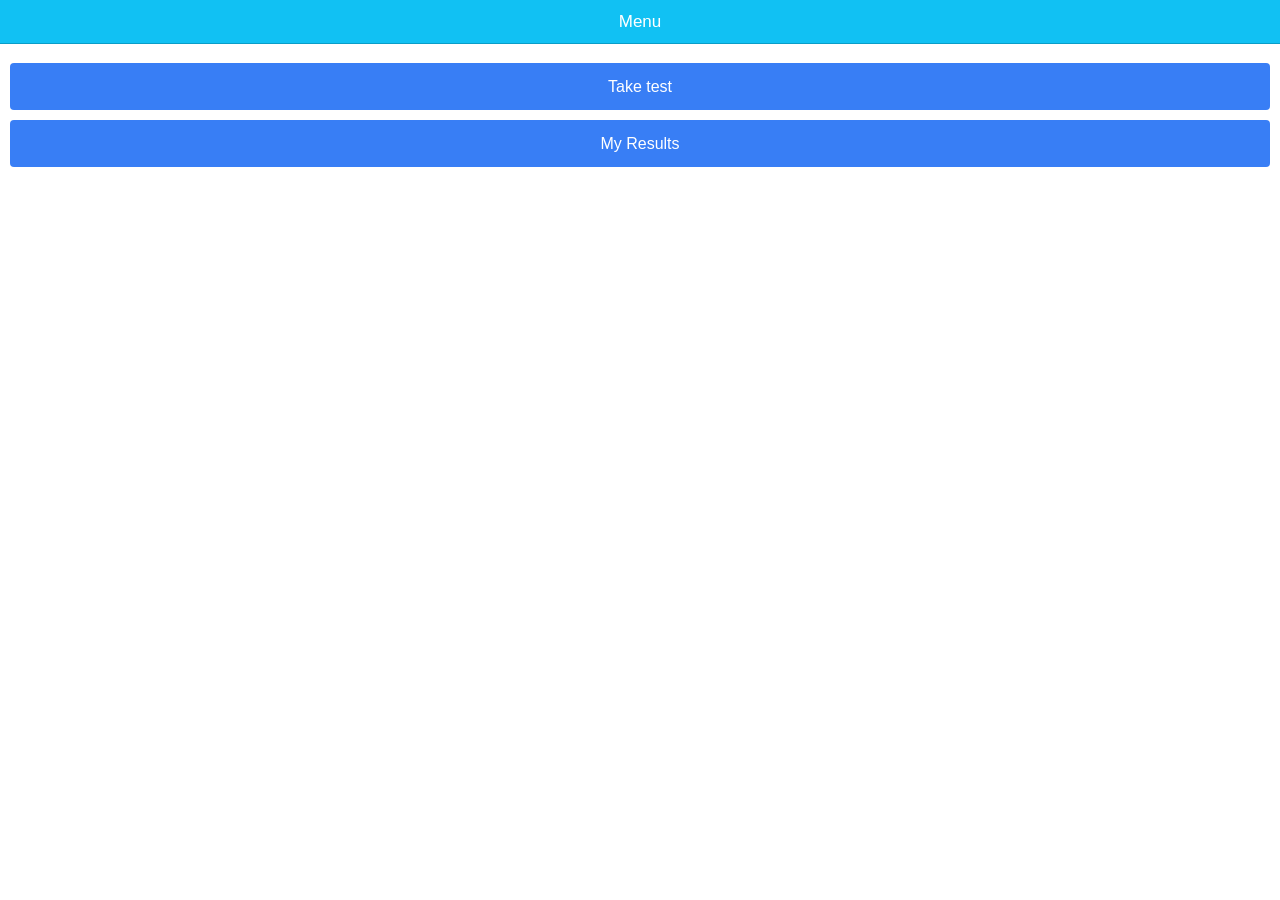
==== www/index.html @ 96390167 "initial commit" ====
<!DOCTYPE html>
<html>
  <head>
    <meta charset="utf-8">
    <meta name="viewport" content="initial-scale=1, maximum-scale=1, user-scalable=no, width=device-width">
    <title></title>

    <link rel="manifest" href="manifest.json">

    <!-- un-comment this code to enable service worker
    <script>
      if ('serviceWorker' in navigator) {
        navigator.serviceWorker.register('service-worker.js')
          .then(() => console.log('service worker installed'))
          .catch(err => console.log('Error', err));
      }
    </script>-->

    <link href="lib/ionic/css/ionic.css" rel="stylesheet">
    <link href="css/style.css" rel="stylesheet">

    <!-- IF using Sass (run gulp sass first), then uncomment below and remove the CSS includes above
    <link href="css/ionic.app.css" rel="stylesheet">
    -->

    <!-- ionic/angularjs js -->
    <script src="lib/ionic/js/ionic.bundle.js"></script>

    <!-- cordova script (this will be a 404 during development) -->
    <script src="cordova.js"></script>

    <!-- your app's js -->
    <script src="js/app.js"></script>
  </head>
  <body ng-app="starter">
    <ion-nav-bar class="bar-calm">
      <ion-nav-back-button>
      </ion-nav-back-button>
    </ion-nav-bar>
    <ion-nav-view></ion-nav-view>
  </body>
</html>
---- www/lib/ionic/css/ionic.css ----
@charset "UTF-8";
/*!
 * Copyright 2015 Drifty Co.
 * http://drifty.com/
 *
 * Ionic, v1.3.2
 * A powerful HTML5 mobile app framework.
 * http://ionicframework.com/
 *
 * By @maxlynch, @benjsperry, @adamdbradley <3
 *
 * Licensed under the MIT license. Please see LICENSE for more information.
 *
 */
/*!
  Ionicons, v2.0.1
  Created by Ben Sperry for the Ionic Framework, http://ionicons.com/
  https://twitter.com/benjsperry  https://twitter.com/ionicframework
  MIT License: https://github.com/driftyco/ionicons

  Android-style icons originally built by Google’s
  Material Design Icons: https://github.com/google/material-design-icons
  used under CC BY http://creativecommons.org/licenses/by/4.0/
  Modified icons to fit ionicon’s grid from original.
*/
@font-face {
  font-family: "Ionicons";
  src: url("../fonts/ionicons.eot?v=2.0.1");
  src: url("../fonts/ionicons.eot?v=2.0.1#iefix") format("embedded-opentype"), url("../fonts/ionicons.ttf?v=2.0.1") format("truetype"), url("../fonts/ionicons.woff?v=2.0.1") format("woff"), url("../fonts/ionicons.woff") format("woff"), url("../fonts/ionicons.svg?v=2.0.1#Ionicons") format("svg");
  font-weight: normal;
  font-style: normal; }

.ion, .ionicons,
.ion-alert:before,
.ion-alert-circled:before,
.ion-android-add:before,
.ion-android-add-circle:before,
.ion-android-alarm-clock:before,
.ion-android-alert:before,
.ion-android-apps:before,
.ion-android-archive:before,
.ion-android-arrow-back:before,
.ion-android-arrow-down:before,
.ion-android-arrow-dropdown:before,
.ion-android-arrow-dropdown-circle:before,
.ion-android-arrow-dropleft:before,
.ion-android-arrow-dropleft-circle:before,
.ion-android-arrow-dropright:before,
.ion-android-arrow-dropright-circle:before,
.ion-android-arrow-dropup:before,
.ion-android-arrow-dropup-circle:before,
.ion-android-arrow-forward:before,
.ion-android-arrow-up:before,
.ion-android-attach:before,
.ion-android-bar:before,
.ion-android-bicycle:before,
.ion-android-boat:before,
.ion-android-bookmark:before,
.ion-android-bulb:before,
.ion-android-bus:before,
.ion-android-calendar:before,
.ion-android-call:before,
.ion-android-camera:before,
.ion-android-cancel:before,
.ion-android-car:before,
.ion-android-cart:before,
.ion-android-chat:before,
.ion-android-checkbox:before,
.ion-android-checkbox-blank:before,
.ion-android-checkbox-outline:before,
.ion-android-checkbox-outline-blank:before,
.ion-android-checkmark-circle:before,
.ion-android-clipboard:before,
.ion-android-close:before,
.ion-android-cloud:before,
.ion-android-cloud-circle:before,
.ion-android-cloud-done:before,
.ion-android-cloud-outline:before,
.ion-android-color-palette:before,
.ion-android-compass:before,
.ion-android-contact:before,
.ion-android-contacts:before,
.ion-android-contract:before,
.ion-android-create:before,
.ion-android-delete:before,
.ion-android-desktop:before,
.ion-android-document:before,
.ion-android-done:before,
.ion-android-done-all:before,
.ion-android-download:before,
.ion-android-drafts:before,
.ion-android-exit:before,
.ion-android-expand:before,
.ion-android-favorite:before,
.ion-android-favorite-outline:before,
.ion-android-film:before,
.ion-android-folder:before,
.ion-android-folder-open:before,
.ion-android-funnel:before,
.ion-android-globe:before,
.ion-android-hand:before,
.ion-android-hangout:before,
.ion-android-happy:before,
.ion-android-home:before,
.ion-android-image:before,
.ion-android-laptop:before,
.ion-android-list:before,
.ion-android-locate:before,
.ion-android-lock:before,
.ion-android-mail:before,
.ion-android-map:before,
.ion-android-menu:before,
.ion-android-microphone:before,
.ion-android-microphone-off:before,
.ion-android-more-horizontal:before,
.ion-android-more-vertical:before,
.ion-android-navigate:before,
.ion-android-notifications:before,
.ion-android-notifications-none:before,
.ion-android-notifications-off:before,
.ion-android-open:before,
.ion-android-options:before,
.ion-android-people:before,
.ion-android-person:before,
.ion-android-person-add:before,
.ion-android-phone-landscape:before,
.ion-android-phone-portrait:before,
.ion-android-pin:before,
.ion-android-plane:before,
.ion-android-playstore:before,
.ion-android-print:before,
.ion-android-radio-button-off:before,
.ion-android-radio-button-on:before,
.ion-android-refresh:before,
.ion-android-remove:before,
.ion-android-remove-circle:before,
.ion-android-restaurant:before,
.ion-android-sad:before,
.ion-android-search:before,
.ion-android-send:before,
.ion-android-settings:before,
.ion-android-share:before,
.ion-android-share-alt:before,
.ion-android-star:before,
.ion-android-star-half:before,
.ion-android-star-outline:before,
.ion-android-stopwatch:before,
.ion-android-subway:before,
.ion-android-sunny:before,
.ion-android-sync:before,
.ion-android-textsms:before,
.ion-android-time:before,
.ion-android-train:before,
.ion-android-unlock:before,
.ion-android-upload:before,
.ion-android-volume-down:before,
.ion-android-volume-mute:before,
.ion-android-volume-off:before,
.ion-android-volume-up:before,
.ion-android-walk:before,
.ion-android-warning:before,
.ion-android-watch:before,
.ion-android-wifi:before,
.ion-aperture:before,
.ion-archive:before,
.ion-arrow-down-a:before,
.ion-arrow-down-b:before,
.ion-arrow-down-c:before,
.ion-arrow-expand:before,
.ion-arrow-graph-down-left:before,
.ion-arrow-graph-down-right:before,
.ion-arrow-graph-up-left:before,
.ion-arrow-graph-up-right:before,
.ion-arrow-left-a:before,
.ion-arrow-left-b:before,
.ion-arrow-left-c:before,
.ion-arrow-move:before,
.ion-arrow-resize:before,
.ion-arrow-return-left:before,
.ion-arrow-return-right:before,
.ion-arrow-right-a:before,
.ion-arrow-right-b:before,
.ion-arrow-right-c:before,
.ion-arrow-shrink:before,
.ion-arrow-swap:before,
.ion-arrow-up-a:before,
.ion-arrow-up-b:before,
.ion-arrow-up-c:before,
.ion-asterisk:before,
.ion-at:before,
.ion-backspace:before,
.ion-backspace-outline:before,
.ion-bag:before,
.ion-battery-charging:before,
.ion-battery-empty:before,
.ion-battery-full:before,
.ion-battery-half:before,
.ion-battery-low:before,
.ion-beaker:before,
.ion-beer:before,
.ion-bluetooth:before,
.ion-bonfire:before,
.ion-bookmark:before,
.ion-bowtie:before,
.ion-briefcase:before,
.ion-bug:before,
.ion-calculator:before,
.ion-calendar:before,
.ion-camera:before,
.ion-card:before,
.ion-cash:before,
.ion-chatbox:before,
.ion-chatbox-working:before,
.ion-chatboxes:before,
.ion-chatbubble:before,
.ion-chatbubble-working:before,
.ion-chatbubbles:before,
.ion-checkmark:before,
.ion-checkmark-circled:before,
.ion-checkmark-round:before,
.ion-chevron-down:before,
.ion-chevron-left:before,
.ion-chevron-right:before,
.ion-chevron-up:before,
.ion-clipboard:before,
.ion-clock:before,
.ion-close:before,
.ion-close-circled:before,
.ion-close-round:before,
.ion-closed-captioning:before,
.ion-cloud:before,
.ion-code:before,
.ion-code-download:before,
.ion-code-working:before,
.ion-coffee:before,
.ion-compass:before,
.ion-compose:before,
.ion-connection-bars:before,
.ion-contrast:before,
.ion-crop:before,
.ion-cube:before,
.ion-disc:before,
.ion-document:before,
.ion-document-text:before,
.ion-drag:before,
.ion-earth:before,
.ion-easel:before,
.ion-edit:before,
.ion-egg:before,
.ion-eject:before,
.ion-email:before,
.ion-email-unread:before,
.ion-erlenmeyer-flask:before,
.ion-erlenmeyer-flask-bubbles:before,
.ion-eye:before,
.ion-eye-disabled:before,
.ion-female:before,
.ion-filing:before,
.ion-film-marker:before,
.ion-fireball:before,
.ion-flag:before,
.ion-flame:before,
.ion-flash:before,
.ion-flash-off:before,
.ion-folder:before,
.ion-fork:before,
.ion-fork-repo:before,
.ion-forward:before,
.ion-funnel:before,
.ion-gear-a:before,
.ion-gear-b:before,
.ion-grid:before,
.ion-hammer:before,
.ion-happy:before,
.ion-happy-outline:before,
.ion-headphone:before,
.ion-heart:before,
.ion-heart-broken:before,
.ion-help:before,
.ion-help-buoy:before,
.ion-help-circled:before,
.ion-home:before,
.ion-icecream:before,
.ion-image:before,
.ion-images:before,
.ion-information:before,
.ion-information-circled:before,
.ion-ionic:before,
.ion-ios-alarm:before,
.ion-ios-alarm-outline:before,
.ion-ios-albums:before,
.ion-ios-albums-outline:before,
.ion-ios-americanfootball:before,
.ion-ios-americanfootball-outline:before,
.ion-ios-analytics:before,
.ion-ios-analytics-outline:before,
.ion-ios-arrow-back:before,
.ion-ios-arrow-down:before,
.ion-ios-arrow-forward:before,
.ion-ios-arrow-left:before,
.ion-ios-arrow-right:before,
.ion-ios-arrow-thin-down:before,
.ion-ios-arrow-thin-left:before,
.ion-ios-arrow-thin-right:before,
.ion-ios-arrow-thin-up:before,
.ion-ios-arrow-up:before,
.ion-ios-at:before,
.ion-ios-at-outline:before,
.ion-ios-barcode:before,
.ion-ios-barcode-outline:before,
.ion-ios-baseball:before,
.ion-ios-baseball-outline:before,
.ion-ios-basketball:before,
.ion-ios-basketball-outline:before,
.ion-ios-bell:before,
.ion-ios-bell-outline:before,
.ion-ios-body:before,
.ion-ios-body-outline:before,
.ion-ios-bolt:before,
.ion-ios-bolt-outline:before,
.ion-ios-book:before,
.ion-ios-book-outline:before,
.ion-ios-bookmarks:before,
.ion-ios-bookmarks-outline:before,
.ion-ios-box:before,
.ion-ios-box-outline:before,
.ion-ios-briefcase:before,
.ion-ios-briefcase-outline:before,
.ion-ios-browsers:before,
.ion-ios-browsers-outline:before,
.ion-ios-calculator:before,
.ion-ios-calculator-outline:before,
.ion-ios-calendar:before,
.ion-ios-calendar-outline:before,
.ion-ios-camera:before,
.ion-ios-camera-outline:before,
.ion-ios-cart:before,
.ion-ios-cart-outline:before,
.ion-ios-chatboxes:before,
.ion-ios-chatboxes-outline:before,
.ion-ios-chatbubble:before,
.ion-ios-chatbubble-outline:before,
.ion-ios-checkmark:before,
.ion-ios-checkmark-empty:before,
.ion-ios-checkmark-outline:before,
.ion-ios-circle-filled:before,
.ion-ios-circle-outline:before,
.ion-ios-clock:before,
.ion-ios-clock-outline:before,
.ion-ios-close:before,
.ion-ios-close-empty:before,
.ion-ios-close-outline:before,
.ion-ios-cloud:before,
.ion-ios-cloud-download:before,
.ion-ios-cloud-download-outline:before,
.ion-ios-cloud-outline:before,
.ion-ios-cloud-upload:before,
.ion-ios-cloud-upload-outline:before,
.ion-ios-cloudy:before,
.ion-ios-cloudy-night:before,
.ion-ios-cloudy-night-outline:before,
.ion-ios-cloudy-outline:before,
.ion-ios-cog:before,
.ion-ios-cog-outline:before,
.ion-ios-color-filter:before,
.ion-ios-color-filter-outline:before,
.ion-ios-color-wand:before,
.ion-ios-color-wand-outline:before,
.ion-ios-compose:before,
.ion-ios-compose-outline:before,
.ion-ios-contact:before,
.ion-ios-contact-outline:before,
.ion-ios-copy:before,
.ion-ios-copy-outline:before,
.ion-ios-crop:before,
.ion-ios-crop-strong:before,
.ion-ios-download:before,
.ion-ios-download-outline:before,
.ion-ios-drag:before,
.ion-ios-email:before,
.ion-ios-email-outline:before,
.ion-ios-eye:before,
.ion-ios-eye-outline:before,
.ion-ios-fastforward:before,
.ion-ios-fastforward-outline:before,
.ion-ios-filing:before,
.ion-ios-filing-outline:before,
.ion-ios-film:before,
.ion-ios-film-outline:before,
.ion-ios-flag:before,
.ion-ios-flag-outline:before,
.ion-ios-flame:before,
.ion-ios-flame-outline:before,
.ion-ios-flask:before,
.ion-ios-flask-outline:before,
.ion-ios-flower:before,
.ion-ios-flower-outline:before,
.ion-ios-folder:before,
.ion-ios-folder-outline:before,
.ion-ios-football:before,
.ion-ios-football-outline:before,
.ion-ios-game-controller-a:before,
.ion-ios-game-controller-a-outline:before,
.ion-ios-game-controller-b:before,
.ion-ios-game-controller-b-outline:before,
.ion-ios-gear:before,
.ion-ios-gear-outline:before,
.ion-ios-glasses:before,
.ion-ios-glasses-outline:before,
.ion-ios-grid-view:before,
.ion-ios-grid-view-outline:before,
.ion-ios-heart:before,
.ion-ios-heart-outline:before,
.ion-ios-help:before,
.ion-ios-help-empty:before,
.ion-ios-help-outline:before,
.ion-ios-home:before,
.ion-ios-home-outline:before,
.ion-ios-infinite:before,
.ion-ios-infinite-outline:before,
.ion-ios-information:before,
.ion-ios-information-empty:before,
.ion-ios-information-outline:before,
.ion-ios-ionic-outline:before,
.ion-ios-keypad:before,
.ion-ios-keypad-outline:before,
.ion-ios-lightbulb:before,
.ion-ios-lightbulb-outline:before,
.ion-ios-list:before,
.ion-ios-list-outline:before,
.ion-ios-location:before,
.ion-ios-location-outline:before,
.ion-ios-locked:before,
.ion-ios-locked-outline:before,
.ion-ios-loop:before,
.ion-ios-loop-strong:before,
.ion-ios-medical:before,
.ion-ios-medical-outline:before,
.ion-ios-medkit:before,
.ion-ios-medkit-outline:before,
.ion-ios-mic:before,
.ion-ios-mic-off:before,
.ion-ios-mic-outline:before,
.ion-ios-minus:before,
.ion-ios-minus-empty:before,
.ion-ios-minus-outline:before,
.ion-ios-monitor:before,
.ion-ios-monitor-outline:before,
.ion-ios-moon:before,
.ion-ios-moon-outline:before,
.ion-ios-more:before,
.ion-ios-more-outline:before,
.ion-ios-musical-note:before,
.ion-ios-musical-notes:before,
.ion-ios-navigate:before,
.ion-ios-navigate-outline:before,
.ion-ios-nutrition:before,
.ion-ios-nutrition-outline:before,
.ion-ios-paper:before,
.ion-ios-paper-outline:before,
.ion-ios-paperplane:before,
.ion-ios-paperplane-outline:before,
.ion-ios-partlysunny:before,
.ion-ios-partlysunny-outline:before,
.ion-ios-pause:before,
.ion-ios-pause-outline:before,
.ion-ios-paw:before,
.ion-ios-paw-outline:before,
.ion-ios-people:before,
.ion-ios-people-outline:before,
.ion-ios-person:before,
.ion-ios-person-outline:before,
.ion-ios-personadd:before,
.ion-ios-personadd-outline:before,
.ion-ios-photos:before,
.ion-ios-photos-outline:before,
.ion-ios-pie:before,
.ion-ios-pie-outline:before,
.ion-ios-pint:before,
.ion-ios-pint-outline:before,
.ion-ios-play:before,
.ion-ios-play-outline:before,
.ion-ios-plus:before,
.ion-ios-plus-empty:before,
.ion-ios-plus-outline:before,
.ion-ios-pricetag:before,
.ion-ios-pricetag-outline:before,
.ion-ios-pricetags:before,
.ion-ios-pricetags-outline:before,
.ion-ios-printer:before,
.ion-ios-printer-outline:before,
.ion-ios-pulse:before,
.ion-ios-pulse-strong:before,
.ion-ios-rainy:before,
.ion-ios-rainy-outline:before,
.ion-ios-recording:before,
.ion-ios-recording-outline:before,
.ion-ios-redo:before,
.ion-ios-redo-outline:before,
.ion-ios-refresh:before,
.ion-ios-refresh-empty:before,
.ion-ios-refresh-outline:before,
.ion-ios-reload:before,
.ion-ios-reverse-camera:before,
.ion-ios-reverse-camera-outline:before,
.ion-ios-rewind:before,
.ion-ios-rewind-outline:before,
.ion-ios-rose:before,
.ion-ios-rose-outline:before,
.ion-ios-search:before,
.ion-ios-search-strong:before,
.ion-ios-settings:before,
.ion-ios-settings-strong:before,
.ion-ios-shuffle:before,
.ion-ios-shuffle-strong:before,
.ion-ios-skipbackward:before,
.ion-ios-skipbackward-outline:before,
.ion-ios-skipforward:before,
.ion-ios-skipforward-outline:before,
.ion-ios-snowy:before,
.ion-ios-speedometer:before,
.ion-ios-speedometer-outline:before,
.ion-ios-star:before,
.ion-ios-star-half:before,
.ion-ios-star-outline:before,
.ion-ios-stopwatch:before,
.ion-ios-stopwatch-outline:before,
.ion-ios-sunny:before,
.ion-ios-sunny-outline:before,
.ion-ios-telephone:before,
.ion-ios-telephone-outline:before,
.ion-ios-tennisball:before,
.ion-ios-tennisball-outline:before,
.ion-ios-thunderstorm:before,
.ion-ios-thunderstorm-outline:before,
.ion-ios-time:before,
.ion-ios-time-outline:before,
.ion-ios-timer:before,
.ion-ios-timer-outline:before,
.ion-ios-toggle:before,
.ion-ios-toggle-outline:before,
.ion-ios-trash:before,
.ion-ios-trash-outline:before,
.ion-ios-undo:before,
.ion-ios-undo-outline:before,
.ion-ios-unlocked:before,
.ion-ios-unlocked-outline:before,
.ion-ios-upload:before,
.ion-ios-upload-outline:before,
.ion-ios-videocam:before,
.ion-ios-videocam-outline:before,
.ion-ios-volume-high:before,
.ion-ios-volume-low:before,
.ion-ios-wineglass:before,
.ion-ios-wineglass-outline:before,
.ion-ios-world:before,
.ion-ios-world-outline:before,
.ion-ipad:before,
.ion-iphone:before,
.ion-ipod:before,
.ion-jet:before,
.ion-key:before,
.ion-knife:before,
.ion-laptop:before,
.ion-leaf:before,
.ion-levels:before,
.ion-lightbulb:before,
.ion-link:before,
.ion-load-a:before,
.ion-load-b:before,
.ion-load-c:before,
.ion-load-d:before,
.ion-location:before,
.ion-lock-combination:before,
.ion-locked:before,
.ion-log-in:before,
.ion-log-out:before,
.ion-loop:before,
.ion-magnet:before,
.ion-male:before,
.ion-man:before,
.ion-map:before,
.ion-medkit:before,
.ion-merge:before,
.ion-mic-a:before,
.ion-mic-b:before,
.ion-mic-c:before,
.ion-minus:before,
.ion-minus-circled:before,
.ion-minus-round:before,
.ion-model-s:before,
.ion-monitor:before,
.ion-more:before,
.ion-mouse:before,
.ion-music-note:before,
.ion-navicon:before,
.ion-navicon-round:before,
.ion-navigate:before,
.ion-network:before,
.ion-no-smoking:before,
.ion-nuclear:before,
.ion-outlet:before,
.ion-paintbrush:before,
.ion-paintbucket:before,
.ion-paper-airplane:before,
.ion-paperclip:before,
.ion-pause:before,
.ion-person:before,
.ion-person-add:before,
.ion-person-stalker:before,
.ion-pie-graph:before,
.ion-pin:before,
.ion-pinpoint:before,
.ion-pizza:before,
.ion-plane:before,
.ion-planet:before,
.ion-play:before,
.ion-playstation:before,
.ion-plus:before,
.ion-plus-circled:before,
.ion-plus-round:before,
.ion-podium:before,
.ion-pound:before,
.ion-power:before,
.ion-pricetag:before,
.ion-pricetags:before,
.ion-printer:before,
.ion-pull-request:before,
.ion-qr-scanner:before,
.ion-quote:before,
.ion-radio-waves:before,
.ion-record:before,
.ion-refresh:before,
.ion-reply:before,
.ion-reply-all:before,
.ion-ribbon-a:before,
.ion-ribbon-b:before,
.ion-sad:before,
.ion-sad-outline:before,
.ion-scissors:before,
.ion-search:before,
.ion-settings:before,
.ion-share:before,
.ion-shuffle:before,
.ion-skip-backward:before,
.ion-skip-forward:before,
.ion-social-android:before,
.ion-social-android-outline:before,
.ion-social-angular:before,
.ion-social-angular-outline:before,
.ion-social-apple:before,
.ion-social-apple-outline:before,
.ion-social-bitcoin:before,
.ion-social-bitcoin-outline:before,
.ion-social-buffer:before,
.ion-social-buffer-outline:before,
.ion-social-chrome:before,
.ion-social-chrome-outline:before,
.ion-social-codepen:before,
.ion-social-codepen-outline:before,
.ion-social-css3:before,
.ion-social-css3-outline:before,
.ion-social-designernews:before,
.ion-social-designernews-outline:before,
.ion-social-dribbble:before,
.ion-social-dribbble-outline:before,
.ion-social-dropbox:before,
.ion-social-dropbox-outline:before,
.ion-social-euro:before,
.ion-social-euro-outline:before,
.ion-social-facebook:before,
.ion-social-facebook-outline:before,
.ion-social-foursquare:before,
.ion-social-foursquare-outline:before,
.ion-social-freebsd-devil:before,
.ion-social-github:before,
.ion-social-github-outline:before,
.ion-social-google:before,
.ion-social-google-outline:before,
.ion-social-googleplus:before,
.ion-social-googleplus-outline:before,
.ion-social-hackernews:before,
.ion-social-hackernews-outline:before,
.ion-social-html5:before,
.ion-social-html5-outline:before,
.ion-social-instagram:before,
.ion-social-instagram-outline:before,
.ion-social-javascript:before,
.ion-social-javascript-outline:before,
.ion-social-linkedin:before,
.ion-social-linkedin-outline:before,
.ion-social-markdown:before,
.ion-social-nodejs:before,
.ion-social-octocat:before,
.ion-social-pinterest:before,
.ion-social-pinterest-outline:before,
.ion-social-python:before,
.ion-social-reddit:before,
.ion-social-reddit-outline:before,
.ion-social-rss:before,
.ion-social-rss-outline:before,
.ion-social-sass:before,
.ion-social-skype:before,
.ion-social-skype-outline:before,
.ion-social-snapchat:before,
.ion-social-snapchat-outline:before,
.ion-social-tumblr:before,
.ion-social-tumblr-outline:before,
.ion-social-tux:before,
.ion-social-twitch:before,
.ion-social-twitch-outline:before,
.ion-social-twitter:before,
.ion-social-twitter-outline:before,
.ion-social-usd:before,
.ion-social-usd-outline:before,
.ion-social-vimeo:before,
.ion-social-vimeo-outline:before,
.ion-social-whatsapp:before,
.ion-social-whatsapp-outline:before,
.ion-social-windows:before,
.ion-social-windows-outline:before,
.ion-social-wordpress:before,
.ion-social-wordpress-outline:before,
.ion-social-yahoo:before,
.ion-social-yahoo-outline:before,
.ion-social-yen:before,
.ion-social-yen-outline:before,
.ion-social-youtube:before,
.ion-social-youtube-outline:before,
.ion-soup-can:before,
.ion-soup-can-outline:before,
.ion-speakerphone:before,
.ion-speedometer:before,
.ion-spoon:before,
.ion-star:before,
.ion-stats-bars:before,
.ion-steam:before,
.ion-stop:before,
.ion-thermometer:before,
.ion-thumbsdown:before,
.ion-thumbsup:before,
.ion-toggle:before,
.ion-toggle-filled:before,
.ion-transgender:before,
.ion-trash-a:before,
.ion-trash-b:before,
.ion-trophy:before,
.ion-tshirt:before,
.ion-tshirt-outline:before,
.ion-umbrella:before,
.ion-university:before,
.ion-unlocked:before,
.ion-upload:before,
.ion-usb:before,
.ion-videocamera:before,
.ion-volume-high:before,
.ion-volume-low:before,
.ion-volume-medium:before,
.ion-volume-mute:before,
.ion-wand:before,
.ion-waterdrop:before,
.ion-wifi:before,
.ion-wineglass:before,
.ion-woman:before,
.ion-wrench:before,
.ion-xbox:before {
  display: inline-block;
  font-family: "Ionicons";
  speak: none;
  font-style: normal;
  font-weight: normal;
  font-variant: normal;
  text-transform: none;
  text-rendering: auto;
  line-height: 1;
  -webkit-font-smoothing: antialiased;
  -moz-osx-font-smoothing: grayscale; }

.ion-alert:before {
  content: ""; }

.ion-alert-circled:before {
  content: ""; }

.ion-android-add:before {
  content: ""; }

.ion-android-add-circle:before {
  content: ""; }

.ion-android-alarm-clock:before {
  content: ""; }

.ion-android-alert:before {
  content: ""; }

.ion-android-apps:before {
  content: ""; }

.ion-android-archive:before {
  content: ""; }

.ion-android-arrow-back:before {
  content: ""; }

.ion-android-arrow-down:before {
  content: ""; }

.ion-android-arrow-dropdown:before {
  content: ""; }

.ion-android-arrow-dropdown-circle:before {
  content: ""; }

.ion-android-arrow-dropleft:before {
  content: ""; }

.ion-android-arrow-dropleft-circle:before {
  content: ""; }

.ion-android-arrow-dropright:before {
  content: ""; }

.ion-android-arrow-dropright-circle:before {
  content: ""; }

.ion-android-arrow-dropup:before {
  content: ""; }

.ion-android-arrow-dropup-circle:before {
  content: ""; }

.ion-android-arrow-forward:before {
  content: ""; }

.ion-android-arrow-up:before {
  content: ""; }

.ion-android-attach:before {
  content: ""; }

.ion-android-bar:before {
  content: ""; }

.ion-android-bicycle:before {
  content: ""; }

.ion-android-boat:before {
  content: ""; }

.ion-android-bookmark:before {
  content: ""; }

.ion-android-bulb:before {
  content: ""; }

.ion-android-bus:before {
  content: ""; }

.ion-android-calendar:before {
  content: ""; }

.ion-android-call:before {
  content: ""; }

.ion-android-camera:before {
  content: ""; }

.ion-android-cancel:before {
  content: ""; }

.ion-android-car:before {
  content: ""; }

.ion-android-cart:before {
  content: ""; }

.ion-android-chat:before {
  content: ""; }

.ion-android-checkbox:before {
  content: ""; }

.ion-android-checkbox-blank:before {
  content: ""; }

.ion-android-checkbox-outline:before {
  content: ""; }

.ion-android-checkbox-outline-blank:before {
  content: ""; }

.ion-android-checkmark-circle:before {
  content: ""; }

.ion-android-clipboard:before {
  content: ""; }

.ion-android-close:before {
  content: ""; }

.ion-android-cloud:before {
  content: ""; }

.ion-android-cloud-circle:before {
  content: ""; }

.ion-android-cloud-done:before {
  content: ""; }

.ion-android-cloud-outline:before {
  content: ""; }

.ion-android-color-palette:before {
  content: ""; }

.ion-android-compass:before {
  content: ""; }

.ion-android-contact:before {
  content: ""; }

.ion-android-contacts:before {
  content: ""; }

.ion-android-contract:before {
  content: ""; }

.ion-android-create:before {
  content: ""; }

.ion-android-delete:before {
  content: ""; }

.ion-android-desktop:before {
  content: ""; }

.ion-android-document:before {
  content: ""; }

.ion-android-done:before {
  content: ""; }

.ion-android-done-all:before {
  content: ""; }

.ion-android-download:before {
  content: ""; }

.ion-android-drafts:before {
  content: ""; }

.ion-android-exit:before {
  content: ""; }

.ion-android-expand:before {
  content: ""; }

.ion-android-favorite:before {
  content: ""; }

.ion-android-favorite-outline:before {
  content: ""; }

.ion-android-film:before {
  content: ""; }

.ion-android-folder:before {
  content: ""; }

.ion-android-folder-open:before {
  content: ""; }

.ion-android-funnel:before {
  content: ""; }

.ion-android-globe:before {
  content: ""; }

.ion-android-hand:before {
  content: ""; }

.ion-android-hangout:before {
  content: ""; }

.ion-android-happy:before {
  content: ""; }

.ion-android-home:before {
  content: ""; }

.ion-android-image:before {
  content: ""; }

.ion-android-laptop:before {
  content: ""; }

.ion-android-list:before {
  content: ""; }

.ion-android-locate:before {
  content: ""; }

.ion-android-lock:before {
  content: ""; }

.ion-android-mail:before {
  content: ""; }

.ion-android-map:before {
  content: ""; }

.ion-android-menu:before {
  content: ""; }

.ion-android-microphone:before {
  content: ""; }

.ion-android-microphone-off:before {
  content: ""; }

.ion-android-more-horizontal:before {
  content: ""; }

.ion-android-more-vertical:before {
  content: ""; }

.ion-android-navigate:before {
  content: ""; }

.ion-android-notifications:before {
  content: ""; }

.ion-android-notifications-none:before {
  content: ""; }

.ion-android-notifications-off:before {
  content: ""; }

.ion-android-open:before {
  content: ""; }

.ion-android-options:before {
  content: ""; }

.ion-android-people:before {
  content: ""; }

.ion-android-person:before {
  content: ""; }

.ion-android-person-add:before {
  content: ""; }

.ion-android-phone-landscape:before {
  content: ""; }

.ion-android-phone-portrait:before {
  content: ""; }

.ion-android-pin:before {
  content: ""; }

.ion-android-plane:before {
  content: ""; }

.ion-android-playstore:before {
  content: ""; }

.ion-android-print:before {
  content: ""; }

.ion-android-radio-button-off:before {
  content: ""; }

.ion-android-radio-button-on:before {
  content: ""; }

.ion-android-refresh:before {
  content: ""; }

.ion-android-remove:before {
  content: ""; }

.ion-android-remove-circle:before {
  content: ""; }

.ion-android-restaurant:before {
  content: ""; }

.ion-android-sad:before {
  content: ""; }

.ion-android-search:before {
  content: ""; }

.ion-android-send:before {
  content: ""; }

.ion-android-settings:before {
  content: ""; }

.ion-android-share:before {
  content: ""; }

.ion-android-share-alt:before {
  content: ""; }

.ion-android-star:before {
  content: ""; }

.ion-android-star-half:before {
  content: ""; }

.ion-android-star-outline:before {
  content: ""; }

.ion-android-stopwatch:before {
  content: ""; }

.ion-android-subway:before {
  content: ""; }

.ion-android-sunny:before {
  content: ""; }

.ion-android-sync:before {
  content: ""; }

.ion-android-textsms:before {
  content: ""; }

.ion-android-time:before {
  content: ""; }

.ion-android-train:before {
  content: ""; }

.ion-android-unlock:before {
  content: ""; }

.ion-android-upload:before {
  content: ""; }

.ion-android-volume-down:before {
  content: ""; }

.ion-android-volume-mute:before {
  content: ""; }

.ion-android-volume-off:before {
  content: ""; }

.ion-android-volume-up:before {
  content: ""; }

.ion-android-walk:before {
  content: ""; }

.ion-android-warning:before {
  content: ""; }

.ion-android-watch:before {
  content: ""; }

.ion-android-wifi:before {
  content: ""; }

.ion-aperture:before {
  content: ""; }

.ion-archive:before {
  content: ""; }

.ion-arrow-down-a:before {
  content: ""; }

.ion-arrow-down-b:before {
  content: ""; }

.ion-arrow-down-c:before {
  content: ""; }

.ion-arrow-expand:before {
  content: ""; }

.ion-arrow-graph-down-left:before {
  content: ""; }

.ion-arrow-graph-down-right:before {
  content: ""; }

.ion-arrow-graph-up-left:before {
  content: ""; }

.ion-arrow-graph-up-right:before {
  content: ""; }

.ion-arrow-left-a:before {
  content: ""; }

.ion-arrow-left-b:before {
  content: ""; }

.ion-arrow-left-c:before {
  content: ""; }

.ion-arrow-move:before {
  content: ""; }

.ion-arrow-resize:before {
  content: ""; }

.ion-arrow-return-left:before {
  content: ""; }

.ion-arrow-return-right:before {
  content: ""; }

.ion-arrow-right-a:before {
  content: ""; }

.ion-arrow-right-b:before {
  content: ""; }

.ion-arrow-right-c:before {
  content: ""; }

.ion-arrow-shrink:before {
  content: ""; }

.ion-arrow-swap:before {
  content: ""; }

.ion-arrow-up-a:before {
  content: ""; }

.ion-arrow-up-b:before {
  content: ""; }

.ion-arrow-up-c:before {
  content: ""; }

.ion-asterisk:before {
  content: ""; }

.ion-at:before {
  content: ""; }

.ion-backspace:before {
  content: ""; }

.ion-backspace-outline:before {
  content: ""; }

.ion-bag:before {
  content: ""; }

.ion-battery-charging:before {
  content: ""; }

.ion-battery-empty:before {
  content: ""; }

.ion-battery-full:before {
  content: ""; }

.ion-battery-half:before {
  content: ""; }

.ion-battery-low:before {
  content: ""; }

.ion-beaker:before {
  content: ""; }

.ion-beer:before {
  content: ""; }

.ion-bluetooth:before {
  content: ""; }

.ion-bonfire:before {
  content: ""; }

.ion-bookmark:before {
  content: ""; }

.ion-bowtie:before {
  content: ""; }

.ion-briefcase:before {
  content: ""; }

.ion-bug:before {
  content: ""; }

.ion-calculator:before {
  content: ""; }

.ion-calendar:before {
  content: ""; }

.ion-camera:before {
  content: ""; }

.ion-card:before {
  content: ""; }

.ion-cash:before {
  content: ""; }

.ion-chatbox:before {
  content: ""; }

.ion-chatbox-working:before {
  content: ""; }

.ion-chatboxes:before {
  content: ""; }

.ion-chatbubble:before {
  content: ""; }

.ion-chatbubble-working:before {
  content: ""; }

.ion-chatbubbles:before {
  content: ""; }

.ion-checkmark:before {
  content: ""; }

.ion-checkmark-circled:before {
  content: ""; }

.ion-checkmark-round:before {
  content: ""; }

.ion-chevron-down:before {
  content: ""; }

.ion-chevron-left:before {
  content: ""; }

.ion-chevron-right:before {
  content: ""; }

.ion-chevron-up:before {
  content: ""; }

.ion-clipboard:before {
  content: ""; }

.ion-clock:before {
  content: ""; }

.ion-close:before {
  content: ""; }

.ion-close-circled:before {
  content: ""; }

.ion-close-round:before {
  content: ""; }

.ion-closed-captioning:before {
  content: ""; }

.ion-cloud:before {
  content: ""; }

.ion-code:before {
  content: ""; }

.ion-code-download:before {
  content: ""; }

.ion-code-working:before {
  content: ""; }

.ion-coffee:before {
  content: ""; }

.ion-compass:before {
  content: ""; }

.ion-compose:before {
  content: ""; }

.ion-connection-bars:before {
  content: ""; }

.ion-contrast:before {
  content: ""; }

.ion-crop:before {
  content: ""; }

.ion-cube:before {
  content: ""; }

.ion-disc:before {
  content: ""; }

.ion-document:before {
  content: ""; }

.ion-document-text:before {
  content: ""; }

.ion-drag:before {
  content: ""; }

.ion-earth:before {
  content: ""; }

.ion-easel:before {
  content: ""; }

.ion-edit:before {
  content: ""; }

.ion-egg:before {
  content: ""; }

.ion-eject:before {
  content: ""; }

.ion-email:before {
  content: ""; }

.ion-email-unread:before {
  content: ""; }

.ion-erlenmeyer-flask:before {
  content: ""; }

.ion-erlenmeyer-flask-bubbles:before {
  content: ""; }

.ion-eye:before {
  content: ""; }

.ion-eye-disabled:before {
  content: ""; }

.ion-female:before {
  content: ""; }

.ion-filing:before {
  content: ""; }

.ion-film-marker:before {
  content: ""; }

.ion-fireball:before {
  content: ""; }

.ion-flag:before {
  content: ""; }

.ion-flame:before {
  content: ""; }

.ion-flash:before {
  content: ""; }

.ion-flash-off:before {
  content: ""; }

.ion-folder:before {
  content: ""; }

.ion-fork:before {
  content: ""; }

.ion-fork-repo:before {
  content: ""; }

.ion-forward:before {
  content: ""; }

.ion-funnel:before {
  content: ""; }

.ion-gear-a:before {
  content: ""; }

.ion-gear-b:before {
  content: ""; }

.ion-grid:before {
  content: ""; }

.ion-hammer:before {
  content: ""; }

.ion-happy:before {
  content: ""; }

.ion-happy-outline:before {
  content: ""; }

.ion-headphone:before {
  content: ""; }

.ion-heart:before {
  content: ""; }

.ion-heart-broken:before {
  content: ""; }

.ion-help:before {
  content: ""; }

.ion-help-buoy:before {
  content: ""; }

.ion-help-circled:before {
  content: ""; }

.ion-home:before {
  content: ""; }

.ion-icecream:before {
  content: ""; }

.ion-image:before {
  content: ""; }

.ion-images:before {
  content: ""; }

.ion-information:before {
  content: ""; }

.ion-information-circled:before {
  content: ""; }

.ion-ionic:before {
  content: ""; }

.ion-ios-alarm:before {
  content: ""; }

.ion-ios-alarm-outline:before {
  content: ""; }

.ion-ios-albums:before {
  content: ""; }

.ion-ios-albums-outline:before {
  content: ""; }

.ion-ios-americanfootball:before {
  content: ""; }

.ion-ios-americanfootball-outline:before {
  content: ""; }

.ion-ios-analytics:before {
  content: ""; }

.ion-ios-analytics-outline:before {
  content: ""; }

.ion-ios-arrow-back:before {
  content: ""; }

.ion-ios-arrow-down:before {
  content: ""; }

.ion-ios-arrow-forward:before {
  content: ""; }

.ion-ios-arrow-left:before {
  content: ""; }

.ion-ios-arrow-right:before {
  content: ""; }

.ion-ios-arrow-thin-down:before {
  content: ""; }

.ion-ios-arrow-thin-left:before {
  content: ""; }

.ion-ios-arrow-thin-right:before {
  content: ""; }

.ion-ios-arrow-thin-up:before {
  content: ""; }

.ion-ios-arrow-up:before {
  content: ""; }

.ion-ios-at:before {
  content: ""; }

.ion-ios-at-outline:before {
  content: ""; }

.ion-ios-barcode:before {
  content: ""; }

.ion-ios-barcode-outline:before {
  content: ""; }

.ion-ios-baseball:before {
  content: ""; }

.ion-ios-baseball-outline:before {
  content: ""; }

.ion-ios-basketball:before {
  content: ""; }

.ion-ios-basketball-outline:before {
  content: ""; }

.ion-ios-bell:before {
  content: ""; }

.ion-ios-bell-outline:before {
  content: ""; }

.ion-ios-body:before {
  content: ""; }

.ion-ios-body-outline:before {
  content: ""; }

.ion-ios-bolt:before {
  content: ""; }

.ion-ios-bolt-outline:before {
  content: ""; }

.ion-ios-book:before {
  content: ""; }

.ion-ios-book-outline:before {
  content: ""; }

.ion-ios-bookmarks:before {
  content: ""; }

.ion-ios-bookmarks-outline:before {
  content: ""; }

.ion-ios-box:before {
  content: ""; }

.ion-ios-box-outline:before {
  content: ""; }

.ion-ios-briefcase:before {
  content: ""; }

.ion-ios-briefcase-outline:before {
  content: ""; }

.ion-ios-browsers:before {
  content: ""; }

.ion-ios-browsers-outline:before {
  content: ""; }

.ion-ios-calculator:before {
  content: ""; }

.ion-ios-calculator-outline:before {
  content: ""; }

.ion-ios-calendar:before {
  content: ""; }

.ion-ios-calendar-outline:before {
  content: ""; }

.ion-ios-camera:before {
  content: ""; }

.ion-ios-camera-outline:before {
  content: ""; }

.ion-ios-cart:before {
  content: ""; }

.ion-ios-cart-outline:before {
  content: ""; }

.ion-ios-chatboxes:before {
  content: ""; }

.ion-ios-chatboxes-outline:before {
  content: ""; }

.ion-ios-chatbubble:before {
  content: ""; }

.ion-ios-chatbubble-outline:before {
  content: ""; }

.ion-ios-checkmark:before {
  content: ""; }

.ion-ios-checkmark-empty:before {
  content: ""; }

.ion-ios-checkmark-outline:before {
  content: ""; }

.ion-ios-circle-filled:before {
  content: ""; }

.ion-ios-circle-outline:before {
  content: ""; }

.ion-ios-clock:before {
  content: ""; }

.ion-ios-clock-outline:before {
  content: ""; }

.ion-ios-close:before {
  content: ""; }

.ion-ios-close-empty:before {
  content: ""; }

.ion-ios-close-outline:before {
  content: ""; }

.ion-ios-cloud:before {
  content: ""; }

.ion-ios-cloud-download:before {
  content: ""; }

.ion-ios-cloud-download-outline:before {
  content: ""; }

.ion-ios-cloud-outline:before {
  content: ""; }

.ion-ios-cloud-upload:before {
  content: ""; }

.ion-ios-cloud-upload-outline:before {
  content: ""; }

.ion-ios-cloudy:before {
  content: ""; }

.ion-ios-cloudy-night:before {
  content: ""; }

.ion-ios-cloudy-night-outline:before {
  content: ""; }

.ion-ios-cloudy-outline:before {
  content: ""; }

.ion-ios-cog:before {
  content: ""; }

.ion-ios-cog-outline:before {
  content: ""; }

.ion-ios-color-filter:before {
  content: ""; }

.ion-ios-color-filter-outline:before {
  content: ""; }

.ion-ios-color-wand:before {
  content: ""; }

.ion-ios-color-wand-outline:before {
  content: ""; }

.ion-ios-compose:before {
  content: ""; }

.ion-ios-compose-outline:before {
  content: ""; }

.ion-ios-contact:before {
  content: ""; }

.ion-ios-contact-outline:before {
  content: ""; }

.ion-ios-copy:before {
  content: ""; }

.ion-ios-copy-outline:before {
  content: ""; }

.ion-ios-crop:before {
  content: ""; }

.ion-ios-crop-strong:before {
  content: ""; }

.ion-ios-download:before {
  content: ""; }

.ion-ios-download-outline:before {
  content: ""; }

.ion-ios-drag:before {
  content: ""; }

.ion-ios-email:before {
  content: ""; }

.ion-ios-email-outline:before {
  content: ""; }

.ion-ios-eye:before {
  content: ""; }

.ion-ios-eye-outline:before {
  content: ""; }

.ion-ios-fastforward:before {
  content: ""; }

.ion-ios-fastforward-outline:before {
  content: ""; }

.ion-ios-filing:before {
  content: ""; }

.ion-ios-filing-outline:before {
  content: ""; }

.ion-ios-film:before {
  content: ""; }

.ion-ios-film-outline:before {
  content: ""; }

.ion-ios-flag:before {
  content: ""; }

.ion-ios-flag-outline:before {
  content: ""; }

.ion-ios-flame:before {
  content: ""; }

.ion-ios-flame-outline:before {
  content: ""; }

.ion-ios-flask:before {
  content: ""; }

.ion-ios-flask-outline:before {
  content: ""; }

.ion-ios-flower:before {
  content: ""; }

.ion-ios-flower-outline:before {
  content: ""; }

.ion-ios-folder:before {
  content: ""; }

.ion-ios-folder-outline:before {
  content: ""; }

.ion-ios-football:before {
  content: ""; }

.ion-ios-football-outline:before {
  content: ""; }

.ion-ios-game-controller-a:before {
  content: ""; }

.ion-ios-game-controller-a-outline:before {
  content: ""; }

.ion-ios-game-controller-b:before {
  content: ""; }

.ion-ios-game-controller-b-outline:before {
  content: ""; }

.ion-ios-gear:before {
  content: ""; }

.ion-ios-gear-outline:before {
  content: ""; }

.ion-ios-glasses:before {
  content: ""; }

.ion-ios-glasses-outline:before {
  content: ""; }

.ion-ios-grid-view:before {
  content: ""; }

.ion-ios-grid-view-outline:before {
  content: ""; }

.ion-ios-heart:before {
  content: ""; }

.ion-ios-heart-outline:before {
  content: ""; }

.ion-ios-help:before {
  content: ""; }

.ion-ios-help-empty:before {
  content: ""; }

.ion-ios-help-outline:before {
  content: ""; }

.ion-ios-home:before {
  content: ""; }

.ion-ios-home-outline:before {
  content: ""; }

.ion-ios-infinite:before {
  content: ""; }

.ion-ios-infinite-outline:before {
  content: ""; }

.ion-ios-information:before {
  content: ""; }

.ion-ios-information-empty:before {
  content: ""; }

.ion-ios-information-outline:before {
  content: ""; }

.ion-ios-ionic-outline:before {
  content: ""; }

.ion-ios-keypad:before {
  content: ""; }

.ion-ios-keypad-outline:before {
  content: ""; }

.ion-ios-lightbulb:before {
  content: ""; }

.ion-ios-lightbulb-outline:before {
  content: ""; }

.ion-ios-list:before {
  content: ""; }

.ion-ios-list-outline:before {
  content: ""; }

.ion-ios-location:before {
  content: ""; }

.ion-ios-location-outline:before {
  content: ""; }

.ion-ios-locked:before {
  content: ""; }

.ion-ios-locked-outline:before {
  content: ""; }

.ion-ios-loop:before {
  content: ""; }

.ion-ios-loop-strong:before {
  content: ""; }

.ion-ios-medical:before {
  content: ""; }

.ion-ios-medical-outline:before {
  content: ""; }

.ion-ios-medkit:before {
  content: ""; }

.ion-ios-medkit-outline:before {
  content: ""; }

.ion-ios-mic:before {
  content: ""; }

.ion-ios-mic-off:before {
  content: ""; }

.ion-ios-mic-outline:before {
  content: ""; }

.ion-ios-minus:before {
  content: ""; }

.ion-ios-minus-empty:before {
  content: ""; }

.ion-ios-minus-outline:before {
  content: ""; }

.ion-ios-monitor:before {
  content: ""; }

.ion-ios-monitor-outline:before {
  content: ""; }

.ion-ios-moon:before {
  content: ""; }

.ion-ios-moon-outline:before {
  content: ""; }

.ion-ios-more:before {
  content: ""; }

.ion-ios-more-outline:before {
  content: ""; }

.ion-ios-musical-note:before {
  content: ""; }

.ion-ios-musical-notes:before {
  content: ""; }

.ion-ios-navigate:before {
  content: ""; }

.ion-ios-navigate-outline:before {
  content: ""; }

.ion-ios-nutrition:before {
  content: ""; }

.ion-ios-nutrition-outline:before {
  content: ""; }

.ion-ios-paper:before {
  content: ""; }

.ion-ios-paper-outline:before {
  content: ""; }

.ion-ios-paperplane:before {
  content: ""; }

.ion-ios-paperplane-outline:before {
  content: ""; }

.ion-ios-partlysunny:before {
  content: ""; }

.ion-ios-partlysunny-outline:before {
  content: ""; }

.ion-ios-pause:before {
  content: ""; }

.ion-ios-pause-outline:before {
  content: ""; }

.ion-ios-paw:before {
  content: ""; }

.ion-ios-paw-outline:before {
  content: ""; }

.ion-ios-people:before {
  content: ""; }

.ion-ios-people-outline:before {
  content: ""; }

.ion-ios-person:before {
  content: ""; }

.ion-ios-person-outline:before {
  content: ""; }

.ion-ios-personadd:before {
  content: ""; }

.ion-ios-personadd-outline:before {
  content: ""; }

.ion-ios-photos:before {
  content: ""; }

.ion-ios-photos-outline:before {
  content: ""; }

.ion-ios-pie:before {
  content: ""; }

.ion-ios-pie-outline:before {
  content: ""; }

.ion-ios-pint:before {
  content: ""; }

.ion-ios-pint-outline:before {
  content: ""; }

.ion-ios-play:before {
  content: ""; }

.ion-ios-play-outline:before {
  content: ""; }

.ion-ios-plus:before {
  content: ""; }

.ion-ios-plus-empty:before {
  content: ""; }

.ion-ios-plus-outline:before {
  content: ""; }

.ion-ios-pricetag:before {
  content: ""; }

.ion-ios-pricetag-outline:before {
  content: ""; }

.ion-ios-pricetags:before {
  content: ""; }

.ion-ios-pricetags-outline:before {
  content: ""; }

.ion-ios-printer:before {
  content: ""; }

.ion-ios-printer-outline:before {
  content: ""; }

.ion-ios-pulse:before {
  content: ""; }

.ion-ios-pulse-strong:before {
  content: ""; }

.ion-ios-rainy:before {
  content: ""; }

.ion-ios-rainy-outline:before {
  content: ""; }

.ion-ios-recording:before {
  content: ""; }

.ion-ios-recording-outline:before {
  content: ""; }

.ion-ios-redo:before {
  content: ""; }

.ion-ios-redo-outline:before {
  content: ""; }

.ion-ios-refresh:before {
  content: ""; }

.ion-ios-refresh-empty:before {
  content: ""; }

.ion-ios-refresh-outline:before {
  content: ""; }

.ion-ios-reload:before {
  content: ""; }

.ion-ios-reverse-camera:before {
  content: ""; }

.ion-ios-reverse-camera-outline:before {
  content: ""; }

.ion-ios-rewind:before {
  content: ""; }

.ion-ios-rewind-outline:before {
  content: ""; }

.ion-ios-rose:before {
  content: ""; }

.ion-ios-rose-outline:before {
  content: ""; }

.ion-ios-search:before {
  content: ""; }

.ion-ios-search-strong:before {
  content: ""; }

.ion-ios-settings:before {
  content: ""; }

.ion-ios-settings-strong:before {
  content: ""; }

.ion-ios-shuffle:before {
  content: ""; }

.ion-ios-shuffle-strong:before {
  content: ""; }

.ion-ios-skipbackward:before {
  content: ""; }

.ion-ios-skipbackward-outline:before {
  content: ""; }

.ion-ios-skipforward:before {
  content: ""; }

.ion-ios-skipforward-outline:before {
  content: ""; }

.ion-ios-snowy:before {
  content: ""; }

.ion-ios-speedometer:before {
  content: ""; }

.ion-ios-speedometer-outline:before {
  content: ""; }

.ion-ios-star:before {
  content: ""; }

.ion-ios-star-half:before {
  content: ""; }

.ion-ios-star-outline:before {
  content: ""; }

.ion-ios-stopwatch:before {
  content: ""; }

.ion-ios-stopwatch-outline:before {
  content: ""; }

.ion-ios-sunny:before {
  content: ""; }

.ion-ios-sunny-outline:before {
  content: ""; }

.ion-ios-telephone:before {
  content: ""; }

.ion-ios-telephone-outline:before {
  content: ""; }

.ion-ios-tennisball:before {
  content: ""; }

.ion-ios-tennisball-outline:before {
  content: ""; }

.ion-ios-thunderstorm:before {
  content: ""; }

.ion-ios-thunderstorm-outline:before {
  content: ""; }

.ion-ios-time:before {
  content: ""; }

.ion-ios-time-outline:before {
  content: ""; }

.ion-ios-timer:before {
  content: ""; }

.ion-ios-timer-outline:before {
  content: ""; }

.ion-ios-toggle:before {
  content: ""; }

.ion-ios-toggle-outline:before {
  content: ""; }

.ion-ios-trash:before {
  content: ""; }

.ion-ios-trash-outline:before {
  content: ""; }

.ion-ios-undo:before {
  content: ""; }

.ion-ios-undo-outline:before {
  content: ""; }

.ion-ios-unlocked:before {
  content: ""; }

.ion-ios-unlocked-outline:before {
  content: ""; }

.ion-ios-upload:before {
  content: ""; }

.ion-ios-upload-outline:before {
  content: ""; }

.ion-ios-videocam:before {
  content: ""; }

.ion-ios-videocam-outline:before {
  content: ""; }

.ion-ios-volume-high:before {
  content: ""; }

.ion-ios-volume-low:before {
  content: ""; }

.ion-ios-wineglass:before {
  content: ""; }

.ion-ios-wineglass-outline:before {
  content: ""; }

.ion-ios-world:before {
  content: ""; }

.ion-ios-world-outline:before {
  content: ""; }

.ion-ipad:before {
  content: ""; }

.ion-iphone:before {
  content: ""; }

.ion-ipod:before {
  content: ""; }

.ion-jet:before {
  content: ""; }

.ion-key:before {
  content: ""; }

.ion-knife:before {
  content: ""; }

.ion-laptop:before {
  content: ""; }

.ion-leaf:before {
  content: ""; }

.ion-levels:before {
  content: ""; }

.ion-lightbulb:before {
  content: ""; }

.ion-link:before {
  content: ""; }

.ion-load-a:before {
  content: ""; }

.ion-load-b:before {
  content: ""; }

.ion-load-c:before {
  content: ""; }

.ion-load-d:before {
  content: ""; }

.ion-location:before {
  content: ""; }

.ion-lock-combination:before {
  content: ""; }

.ion-locked:before {
  content: ""; }

.ion-log-in:before {
  content: ""; }

.ion-log-out:before {
  content: ""; }

.ion-loop:before {
  content: ""; }

.ion-magnet:before {
  content: ""; }

.ion-male:before {
  content: ""; }

.ion-man:before {
  content: ""; }

.ion-map:before {
  content: ""; }

.ion-medkit:before {
  content: ""; }

.ion-merge:before {
  content: ""; }

.ion-mic-a:before {
  content: ""; }

.ion-mic-b:before {
  content: ""; }

.ion-mic-c:before {
  content: ""; }

.ion-minus:before {
  content: ""; }

.ion-minus-circled:before {
  content: ""; }

.ion-minus-round:before {
  content: ""; }

.ion-model-s:before {
  content: ""; }

.ion-monitor:before {
  content: ""; }

.ion-more:before {
  content: ""; }

.ion-mouse:before {
  content: ""; }

.ion-music-note:before {
  content: ""; }

.ion-navicon:before {
  content: ""; }

.ion-navicon-round:before {
  content: ""; }

.ion-navigate:before {
  content: ""; }

.ion-network:before {
  content: ""; }

.ion-no-smoking:before {
  content: ""; }

.ion-nuclear:before {
  content: ""; }

.ion-outlet:before {
  content: ""; }

.ion-paintbrush:before {
  content: ""; }

.ion-paintbucket:before {
  content: ""; }

.ion-paper-airplane:before {
  content: ""; }

.ion-paperclip:before {
  content: ""; }

.ion-pause:before {
  content: ""; }

.ion-person:before {
  content: ""; }

.ion-person-add:before {
  content: ""; }

.ion-person-stalker:before {
  content: ""; }

.ion-pie-graph:before {
  content: ""; }

.ion-pin:before {
  content: ""; }

.ion-pinpoint:before {
  content: ""; }

.ion-pizza:before {
  content: ""; }

.ion-plane:before {
  content: ""; }

.ion-planet:before {
  content: ""; }

.ion-play:before {
  content: ""; }

.ion-playstation:before {
  content: ""; }

.ion-plus:before {
  content: ""; }

.ion-plus-circled:before {
  content: ""; }

.ion-plus-round:before {
  content: ""; }

.ion-podium:before {
  content: ""; }

.ion-pound:before {
  content: ""; }

.ion-power:before {
  content: ""; }

.ion-pricetag:before {
  content: ""; }

.ion-pricetags:before {
  content: ""; }

.ion-printer:before {
  content: ""; }

.ion-pull-request:before {
  content: ""; }

.ion-qr-scanner:before {
  content: ""; }

.ion-quote:before {
  content: ""; }

.ion-radio-waves:before {
  content: ""; }

.ion-record:before {
  content: ""; }

.ion-refresh:before {
  content: ""; }

.ion-reply:before {
  content: ""; }

.ion-reply-all:before {
  content: ""; }

.ion-ribbon-a:before {
  content: ""; }

.ion-ribbon-b:before {
  content: ""; }

.ion-sad:before {
  content: ""; }

.ion-sad-outline:before {
  content: ""; }

.ion-scissors:before {
  content: ""; }

.ion-search:before {
  content: ""; }

.ion-settings:before {
  content: ""; }

.ion-share:before {
  content: ""; }

.ion-shuffle:before {
  content: ""; }

.ion-skip-backward:before {
  content: ""; }

.ion-skip-forward:before {
  content: ""; }

.ion-social-android:before {
  content: ""; }

.ion-social-android-outline:before {
  content: ""; }

.ion-social-angular:before {
  content: ""; }

.ion-social-angular-outline:before {
  content: ""; }

.ion-social-apple:before {
  content: ""; }

.ion-social-apple-outline:before {
  content: ""; }

.ion-social-bitcoin:before {
  content: ""; }

.ion-social-bitcoin-outline:before {
  content: ""; }

.ion-social-buffer:before {
  content: ""; }

.ion-social-buffer-outline:before {
  content: ""; }

.ion-social-chrome:before {
  content: ""; }

.ion-social-chrome-outline:before {
  content: ""; }

.ion-social-codepen:before {
  content: ""; }

.ion-social-codepen-outline:before {
  content: ""; }

.ion-social-css3:before {
  content: ""; }

.ion-social-css3-outline:before {
  content: ""; }

.ion-social-designernews:before {
  content: ""; }

.ion-social-designernews-outline:before {
  content: ""; }

.ion-social-dribbble:before {
  content: ""; }

.ion-social-dribbble-outline:before {
  content: ""; }

.ion-social-dropbox:before {
  content: ""; }

.ion-social-dropbox-outline:before {
  content: ""; }

.ion-social-euro:before {
  content: ""; }

.ion-social-euro-outline:before {
  content: ""; }

.ion-social-facebook:before {
  content: ""; }

.ion-social-facebook-outline:before {
  content: ""; }

.ion-social-foursquare:before {
  content: ""; }

.ion-social-foursquare-outline:before {
  content: ""; }

.ion-social-freebsd-devil:before {
  content: ""; }

.ion-social-github:before {
  content: ""; }

.ion-social-github-outline:before {
  content: ""; }

.ion-social-google:before {
  content: ""; }

.ion-social-google-outline:before {
  content: ""; }

.ion-social-googleplus:before {
  content: ""; }

.ion-social-googleplus-outline:before {
  content: ""; }

.ion-social-hackernews:before {
  content: ""; }

.ion-social-hackernews-outline:before {
  content: ""; }

.ion-social-html5:before {
  content: ""; }

.ion-social-html5-outline:before {
  content: ""; }

.ion-social-instagram:before {
  content: ""; }

.ion-social-instagram-outline:before {
  content: ""; }

.ion-social-javascript:before {
  content: ""; }

.ion-social-javascript-outline:before {
  content: ""; }

.ion-social-linkedin:before {
  content: ""; }

.ion-social-linkedin-outline:before {
  content: ""; }

.ion-social-markdown:before {
  content: ""; }

.ion-social-nodejs:before {
  content: ""; }

.ion-social-octocat:before {
  content: ""; }

.ion-social-pinterest:before {
  content: ""; }

.ion-social-pinterest-outline:before {
  content: ""; }

.ion-social-python:before {
  content: ""; }

.ion-social-reddit:before {
  content: ""; }

.ion-social-reddit-outline:before {
  content: ""; }

.ion-social-rss:before {
  content: ""; }

.ion-social-rss-outline:before {
  content: ""; }

.ion-social-sass:before {
  content: ""; }

.ion-social-skype:before {
  content: ""; }

.ion-social-skype-outline:before {
  content: ""; }

.ion-social-snapchat:before {
  content: ""; }

.ion-social-snapchat-outline:before {
  content: ""; }

.ion-social-tumblr:before {
  content: ""; }

.ion-social-tumblr-outline:before {
  content: ""; }

.ion-social-tux:before {
  content: ""; }

.ion-social-twitch:before {
  content: ""; }

.ion-social-twitch-outline:before {
  content: ""; }

.ion-social-twitter:before {
  content: ""; }

.ion-social-twitter-outline:before {
  content: ""; }

.ion-social-usd:before {
  content: ""; }

.ion-social-usd-outline:before {
  content: ""; }

.ion-social-vimeo:before {
  content: ""; }

.ion-social-vimeo-outline:before {
  content: ""; }

.ion-social-whatsapp:before {
  content: ""; }

.ion-social-whatsapp-outline:before {
  content: ""; }

.ion-social-windows:before {
  content: ""; }

.ion-social-windows-outline:before {
  content: ""; }

.ion-social-wordpress:before {
  content: ""; }

.ion-social-wordpress-outline:before {
  content: ""; }

.ion-social-yahoo:before {
  content: ""; }

.ion-social-yahoo-outline:before {
  content: ""; }

.ion-social-yen:before {
  content: ""; }

.ion-social-yen-outline:before {
  content: ""; }

.ion-social-youtube:before {
  content: ""; }

.ion-social-youtube-outline:before {
  content: ""; }

.ion-soup-can:before {
  content: ""; }

.ion-soup-can-outline:before {
  content: ""; }

.ion-speakerphone:before {
  content: ""; }

.ion-speedometer:before {
  content: ""; }

.ion-spoon:before {
  content: ""; }

.ion-star:before {
  content: ""; }

.ion-stats-bars:before {
  content: ""; }

.ion-steam:before {
  content: ""; }

.ion-stop:before {
  content: ""; }

.ion-thermometer:before {
  content: ""; }

.ion-thumbsdown:before {
  content: ""; }

.ion-thumbsup:before {
  content: ""; }

.ion-toggle:before {
  content: ""; }

.ion-toggle-filled:before {
  content: ""; }

.ion-transgender:before {
  content: ""; }

.ion-trash-a:before {
  content: ""; }

.ion-trash-b:before {
  content: ""; }

.ion-trophy:before {
  content: ""; }

.ion-tshirt:before {
  content: ""; }

.ion-tshirt-outline:before {
  content: ""; }

.ion-umbrella:before {
  content: ""; }

.ion-university:before {
  content: ""; }

.ion-unlocked:before {
  content: ""; }

.ion-upload:before {
  content: ""; }

.ion-usb:before {
  content: ""; }

.ion-videocamera:before {
  content: ""; }

.ion-volume-high:before {
  content: ""; }

.ion-volume-low:before {
  content: ""; }

.ion-volume-medium:before {
  content: ""; }

.ion-volume-mute:before {
  content: ""; }

.ion-wand:before {
  content: ""; }

.ion-waterdrop:before {
  content: ""; }

.ion-wifi:before {
  content: ""; }

.ion-wineglass:before {
  content: ""; }

.ion-woman:before {
  content: ""; }

.ion-wrench:before {
  content: ""; }

.ion-xbox:before {
  content: ""; }

/**
 * Resets
 * --------------------------------------------------
 * Adapted from normalize.css and some reset.css. We don't care even one
 * bit about old IE, so we don't need any hacks for that in here.
 *
 * There are probably other things we could remove here, as well.
 *
 * normalize.css v2.1.2 | MIT License | git.io/normalize

 * Eric Meyer's Reset CSS v2.0 (http://meyerweb.com/eric/tools/css/reset/)
 * http://cssreset.com
 */
html, body, div, span, applet, object, iframe,
h1, h2, h3, h4, h5, h6, p, blockquote, pre,
a, abbr, acronym, address, big, cite, code,
del, dfn, em, img, ins, kbd, q, s, samp,
small, strike, strong, sub, sup, tt, var,
b, i, u, center,
dl, dt, dd, ol, ul, li,
fieldset, form, label, legend,
table, caption, tbody, tfoot, thead, tr, th, td,
article, aside, canvas, details, embed, fieldset,
figure, figcaption, footer, header, hgroup,
menu, nav, output, ruby, section, summary,
time, mark, audio, video {
  margin: 0;
  padding: 0;
  border: 0;
  vertical-align: baseline;
  font: inherit;
  font-size: 100%; }

ol, ul {
  list-style: none; }

blockquote, q {
  quotes: none; }

blockquote:before, blockquote:after,
q:before, q:after {
  content: '';
  content: none; }

/**
 * Prevent modern browsers from displaying `audio` without controls.
 * Remove excess height in iOS 5 devices.
 */
audio:not([controls]) {
  display: none;
  height: 0; }

/**
 * Hide the `template` element in IE, Safari, and Firefox < 22.
 */
[hidden],
template {
  display: none; }

script {
  display: none !important; }

/* ==========================================================================
   Base
   ========================================================================== */
/**
 * 1. Set default font family to sans-serif.
 * 2. Prevent iOS text size adjust after orientation change, without disabling
 *  user zoom.
 */
html {
  -webkit-user-select: none;
  -moz-user-select: none;
  -ms-user-select: none;
  user-select: none;
  font-family: sans-serif;
  /* 1 */
  -webkit-text-size-adjust: 100%;
  -ms-text-size-adjust: 100%;
  /* 2 */
  -webkit-text-size-adjust: 100%;
  /* 2 */ }

/**
 * Remove default margin.
 */
body {
  margin: 0;
  line-height: 1; }

/**
 * Remove default outlines.
 */
a,
button,
:focus,
a:focus,
button:focus,
a:active,
a:hover {
  outline: 0; }

/* *
 * Remove tap highlight color
 */
a {
  -webkit-user-drag: none;
  -webkit-tap-highlight-color: transparent;
  -webkit-tap-highlight-color: transparent; }
  a[href]:hover {
    cursor: pointer; }

/* ==========================================================================
   Typography
   ========================================================================== */
/**
 * Address style set to `bolder` in Firefox 4+, Safari 5, and Chrome.
 */
b,
strong {
  font-weight: bold; }

/**
 * Address styling not present in Safari 5 and Chrome.
 */
dfn {
  font-style: italic; }

/**
 * Address differences between Firefox and other browsers.
 */
hr {
  -moz-box-sizing: content-box;
  box-sizing: content-box;
  height: 0; }

/**
 * Correct font family set oddly in Safari 5 and Chrome.
 */
code,
kbd,
pre,
samp {
  font-size: 1em;
  font-family: monospace, serif; }

/**
 * Improve readability of pre-formatted text in all browsers.
 */
pre {
  white-space: pre-wrap; }

/**
 * Set consistent quote types.
 */
q {
  quotes: "\201C" "\201D" "\2018" "\2019"; }

/**
 * Address inconsistent and variable font size in all browsers.
 */
small {
  font-size: 80%; }

/**
 * Prevent `sub` and `sup` affecting `line-height` in all browsers.
 */
sub,
sup {
  position: relative;
  vertical-align: baseline;
  font-size: 75%;
  line-height: 0; }

sup {
  top: -0.5em; }

sub {
  bottom: -0.25em; }

/**
 * Define consistent border, margin, and padding.
 */
fieldset {
  margin: 0 2px;
  padding: 0.35em 0.625em 0.75em;
  border: 1px solid #c0c0c0; }

/**
 * 1. Correct `color` not being inherited in IE 8/9.
 * 2. Remove padding so people aren't caught out if they zero out fieldsets.
 */
legend {
  padding: 0;
  /* 2 */
  border: 0;
  /* 1 */ }

/**
 * 1. Correct font family not being inherited in all browsers.
 * 2. Correct font size not being inherited in all browsers.
 * 3. Address margins set differently in Firefox 4+, Safari 5, and Chrome.
 * 4. Remove any default :focus styles
 * 5. Make sure webkit font smoothing is being inherited
 * 6. Remove default gradient in Android Firefox / FirefoxOS
 */
button,
input,
select,
textarea {
  margin: 0;
  /* 3 */
  font-size: 100%;
  /* 2 */
  font-family: inherit;
  /* 1 */
  outline-offset: 0;
  /* 4 */
  outline-style: none;
  /* 4 */
  outline-width: 0;
  /* 4 */
  -webkit-font-smoothing: inherit;
  /* 5 */
  background-image: none;
  /* 6 */ }

/**
 * Address Firefox 4+ setting `line-height` on `input` using `importnt` in
 * the UA stylesheet.
 */
button,
input {
  line-height: normal; }

/**
 * Address inconsistent `text-transform` inheritance for `button` and `select`.
 * All other form control elements do not inherit `text-transform` values.
 * Correct `button` style inheritance in Chrome, Safari 5+, and IE 8+.
 * Correct `select` style inheritance in Firefox 4+ and Opera.
 */
button,
select {
  text-transform: none; }

/**
 * 1. Avoid the WebKit bug in Android 4.0.* where (2) destroys native `audio`
 *  and `video` controls.
 * 2. Correct inability to style clickable `input` types in iOS.
 * 3. Improve usability and consistency of cursor style between image-type
 *  `input` and others.
 */
button,
html input[type="button"],
input[type="reset"],
input[type="submit"] {
  cursor: pointer;
  /* 3 */
  -webkit-appearance: button;
  /* 2 */ }

/**
 * Re-set default cursor for disabled elements.
 */
button[disabled],
html input[disabled] {
  cursor: default; }

/**
 * 1. Address `appearance` set to `searchfield` in Safari 5 and Chrome.
 * 2. Address `box-sizing` set to `border-box` in Safari 5 and Chrome
 *  (include `-moz` to future-proof).
 */
input[type="search"] {
  -webkit-box-sizing: content-box;
  /* 2 */
  -moz-box-sizing: content-box;
  box-sizing: content-box;
  -webkit-appearance: textfield;
  /* 1 */ }

/**
 * Remove inner padding and search cancel button in Safari 5 and Chrome
 * on OS X.
 */
input[type="search"]::-webkit-search-cancel-button,
input[type="search"]::-webkit-search-decoration {
  -webkit-appearance: none; }

/**
 * Remove inner padding and border in Firefox 4+.
 */
button::-moz-focus-inner,
input::-moz-focus-inner {
  padding: 0;
  border: 0; }

/**
 * 1. Remove default vertical scrollbar in IE 8/9.
 * 2. Improve readability and alignment in all browsers.
 */
textarea {
  overflow: auto;
  /* 1 */
  vertical-align: top;
  /* 2 */ }

img {
  -webkit-user-drag: none; }

/* ==========================================================================
   Tables
   ========================================================================== */
/**
 * Remove most spacing between table cells.
 */
table {
  border-spacing: 0;
  border-collapse: collapse; }

/**
 * Scaffolding
 * --------------------------------------------------
 */
*,
*:before,
*:after {
  -webkit-box-sizing: border-box;
  -moz-box-sizing: border-box;
  box-sizing: border-box; }

html {
  overflow: hidden;
  -ms-touch-action: pan-y;
  touch-action: pan-y; }

body,
.ionic-body {
  -webkit-touch-callout: none;
  -webkit-font-smoothing: antialiased;
  font-smoothing: antialiased;
  -webkit-text-size-adjust: none;
  -moz-text-size-adjust: none;
  text-size-adjust: none;
  -webkit-tap-highlight-color: transparent;
  -webkit-tap-highlight-color: transparent;
  -webkit-user-select: none;
  -moz-user-select: none;
  -ms-user-select: none;
  user-select: none;
  top: 0;
  right: 0;
  bottom: 0;
  left: 0;
  overflow: hidden;
  margin: 0;
  padding: 0;
  color: #000;
  word-wrap: break-word;
  font-size: 14px;
  font-family: -apple-system;
  font-family: "-apple-system", "Helvetica Neue", "Roboto", "Segoe UI", sans-serif;
  line-height: 20px;
  text-rendering: optimizeLegibility;
  -webkit-backface-visibility: hidden;
  -webkit-user-drag: none;
  -ms-content-zooming: none; }

body.grade-b,
body.grade-c {
  text-rendering: auto; }

.content {
  position: relative; }

.scroll-content {
  position: absolute;
  top: 0;
  right: 0;
  bottom: 0;
  left: 0;
  overflow: hidden;
  margin-top: -1px;
  padding-top: 1px;
  margin-bottom: -1px;
  width: auto;
  height: auto; }

.menu .scroll-content.scroll-content-false {
  z-index: 11; }

.scroll-view {
  position: relative;
  display: block;
  overflow: hidden;
  margin-top: -1px; }
  .scroll-view.overflow-scroll {
    position: relative; }
  .scroll-view.scroll-x {
    overflow-x: scroll;
    overflow-y: hidden; }
  .scroll-view.scroll-y {
    overflow-x: hidden;
    overflow-y: scroll; }
  .scroll-view.scroll-xy {
    overflow-x: scroll;
    overflow-y: scroll; }

/**
 * Scroll is the scroll view component available for complex and custom
 * scroll view functionality.
 */
.scroll {
  -webkit-user-select: none;
  -moz-user-select: none;
  -ms-user-select: none;
  user-select: none;
  -webkit-touch-callout: none;
  -webkit-text-size-adjust: none;
  -moz-text-size-adjust: none;
  text-size-adjust: none;
  -webkit-transform-origin: left top;
  transform-origin: left top; }

/**
 * Set ms-viewport to prevent MS "page squish" and allow fluid scrolling
 * https://msdn.microsoft.com/en-us/library/ie/hh869615(v=vs.85).aspx
 */
@-ms-viewport {
  width: device-width; }

.scroll-bar {
  position: absolute;
  z-index: 9999; }

.ng-animate .scroll-bar {
  visibility: hidden; }

.scroll-bar-h {
  right: 2px;
  bottom: 3px;
  left: 2px;
  height: 3px; }
  .scroll-bar-h .scroll-bar-indicator {
    height: 100%; }

.scroll-bar-v {
  top: 2px;
  right: 3px;
  bottom: 2px;
  width: 3px; }
  .scroll-bar-v .scroll-bar-indicator {
    width: 100%; }

.scroll-bar-indicator {
  position: absolute;
  border-radius: 4px;
  background: rgba(0, 0, 0, 0.3);
  opacity: 1;
  -webkit-transition: opacity 0.3s linear;
  transition: opacity 0.3s linear; }
  .scroll-bar-indicator.scroll-bar-fade-out {
    opacity: 0; }

.platform-android .scroll-bar-indicator {
  border-radius: 0; }

.grade-b .scroll-bar-indicator,
.grade-c .scroll-bar-indicator {
  background: #aaa; }
  .grade-b .scroll-bar-indicator.scroll-bar-fade-out,
  .grade-c .scroll-bar-indicator.scroll-bar-fade-out {
    -webkit-transition: none;
    transition: none; }

ion-infinite-scroll {
  height: 60px;
  width: 100%;
  display: block;
  display: -webkit-box;
  display: -webkit-flex;
  display: -moz-box;
  display: -moz-flex;
  display: -ms-flexbox;
  display: flex;
  -webkit-box-direction: normal;
  -webkit-box-orient: horizontal;
  -webkit-flex-direction: row;
  -moz-flex-direction: row;
  -ms-flex-direction: row;
  flex-direction: row;
  -webkit-box-pack: center;
  -ms-flex-pack: center;
  -webkit-justify-content: center;
  -moz-justify-content: center;
  justify-content: center;
  -webkit-box-align: center;
  -ms-flex-align: center;
  -webkit-align-items: center;
  -moz-align-items: center;
  align-items: center; }
  ion-infinite-scroll .icon {
    color: #666666;
    font-size: 30px;
    color: #666666; }
  ion-infinite-scroll:not(.active) .spinner,
  ion-infinite-scroll:not(.active) .icon:before {
    display: none; }

.overflow-scroll {
  overflow-x: hidden;
  overflow-y: scroll;
  -webkit-overflow-scrolling: touch;
  -ms-overflow-style: -ms-autohiding-scrollbar;
  top: 0;
  right: 0;
  bottom: 0;
  left: 0;
  position: absolute; }
  .overflow-scroll.pane {
    overflow-x: hidden;
    overflow-y: scroll; }
  .overflow-scroll .scroll {
    position: static;
    height: 100%;
    -webkit-transform: translate3d(0, 0, 0); }

/* If you change these, change platform.scss as well */
.has-header {
  top: 44px; }

.no-header {
  top: 0; }

.has-subheader {
  top: 88px; }

.has-tabs-top {
  top: 93px; }

.has-header.has-subheader.has-tabs-top {
  top: 137px; }

.has-footer {
  bottom: 44px; }

.has-subfooter {
  bottom: 88px; }

.has-tabs,
.bar-footer.has-tabs {
  bottom: 49px; }
  .has-tabs.pane,
  .bar-footer.has-tabs.pane {
    bottom: 49px;
    height: auto; }

.bar-subfooter.has-tabs {
  bottom: 93px; }

.has-footer.has-tabs {
  bottom: 93px; }

.pane {
  -webkit-transform: translate3d(0, 0, 0);
  transform: translate3d(0, 0, 0);
  -webkit-transition-duration: 0;
  transition-duration: 0;
  z-index: 1; }

.view {
  z-index: 1; }

.pane,
.view {
  position: absolute;
  top: 0;
  right: 0;
  bottom: 0;
  left: 0;
  width: 100%;
  height: 100%;
  background-color: #fff;
  overflow: hidden; }

.view-container {
  position: absolute;
  display: block;
  width: 100%;
  height: 100%; }

/**
 * Typography
 * --------------------------------------------------
 */
p {
  margin: 0 0 10px; }

small {
  font-size: 85%; }

cite {
  font-style: normal; }

.text-left {
  text-align: left; }

.text-right {
  text-align: right; }

.text-center {
  text-align: center; }

h1, h2, h3, h4, h5, h6,
.h1, .h2, .h3, .h4, .h5, .h6 {
  color: #000;
  font-weight: 500;
  font-family: "-apple-system", "Helvetica Neue", "Roboto", "Segoe UI", sans-serif;
  line-height: 1.2; }
  h1 small, h2 small, h3 small, h4 small, h5 small, h6 small,
  .h1 small, .h2 small, .h3 small, .h4 small, .h5 small, .h6 small {
    font-weight: normal;
    line-height: 1; }

h1, .h1,
h2, .h2,
h3, .h3 {
  margin-top: 20px;
  margin-bottom: 10px; }
  h1:first-child, .h1:first-child,
  h2:first-child, .h2:first-child,
  h3:first-child, .h3:first-child {
    margin-top: 0; }
  h1 + h1, h1 + .h1,
  h1 + h2, h1 + .h2,
  h1 + h3, h1 + .h3, .h1 + h1, .h1 + .h1,
  .h1 + h2, .h1 + .h2,
  .h1 + h3, .h1 + .h3,
  h2 + h1,
  h2 + .h1,
  h2 + h2,
  h2 + .h2,
  h2 + h3,
  h2 + .h3, .h2 + h1, .h2 + .h1,
  .h2 + h2, .h2 + .h2,
  .h2 + h3, .h2 + .h3,
  h3 + h1,
  h3 + .h1,
  h3 + h2,
  h3 + .h2,
  h3 + h3,
  h3 + .h3, .h3 + h1, .h3 + .h1,
  .h3 + h2, .h3 + .h2,
  .h3 + h3, .h3 + .h3 {
    margin-top: 10px; }

h4, .h4,
h5, .h5,
h6, .h6 {
  margin-top: 10px;
  margin-bottom: 10px; }

h1, .h1 {
  font-size: 36px; }

h2, .h2 {
  font-size: 30px; }

h3, .h3 {
  font-size: 24px; }

h4, .h4 {
  font-size: 18px; }

h5, .h5 {
  font-size: 14px; }

h6, .h6 {
  font-size: 12px; }

h1 small, .h1 small {
  font-size: 24px; }

h2 small, .h2 small {
  font-size: 18px; }

h3 small, .h3 small,
h4 small, .h4 small {
  font-size: 14px; }

dl {
  margin-bottom: 20px; }

dt,
dd {
  line-height: 1.42857; }

dt {
  font-weight: bold; }

blockquote {
  margin: 0 0 20px;
  padding: 10px 20px;
  border-left: 5px solid gray; }
  blockquote p {
    font-weight: 300;
    font-size: 17.5px;
    line-height: 1.25; }
  blockquote p:last-child {
    margin-bottom: 0; }
  blockquote small {
    display: block;
    line-height: 1.42857; }
    blockquote small:before {
      content: '\2014 \00A0'; }

q:before,
q:after,
blockquote:before,
blockquote:after {
  content: ""; }

address {
  display: block;
  margin-bottom: 20px;
  font-style: normal;
  line-height: 1.42857; }

a {
  color: #387ef5; }

a.subdued {
  padding-right: 10px;
  color: #888;
  text-decoration: none; }
  a.subdued:hover {
    text-decoration: none; }
  a.subdued:last-child {
    padding-right: 0; }

/**
 * Action Sheets
 * --------------------------------------------------
 */
.action-sheet-backdrop {
  -webkit-transition: background-color 150ms ease-in-out;
  transition: background-color 150ms ease-in-out;
  position: fixed;
  top: 0;
  left: 0;
  z-index: 11;
  width: 100%;
  height: 100%;
  background-color: transparent; }
  .action-sheet-backdrop.active {
    background-color: rgba(0, 0, 0, 0.4); }

.action-sheet-wrapper {
  -webkit-transform: translate3d(0, 100%, 0);
  transform: translate3d(0, 100%, 0);
  -webkit-transition: all cubic-bezier(0.36, 0.66, 0.04, 1) 500ms;
  transition: all cubic-bezier(0.36, 0.66, 0.04, 1) 500ms;
  position: absolute;
  bottom: 0;
  left: 0;
  right: 0;
  width: 100%;
  max-width: 500px;
  margin: auto; }

.action-sheet-up {
  -webkit-transform: translate3d(0, 0, 0);
  transform: translate3d(0, 0, 0); }

.action-sheet {
  margin-left: 8px;
  margin-right: 8px;
  width: auto;
  z-index: 11;
  overflow: hidden; }
  .action-sheet .button {
    display: block;
    padding: 1px;
    width: 100%;
    border-radius: 0;
    border-color: #d1d3d6;
    background-color: transparent;
    color: #007aff;
    font-size: 21px; }
    .action-sheet .button:hover {
      color: #007aff; }
    .action-sheet .button.destructive {
      color: #ff3b30; }
      .action-sheet .button.destructive:hover {
        color: #ff3b30; }
  .action-sheet .button.active, .action-sheet .button.activated {
    box-shadow: none;
    border-color: #d1d3d6;
    color: #007aff;
    background: #e4e5e7; }

.action-sheet-has-icons .icon {
  position: absolute;
  left: 16px; }

.action-sheet-title {
  padding: 16px;
  color: #8f8f8f;
  text-align: center;
  font-size: 13px; }

.action-sheet-group {
  margin-bottom: 8px;
  border-radius: 4px;
  background-color: #fff;
  overflow: hidden; }
  .action-sheet-group .button {
    border-width: 1px 0px 0px 0px; }
  .action-sheet-group .button:first-child:last-child {
    border-width: 0; }

.action-sheet-options {
  background: #f1f2f3; }

.action-sheet-cancel .button {
  font-weight: 500; }

.action-sheet-open {
  pointer-events: none; }
  .action-sheet-open.modal-open .modal {
    pointer-events: none; }
  .action-sheet-open .action-sheet-backdrop {
    pointer-events: auto; }

.platform-android .action-sheet-backdrop.active {
  background-color: rgba(0, 0, 0, 0.2); }

.platform-android .action-sheet {
  margin: 0; }
  .platform-android .action-sheet .action-sheet-title,
  .platform-android .action-sheet .button {
    text-align: left;
    border-color: transparent;
    font-size: 16px;
    color: inherit; }
  .platform-android .action-sheet .action-sheet-title {
    font-size: 14px;
    padding: 16px;
    color: #666; }
  .platform-android .action-sheet .button.active,
  .platform-android .action-sheet .button.activated {
    background: #e8e8e8; }

.platform-android .action-sheet-group {
  margin: 0;
  border-radius: 0;
  background-color: #fafafa; }

.platform-android .action-sheet-cancel {
  display: none; }

.platform-android .action-sheet-has-icons .button {
  padding-left: 56px; }

.backdrop {
  position: fixed;
  top: 0;
  left: 0;
  z-index: 11;
  width: 100%;
  height: 100%;
  background-color: rgba(0, 0, 0, 0.4);
  visibility: hidden;
  opacity: 0;
  -webkit-transition: 0.1s opacity linear;
  transition: 0.1s opacity linear; }
  .backdrop.visible {
    visibility: visible; }
  .backdrop.active {
    opacity: 1; }

/**
 * Bar (Headers and Footers)
 * --------------------------------------------------
 */
.bar {
  display: -webkit-box;
  display: -webkit-flex;
  display: -moz-box;
  display: -moz-flex;
  display: -ms-flexbox;
  display: flex;
  -webkit-transform: translate3d(0, 0, 0);
  transform: translate3d(0, 0, 0);
  -webkit-user-select: none;
  -moz-user-select: none;
  -ms-user-select: none;
  user-select: none;
  position: absolute;
  right: 0;
  left: 0;
  z-index: 9;
  -webkit-box-sizing: border-box;
  -moz-box-sizing: border-box;
  box-sizing: border-box;
  padding: 5px;
  width: 100%;
  height: 44px;
  border-width: 0;
  border-style: solid;
  border-top: 1px solid transparent;
  border-bottom: 1px solid #ddd;
  background-color: white;
  /* border-width: 1px will actually create 2 device pixels on retina */
  /* this nifty trick sets an actual 1px border on hi-res displays */
  background-size: 0; }
  @media (min--moz-device-pixel-ratio: 1.5), (-webkit-min-device-pixel-ratio: 1.5), (min-device-pixel-ratio: 1.5), (min-resolution: 144dpi), (min-resolution: 1.5dppx) {
    .bar {
      border: none;
      background-image: linear-gradient(0deg, #ddd, #ddd 50%, transparent 50%);
      background-position: bottom;
      background-size: 100% 1px;
      background-repeat: no-repeat; } }
  .bar.bar-clear {
    border: none;
    background: none;
    color: #fff; }
    .bar.bar-clear .button {
      color: #fff; }
    .bar.bar-clear .title {
      color: #fff; }
  .bar.item-input-inset .item-input-wrapper {
    margin-top: -1px; }
    .bar.item-input-inset .item-input-wrapper input {
      padding-left: 8px;
      width: 94%;
      height: 28px;
      background: transparent; }
  .bar.bar-light {
    border-color: #ddd;
    background-color: white;
    background-image: linear-gradient(0deg, #ddd, #ddd 50%, transparent 50%);
    color: #444; }
    .bar.bar-light .title {
      color: #444; }
    .bar.bar-light.bar-footer {
      background-image: linear-gradient(180deg, #ddd, #ddd 50%, transparent 50%); }
  .bar.bar-stable {
    border-color: #b2b2b2;
    background-color: #f8f8f8;
    background-image: linear-gradient(0deg, #b2b2b2, #b2b2b2 50%, transparent 50%);
    color: #444; }
    .bar.bar-stable .title {
      color: #444; }
    .bar.bar-stable.bar-footer {
      background-image: linear-gradient(180deg, #b2b2b2, #b2b2b2 50%, transparent 50%); }
  .bar.bar-positive {
    border-color: #0c60ee;
    background-color: #387ef5;
    background-image: linear-gradient(0deg, #0c60ee, #0c60ee 50%, transparent 50%);
    color: #fff; }
    .bar.bar-positive .title {
      color: #fff; }
    .bar.bar-positive.bar-footer {
      background-image: linear-gradient(180deg, #0c60ee, #0c60ee 50%, transparent 50%); }
  .bar.bar-calm {
    border-color: #0a9dc7;
    background-color: #11c1f3;
    background-image: linear-gradient(0deg, #0a9dc7, #0a9dc7 50%, transparent 50%);
    color: #fff; }
    .bar.bar-calm .title {
      color: #fff; }
    .bar.bar-calm.bar-footer {
      background-image: linear-gradient(180deg, #0a9dc7, #0a9dc7 50%, transparent 50%); }
  .bar.bar-assertive {
    border-color: #e42112;
    background-color: #ef473a;
    background-image: linear-gradient(0deg, #e42112, #e42112 50%, transparent 50%);
    color: #fff; }
    .bar.bar-assertive .title {
      color: #fff; }
    .bar.bar-assertive.bar-footer {
      background-image: linear-gradient(180deg, #e42112, #e42112 50%, transparent 50%); }
  .bar.bar-balanced {
    border-color: #28a54c;
    background-color: #33cd5f;
    background-image: linear-gradient(0deg, #28a54c, #28a54c 50%, transparent 50%);
    color: #fff; }
    .bar.bar-balanced .title {
      color: #fff; }
    .bar.bar-balanced.bar-footer {
      background-image: linear-gradient(180deg, #28a54c, #28a54c 50%, transparent 50%); }
  .bar.bar-energized {
    border-color: #e6b500;
    background-color: #ffc900;
    background-image: linear-gradient(0deg, #e6b500, #e6b500 50%, transparent 50%);
    color: #fff; }
    .bar.bar-energized .title {
      color: #fff; }
    .bar.bar-energized.bar-footer {
      background-image: linear-gradient(180deg, #e6b500, #e6b500 50%, transparent 50%); }
  .bar.bar-royal {
    border-color: #6b46e5;
    background-color: #886aea;
    background-image: linear-gradient(0deg, #6b46e5, #6b46e5 50%, transparent 50%);
    color: #fff; }
    .bar.bar-royal .title {
      color: #fff; }
    .bar.bar-royal.bar-footer {
      background-image: linear-gradient(180deg, #6b46e5, #6b46e5 50%, transparent 50%); }
  .bar.bar-dark {
    border-color: #111;
    background-color: #444444;
    background-image: linear-gradient(0deg, #111, #111 50%, transparent 50%);
    color: #fff; }
    .bar.bar-dark .title {
      color: #fff; }
    .bar.bar-dark.bar-footer {
      background-image: linear-gradient(180deg, #111, #111 50%, transparent 50%); }
  .bar .title {
    display: block;
    position: absolute;
    top: 0;
    right: 0;
    left: 0;
    z-index: 0;
    overflow: hidden;
    margin: 0 10px;
    min-width: 30px;
    height: 43px;
    text-align: center;
    text-overflow: ellipsis;
    white-space: nowrap;
    font-size: 17px;
    font-weight: 500;
    line-height: 44px; }
    .bar .title.title-left {
      text-align: left; }
    .bar .title.title-right {
      text-align: right; }
  .bar .title a {
    color: inherit; }
  .bar .button, .bar button {
    z-index: 1;
    padding: 0 8px;
    min-width: initial;
    min-height: 31px;
    font-weight: 400;
    font-size: 13px;
    line-height: 32px; }
    .bar .button.button-icon:before,
    .bar .button .icon:before, .bar .button.icon:before, .bar .button.icon-left:before, .bar .button.icon-right:before, .bar button.button-icon:before,
    .bar button .icon:before, .bar button.icon:before, .bar button.icon-left:before, .bar button.icon-right:before {
      padding-right: 2px;
      padding-left: 2px;
      font-size: 20px;
      line-height: 32px; }
    .bar .button.button-icon, .bar button.button-icon {
      font-size: 17px; }
      .bar .button.button-icon .icon:before, .bar .button.button-icon:before, .bar .button.button-icon.icon-left:before, .bar .button.button-icon.icon-right:before, .bar button.button-icon .icon:before, .bar button.button-icon:before, .bar button.button-icon.icon-left:before, .bar button.button-icon.icon-right:before {
        vertical-align: top;
        font-size: 32px;
        line-height: 32px; }
    .bar .button.button-clear, .bar button.button-clear {
      padding-right: 2px;
      padding-left: 2px;
      font-weight: 300;
      font-size: 17px; }
      .bar .button.button-clear .icon:before, .bar .button.button-clear.icon:before, .bar .button.button-clear.icon-left:before, .bar .button.button-clear.icon-right:before, .bar button.button-clear .icon:before, .bar button.button-clear.icon:before, .bar button.button-clear.icon-left:before, .bar button.button-clear.icon-right:before {
        font-size: 32px;
        line-height: 32px; }
    .bar .button.back-button, .bar button.back-button {
      display: block;
      margin-right: 5px;
      padding: 0;
      white-space: nowrap;
      font-weight: 400; }
    .bar .button.back-button.active, .bar .button.back-button.activated, .bar button.back-button.active, .bar button.back-button.activated {
      opacity: 0.2; }
  .bar .button-bar > .button,
  .bar .buttons > .button {
    min-height: 31px;
    line-height: 32px; }
  .bar .button-bar + .button,
  .bar .button + .button-bar {
    margin-left: 5px; }
  .bar .buttons,
  .bar .buttons.primary-buttons,
  .bar .buttons.secondary-buttons {
    display: inherit; }
  .bar .buttons span {
    display: inline-block; }
  .bar .buttons-left span {
    margin-right: 5px;
    display: inherit; }
  .bar .buttons-right span {
    margin-left: 5px;
    display: inherit; }
  .bar .title + .button:last-child,
  .bar > .button + .button:last-child,
  .bar > .button.pull-right,
  .bar .buttons.pull-right,
  .bar .title + .buttons {
    position: absolute;
    top: 5px;
    right: 5px;
    bottom: 5px; }

.platform-android .nav-bar-has-subheader .bar {
  background-image: none; }

.platform-android .bar .back-button .icon:before {
  font-size: 24px; }

.platform-android .bar .title {
  font-size: 19px;
  line-height: 44px; }

.bar-light .button {
  border-color: #ddd;
  background-color: white;
  color: #444; }
  .bar-light .button:hover {
    color: #444;
    text-decoration: none; }
  .bar-light .button.active, .bar-light .button.activated {
    border-color: #ccc;
    background-color: #fafafa; }
  .bar-light .button.button-clear {
    border-color: transparent;
    background: none;
    box-shadow: none;
    color: #444;
    font-size: 17px; }
  .bar-light .button.button-icon {
    border-color: transparent;
    background: none; }

.bar-stable .button {
  border-color: #b2b2b2;
  background-color: #f8f8f8;
  color: #444; }
  .bar-stable .button:hover {
    color: #444;
    text-decoration: none; }
  .bar-stable .button.active, .bar-stable .button.activated {
    border-color: #a2a2a2;
    background-color: #e5e5e5; }
  .bar-stable .button.button-clear {
    border-color: transparent;
    background: none;
    box-shadow: none;
    color: #444;
    font-size: 17px; }
  .bar-stable .button.button-icon {
    border-color: transparent;
    background: none; }

.bar-positive .button {
  border-color: #0c60ee;
  background-color: #387ef5;
  color: #fff; }
  .bar-positive .button:hover {
    color: #fff;
    text-decoration: none; }
  .bar-positive .button.active, .bar-positive .button.activated {
    border-color: #0c60ee;
    background-color: #0c60ee; }
  .bar-positive .button.button-clear {
    border-color: transparent;
    background: none;
    box-shadow: none;
    color: #fff;
    font-size: 17px; }
  .bar-positive .button.button-icon {
    border-color: transparent;
    background: none; }

.bar-calm .button {
  border-color: #0a9dc7;
  background-color: #11c1f3;
  color: #fff; }
  .bar-calm .button:hover {
    color: #fff;
    text-decoration: none; }
  .bar-calm .button.active, .bar-calm .button.activated {
    border-color: #0a9dc7;
    background-color: #0a9dc7; }
  .bar-calm .button.button-clear {
    border-color: transparent;
    background: none;
    box-shadow: none;
    color: #fff;
    font-size: 17px; }
  .bar-calm .button.button-icon {
    border-color: transparent;
    background: none; }

.bar-assertive .button {
  border-color: #e42112;
  background-color: #ef473a;
  color: #fff; }
  .bar-assertive .button:hover {
    color: #fff;
    text-decoration: none; }
  .bar-assertive .button.active, .bar-assertive .button.activated {
    border-color: #e42112;
    background-color: #e42112; }
  .bar-assertive .button.button-clear {
    border-color: transparent;
    background: none;
    box-shadow: none;
    color: #fff;
    font-size: 17px; }
  .bar-assertive .button.button-icon {
    border-color: transparent;
    background: none; }

.bar-balanced .button {
  border-color: #28a54c;
  background-color: #33cd5f;
  color: #fff; }
  .bar-balanced .button:hover {
    color: #fff;
    text-decoration: none; }
  .bar-balanced .button.active, .bar-balanced .button.activated {
    border-color: #28a54c;
    background-color: #28a54c; }
  .bar-balanced .button.button-clear {
    border-color: transparent;
    background: none;
    box-shadow: none;
    color: #fff;
    font-size: 17px; }
  .bar-balanced .button.button-icon {
    border-color: transparent;
    background: none; }

.bar-energized .button {
  border-color: #e6b500;
  background-color: #ffc900;
  color: #fff; }
  .bar-energized .button:hover {
    color: #fff;
    text-decoration: none; }
  .bar-energized .button.active, .bar-energized .button.activated {
    border-color: #e6b500;
    background-color: #e6b500; }
  .bar-energized .button.button-clear {
    border-color: transparent;
    background: none;
    box-shadow: none;
    color: #fff;
    font-size: 17px; }
  .bar-energized .button.button-icon {
    border-color: transparent;
    background: none; }

.bar-royal .button {
  border-color: #6b46e5;
  background-color: #886aea;
  color: #fff; }
  .bar-royal .button:hover {
    color: #fff;
    text-decoration: none; }
  .bar-royal .button.active, .bar-royal .button.activated {
    border-color: #6b46e5;
    background-color: #6b46e5; }
  .bar-royal .button.button-clear {
    border-color: transparent;
    background: none;
    box-shadow: none;
    color: #fff;
    font-size: 17px; }
  .bar-royal .button.button-icon {
    border-color: transparent;
    background: none; }

.bar-dark .button {
  border-color: #111;
  background-color: #444444;
  color: #fff; }
  .bar-dark .button:hover {
    color: #fff;
    text-decoration: none; }
  .bar-dark .button.active, .bar-dark .button.activated {
    border-color: #000;
    background-color: #262626; }
  .bar-dark .button.button-clear {
    border-color: transparent;
    background: none;
    box-shadow: none;
    color: #fff;
    font-size: 17px; }
  .bar-dark .button.button-icon {
    border-color: transparent;
    background: none; }

.bar-header {
  top: 0;
  border-top-width: 0;
  border-bottom-width: 1px; }
  .bar-header.has-tabs-top {
    border-bottom-width: 0px;
    background-image: none; }

.tabs-top .bar-header {
  border-bottom-width: 0px;
  background-image: none; }

.bar-footer {
  bottom: 0;
  border-top-width: 1px;
  border-bottom-width: 0;
  background-position: top;
  height: 44px; }
  .bar-footer.item-input-inset {
    position: absolute; }
  .bar-footer .title {
    height: 43px;
    line-height: 44px; }

.bar-tabs {
  padding: 0; }

.bar-subheader {
  top: 44px;
  height: 44px; }
  .bar-subheader .title {
    height: 43px;
    line-height: 44px; }

.bar-subfooter {
  bottom: 44px;
  height: 44px; }
  .bar-subfooter .title {
    height: 43px;
    line-height: 44px; }

.nav-bar-block {
  position: absolute;
  top: 0;
  right: 0;
  left: 0;
  z-index: 9; }

.bar .back-button.hide,
.bar .buttons .hide {
  display: none; }

.nav-bar-tabs-top .bar {
  background-image: none; }

/**
 * Tabs
 * --------------------------------------------------
 * A navigation bar with any number of tab items supported.
 */
.tabs {
  display: -webkit-box;
  display: -webkit-flex;
  display: -moz-box;
  display: -moz-flex;
  display: -ms-flexbox;
  display: flex;
  -webkit-box-direction: normal;
  -webkit-box-orient: horizontal;
  -webkit-flex-direction: horizontal;
  -moz-flex-direction: horizontal;
  -ms-flex-direction: horizontal;
  flex-direction: horizontal;
  -webkit-box-pack: center;
  -ms-flex-pack: center;
  -webkit-justify-content: center;
  -moz-justify-content: center;
  justify-content: center;
  -webkit-transform: translate3d(0, 0, 0);
  transform: translate3d(0, 0, 0);
  border-color: #b2b2b2;
  background-color: #f8f8f8;
  background-image: linear-gradient(0deg, #b2b2b2, #b2b2b2 50%, transparent 50%);
  color: #444;
  position: absolute;
  bottom: 0;
  z-index: 5;
  width: 100%;
  height: 49px;
  border-style: solid;
  border-top-width: 1px;
  background-size: 0;
  line-height: 49px; }
  .tabs .tab-item .badge {
    background-color: #444;
    color: #f8f8f8; }
  @media (min--moz-device-pixel-ratio: 1.5), (-webkit-min-device-pixel-ratio: 1.5), (min-device-pixel-ratio: 1.5), (min-resolution: 144dpi), (min-resolution: 1.5dppx) {
    .tabs {
      padding-top: 2px;
      border-top: none !important;
      border-bottom: none;
      background-position: top;
      background-size: 100% 1px;
      background-repeat: no-repeat; } }

/* Allow parent element of tabs to define color, or just the tab itself */
.tabs-light > .tabs,
.tabs.tabs-light {
  border-color: #ddd;
  background-color: #fff;
  background-image: linear-gradient(0deg, #ddd, #ddd 50%, transparent 50%);
  color: #444; }
  .tabs-light > .tabs .tab-item .badge,
  .tabs.tabs-light .tab-item .badge {
    background-color: #444;
    color: #fff; }

.tabs-stable > .tabs,
.tabs.tabs-stable {
  border-color: #b2b2b2;
  background-color: #f8f8f8;
  background-image: linear-gradient(0deg, #b2b2b2, #b2b2b2 50%, transparent 50%);
  color: #444; }
  .tabs-stable > .tabs .tab-item .badge,
  .tabs.tabs-stable .tab-item .badge {
    background-color: #444;
    color: #f8f8f8; }

.tabs-positive > .tabs,
.tabs.tabs-positive {
  border-color: #0c60ee;
  background-color: #387ef5;
  background-image: linear-gradient(0deg, #0c60ee, #0c60ee 50%, transparent 50%);
  color: #fff; }
  .tabs-positive > .tabs .tab-item .badge,
  .tabs.tabs-positive .tab-item .badge {
    background-color: #fff;
    color: #387ef5; }

.tabs-calm > .tabs,
.tabs.tabs-calm {
  border-color: #0a9dc7;
  background-color: #11c1f3;
  background-image: linear-gradient(0deg, #0a9dc7, #0a9dc7 50%, transparent 50%);
  color: #fff; }
  .tabs-calm > .tabs .tab-item .badge,
  .tabs.tabs-calm .tab-item .badge {
    background-color: #fff;
    color: #11c1f3; }

.tabs-assertive > .tabs,
.tabs.tabs-assertive {
  border-color: #e42112;
  background-color: #ef473a;
  background-image: linear-gradient(0deg, #e42112, #e42112 50%, transparent 50%);
  color: #fff; }
  .tabs-assertive > .tabs .tab-item .badge,
  .tabs.tabs-assertive .tab-item .badge {
    background-color: #fff;
    color: #ef473a; }

.tabs-balanced > .tabs,
.tabs.tabs-balanced {
  border-color: #28a54c;
  background-color: #33cd5f;
  background-image: linear-gradient(0deg, #28a54c, #28a54c 50%, transparent 50%);
  color: #fff; }
  .tabs-balanced > .tabs .tab-item .badge,
  .tabs.tabs-balanced .tab-item .badge {
    background-color: #fff;
    color: #33cd5f; }

.tabs-energized > .tabs,
.tabs.tabs-energized {
  border-color: #e6b500;
  background-color: #ffc900;
  background-image: linear-gradient(0deg, #e6b500, #e6b500 50%, transparent 50%);
  color: #fff; }
  .tabs-energized > .tabs .tab-item .badge,
  .tabs.tabs-energized .tab-item .badge {
    background-color: #fff;
    color: #ffc900; }

.tabs-royal > .tabs,
.tabs.tabs-royal {
  border-color: #6b46e5;
  background-color: #886aea;
  background-image: linear-gradient(0deg, #6b46e5, #6b46e5 50%, transparent 50%);
  color: #fff; }
  .tabs-royal > .tabs .tab-item .badge,
  .tabs.tabs-royal .tab-item .badge {
    background-color: #fff;
    color: #886aea; }

.tabs-dark > .tabs,
.tabs.tabs-dark {
  border-color: #111;
  background-color: #444;
  background-image: linear-gradient(0deg, #111, #111 50%, transparent 50%);
  color: #fff; }
  .tabs-dark > .tabs .tab-item .badge,
  .tabs.tabs-dark .tab-item .badge {
    background-color: #fff;
    color: #444; }

.tabs-striped .tabs {
  background-color: white;
  background-image: none;
  border: none;
  border-bottom: 1px solid #ddd;
  padding-top: 2px; }

.tabs-striped .tab-item.tab-item-active, .tabs-striped .tab-item.active, .tabs-striped .tab-item.activated {
  margin-top: -2px;
  border-style: solid;
  border-width: 2px 0 0 0;
  border-color: #444; }
  .tabs-striped .tab-item.tab-item-active .badge, .tabs-striped .tab-item.active .badge, .tabs-striped .tab-item.activated .badge {
    top: 2px;
    opacity: 1; }

.tabs-striped.tabs-light .tabs {
  background-color: #fff; }

.tabs-striped.tabs-light .tab-item {
  color: rgba(68, 68, 68, 0.4);
  opacity: 1; }
  .tabs-striped.tabs-light .tab-item .badge {
    opacity: 0.4; }
  .tabs-striped.tabs-light .tab-item.tab-item-active, .tabs-striped.tabs-light .tab-item.active, .tabs-striped.tabs-light .tab-item.activated {
    margin-top: -2px;
    color: #444;
    border-style: solid;
    border-width: 2px 0 0 0;
    border-color: #444; }

.tabs-striped.tabs-top .tab-item.tab-item-active .badge, .tabs-striped.tabs-top .tab-item.active .badge, .tabs-striped.tabs-top .tab-item.activated .badge {
  top: 4%; }

.tabs-striped.tabs-stable .tabs {
  background-color: #f8f8f8; }

.tabs-striped.tabs-stable .tab-item {
  color: rgba(68, 68, 68, 0.4);
  opacity: 1; }
  .tabs-striped.tabs-stable .tab-item .badge {
    opacity: 0.4; }
  .tabs-striped.tabs-stable .tab-item.tab-item-active, .tabs-striped.tabs-stable .tab-item.active, .tabs-striped.tabs-stable .tab-item.activated {
    margin-top: -2px;
    color: #444;
    border-style: solid;
    border-width: 2px 0 0 0;
    border-color: #444; }

.tabs-striped.tabs-top .tab-item.tab-item-active .badge, .tabs-striped.tabs-top .tab-item.active .badge, .tabs-striped.tabs-top .tab-item.activated .badge {
  top: 4%; }

.tabs-striped.tabs-positive .tabs {
  background-color: #387ef5; }

.tabs-striped.tabs-positive .tab-item {
  color: rgba(255, 255, 255, 0.4);
  opacity: 1; }
  .tabs-striped.tabs-positive .tab-item .badge {
    opacity: 0.4; }
  .tabs-striped.tabs-positive .tab-item.tab-item-active, .tabs-striped.tabs-positive .tab-item.active, .tabs-striped.tabs-positive .tab-item.activated {
    margin-top: -2px;
    color: #fff;
    border-style: solid;
    border-width: 2px 0 0 0;
    border-color: #fff; }

.tabs-striped.tabs-top .tab-item.tab-item-active .badge, .tabs-striped.tabs-top .tab-item.active .badge, .tabs-striped.tabs-top .tab-item.activated .badge {
  top: 4%; }

.tabs-striped.tabs-calm .tabs {
  background-color: #11c1f3; }

.tabs-striped.tabs-calm .tab-item {
  color: rgba(255, 255, 255, 0.4);
  opacity: 1; }
  .tabs-striped.tabs-calm .tab-item .badge {
    opacity: 0.4; }
  .tabs-striped.tabs-calm .tab-item.tab-item-active, .tabs-striped.tabs-calm .tab-item.active, .tabs-striped.tabs-calm .tab-item.activated {
    margin-top: -2px;
    color: #fff;
    border-style: solid;
    border-width: 2px 0 0 0;
    border-color: #fff; }

.tabs-striped.tabs-top .tab-item.tab-item-active .badge, .tabs-striped.tabs-top .tab-item.active .badge, .tabs-striped.tabs-top .tab-item.activated .badge {
  top: 4%; }

.tabs-striped.tabs-assertive .tabs {
  background-color: #ef473a; }

.tabs-striped.tabs-assertive .tab-item {
  color: rgba(255, 255, 255, 0.4);
  opacity: 1; }
  .tabs-striped.tabs-assertive .tab-item .badge {
    opacity: 0.4; }
  .tabs-striped.tabs-assertive .tab-item.tab-item-active, .tabs-striped.tabs-assertive .tab-item.active, .tabs-striped.tabs-assertive .tab-item.activated {
    margin-top: -2px;
    color: #fff;
    border-style: solid;
    border-width: 2px 0 0 0;
    border-color: #fff; }

.tabs-striped.tabs-top .tab-item.tab-item-active .badge, .tabs-striped.tabs-top .tab-item.active .badge, .tabs-striped.tabs-top .tab-item.activated .badge {
  top: 4%; }

.tabs-striped.tabs-balanced .tabs {
  background-color: #33cd5f; }

.tabs-striped.tabs-balanced .tab-item {
  color: rgba(255, 255, 255, 0.4);
  opacity: 1; }
  .tabs-striped.tabs-balanced .tab-item .badge {
    opacity: 0.4; }
  .tabs-striped.tabs-balanced .tab-item.tab-item-active, .tabs-striped.tabs-balanced .tab-item.active, .tabs-striped.tabs-balanced .tab-item.activated {
    margin-top: -2px;
    color: #fff;
    border-style: solid;
    border-width: 2px 0 0 0;
    border-color: #fff; }

.tabs-striped.tabs-top .tab-item.tab-item-active .badge, .tabs-striped.tabs-top .tab-item.active .badge, .tabs-striped.tabs-top .tab-item.activated .badge {
  top: 4%; }

.tabs-striped.tabs-energized .tabs {
  background-color: #ffc900; }

.tabs-striped.tabs-energized .tab-item {
  color: rgba(255, 255, 255, 0.4);
  opacity: 1; }
  .tabs-striped.tabs-energized .tab-item .badge {
    opacity: 0.4; }
  .tabs-striped.tabs-energized .tab-item.tab-item-active, .tabs-striped.tabs-energized .tab-item.active, .tabs-striped.tabs-energized .tab-item.activated {
    margin-top: -2px;
    color: #fff;
    border-style: solid;
    border-width: 2px 0 0 0;
    border-color: #fff; }

.tabs-striped.tabs-top .tab-item.tab-item-active .badge, .tabs-striped.tabs-top .tab-item.active .badge, .tabs-striped.tabs-top .tab-item.activated .badge {
  top: 4%; }

.tabs-striped.tabs-royal .tabs {
  background-color: #886aea; }

.tabs-striped.tabs-royal .tab-item {
  color: rgba(255, 255, 255, 0.4);
  opacity: 1; }
  .tabs-striped.tabs-royal .tab-item .badge {
    opacity: 0.4; }
  .tabs-striped.tabs-royal .tab-item.tab-item-active, .tabs-striped.tabs-royal .tab-item.active, .tabs-striped.tabs-royal .tab-item.activated {
    margin-top: -2px;
    color: #fff;
    border-style: solid;
    border-width: 2px 0 0 0;
    border-color: #fff; }

.tabs-striped.tabs-top .tab-item.tab-item-active .badge, .tabs-striped.tabs-top .tab-item.active .badge, .tabs-striped.tabs-top .tab-item.activated .badge {
  top: 4%; }

.tabs-striped.tabs-dark .tabs {
  background-color: #444; }

.tabs-striped.tabs-dark .tab-item {
  color: rgba(255, 255, 255, 0.4);
  opacity: 1; }
  .tabs-striped.tabs-dark .tab-item .badge {
    opacity: 0.4; }
  .tabs-striped.tabs-dark .tab-item.tab-item-active, .tabs-striped.tabs-dark .tab-item.active, .tabs-striped.tabs-dark .tab-item.activated {
    margin-top: -2px;
    color: #fff;
    border-style: solid;
    border-width: 2px 0 0 0;
    border-color: #fff; }

.tabs-striped.tabs-top .tab-item.tab-item-active .badge, .tabs-striped.tabs-top .tab-item.active .badge, .tabs-striped.tabs-top .tab-item.activated .badge {
  top: 4%; }

.tabs-striped.tabs-background-light .tabs {
  background-color: #fff;
  background-image: none; }

.tabs-striped.tabs-background-stable .tabs {
  background-color: #f8f8f8;
  background-image: none; }

.tabs-striped.tabs-background-positive .tabs {
  background-color: #387ef5;
  background-image: none; }

.tabs-striped.tabs-background-calm .tabs {
  background-color: #11c1f3;
  background-image: none; }

.tabs-striped.tabs-background-assertive .tabs {
  background-color: #ef473a;
  background-image: none; }

.tabs-striped.tabs-background-balanced .tabs {
  background-color: #33cd5f;
  background-image: none; }

.tabs-striped.tabs-background-energized .tabs {
  background-color: #ffc900;
  background-image: none; }

.tabs-striped.tabs-background-royal .tabs {
  background-color: #886aea;
  background-image: none; }

.tabs-striped.tabs-background-dark .tabs {
  background-color: #444;
  background-image: none; }

.tabs-striped.tabs-color-light .tab-item {
  color: rgba(255, 255, 255, 0.4);
  opacity: 1; }
  .tabs-striped.tabs-color-light .tab-item .badge {
    opacity: 0.4; }
  .tabs-striped.tabs-color-light .tab-item.tab-item-active, .tabs-striped.tabs-color-light .tab-item.active, .tabs-striped.tabs-color-light .tab-item.activated {
    margin-top: -2px;
    color: #fff;
    border: 0 solid #fff;
    border-top-width: 2px; }
    .tabs-striped.tabs-color-light .tab-item.tab-item-active .badge, .tabs-striped.tabs-color-light .tab-item.active .badge, .tabs-striped.tabs-color-light .tab-item.activated .badge {
      top: 2px;
      opacity: 1; }

.tabs-striped.tabs-color-stable .tab-item {
  color: rgba(248, 248, 248, 0.4);
  opacity: 1; }
  .tabs-striped.tabs-color-stable .tab-item .badge {
    opacity: 0.4; }
  .tabs-striped.tabs-color-stable .tab-item.tab-item-active, .tabs-striped.tabs-color-stable .tab-item.active, .tabs-striped.tabs-color-stable .tab-item.activated {
    margin-top: -2px;
    color: #f8f8f8;
    border: 0 solid #f8f8f8;
    border-top-width: 2px; }
    .tabs-striped.tabs-color-stable .tab-item.tab-item-active .badge, .tabs-striped.tabs-color-stable .tab-item.active .badge, .tabs-striped.tabs-color-stable .tab-item.activated .badge {
      top: 2px;
      opacity: 1; }

.tabs-striped.tabs-color-positive .tab-item {
  color: rgba(56, 126, 245, 0.4);
  opacity: 1; }
  .tabs-striped.tabs-color-positive .tab-item .badge {
    opacity: 0.4; }
  .tabs-striped.tabs-color-positive .tab-item.tab-item-active, .tabs-striped.tabs-color-positive .tab-item.active, .tabs-striped.tabs-color-positive .tab-item.activated {
    margin-top: -2px;
    color: #387ef5;
    border: 0 solid #387ef5;
    border-top-width: 2px; }
    .tabs-striped.tabs-color-positive .tab-item.tab-item-active .badge, .tabs-striped.tabs-color-positive .tab-item.active .badge, .tabs-striped.tabs-color-positive .tab-item.activated .badge {
      top: 2px;
      opacity: 1; }

.tabs-striped.tabs-color-calm .tab-item {
  color: rgba(17, 193, 243, 0.4);
  opacity: 1; }
  .tabs-striped.tabs-color-calm .tab-item .badge {
    opacity: 0.4; }
  .tabs-striped.tabs-color-calm .tab-item.tab-item-active, .tabs-striped.tabs-color-calm .tab-item.active, .tabs-striped.tabs-color-calm .tab-item.activated {
    margin-top: -2px;
    color: #11c1f3;
    border: 0 solid #11c1f3;
    border-top-width: 2px; }
    .tabs-striped.tabs-color-calm .tab-item.tab-item-active .badge, .tabs-striped.tabs-color-calm .tab-item.active .badge, .tabs-striped.tabs-color-calm .tab-item.activated .badge {
      top: 2px;
      opacity: 1; }

.tabs-striped.tabs-color-assertive .tab-item {
  color: rgba(239, 71, 58, 0.4);
  opacity: 1; }
  .tabs-striped.tabs-color-assertive .tab-item .badge {
    opacity: 0.4; }
  .tabs-striped.tabs-color-assertive .tab-item.tab-item-active, .tabs-striped.tabs-color-assertive .tab-item.active, .tabs-striped.tabs-color-assertive .tab-item.activated {
    margin-top: -2px;
    color: #ef473a;
    border: 0 solid #ef473a;
    border-top-width: 2px; }
    .tabs-striped.tabs-color-assertive .tab-item.tab-item-active .badge, .tabs-striped.tabs-color-assertive .tab-item.active .badge, .tabs-striped.tabs-color-assertive .tab-item.activated .badge {
      top: 2px;
      opacity: 1; }

.tabs-striped.tabs-color-balanced .tab-item {
  color: rgba(51, 205, 95, 0.4);
  opacity: 1; }
  .tabs-striped.tabs-color-balanced .tab-item .badge {
    opacity: 0.4; }
  .tabs-striped.tabs-color-balanced .tab-item.tab-item-active, .tabs-striped.tabs-color-balanced .tab-item.active, .tabs-striped.tabs-color-balanced .tab-item.activated {
    margin-top: -2px;
    color: #33cd5f;
    border: 0 solid #33cd5f;
    border-top-width: 2px; }
    .tabs-striped.tabs-color-balanced .tab-item.tab-item-active .badge, .tabs-striped.tabs-color-balanced .tab-item.active .badge, .tabs-striped.tabs-color-balanced .tab-item.activated .badge {
      top: 2px;
      opacity: 1; }

.tabs-striped.tabs-color-energized .tab-item {
  color: rgba(255, 201, 0, 0.4);
  opacity: 1; }
  .tabs-striped.tabs-color-energized .tab-item .badge {
    opacity: 0.4; }
  .tabs-striped.tabs-color-energized .tab-item.tab-item-active, .tabs-striped.tabs-color-energized .tab-item.active, .tabs-striped.tabs-color-energized .tab-item.activated {
    margin-top: -2px;
    color: #ffc900;
    border: 0 solid #ffc900;
    border-top-width: 2px; }
    .tabs-striped.tabs-color-energized .tab-item.tab-item-active .badge, .tabs-striped.tabs-color-energized .tab-item.active .badge, .tabs-striped.tabs-color-energized .tab-item.activated .badge {
      top: 2px;
      opacity: 1; }

.tabs-striped.tabs-color-royal .tab-item {
  color: rgba(136, 106, 234, 0.4);
  opacity: 1; }
  .tabs-striped.tabs-color-royal .tab-item .badge {
    opacity: 0.4; }
  .tabs-striped.tabs-color-royal .tab-item.tab-item-active, .tabs-striped.tabs-color-royal .tab-item.active, .tabs-striped.tabs-color-royal .tab-item.activated {
    margin-top: -2px;
    color: #886aea;
    border: 0 solid #886aea;
    border-top-width: 2px; }
    .tabs-striped.tabs-color-royal .tab-item.tab-item-active .badge, .tabs-striped.tabs-color-royal .tab-item.active .badge, .tabs-striped.tabs-color-royal .tab-item.activated .badge {
      top: 2px;
      opacity: 1; }

.tabs-striped.tabs-color-dark .tab-item {
  color: rgba(68, 68, 68, 0.4);
  opacity: 1; }
  .tabs-striped.tabs-color-dark .tab-item .badge {
    opacity: 0.4; }
  .tabs-striped.tabs-color-dark .tab-item.tab-item-active, .tabs-striped.tabs-color-dark .tab-item.active, .tabs-striped.tabs-color-dark .tab-item.activated {
    margin-top: -2px;
    color: #444;
    border: 0 solid #444;
    border-top-width: 2px; }
    .tabs-striped.tabs-color-dark .tab-item.tab-item-active .badge, .tabs-striped.tabs-color-dark .tab-item.active .badge, .tabs-striped.tabs-color-dark .tab-item.activated .badge {
      top: 2px;
      opacity: 1; }

.tabs-background-light .tabs,
.tabs-background-light > .tabs {
  background-color: #fff;
  background-image: linear-gradient(0deg, #ddd, #ddd 50%, transparent 50%);
  border-color: #ddd; }

.tabs-background-stable .tabs,
.tabs-background-stable > .tabs {
  background-color: #f8f8f8;
  background-image: linear-gradient(0deg, #b2b2b2, #b2b2b2 50%, transparent 50%);
  border-color: #b2b2b2; }

.tabs-background-positive .tabs,
.tabs-background-positive > .tabs {
  background-color: #387ef5;
  background-image: linear-gradient(0deg, #0c60ee, #0c60ee 50%, transparent 50%);
  border-color: #0c60ee; }

.tabs-background-calm .tabs,
.tabs-background-calm > .tabs {
  background-color: #11c1f3;
  background-image: linear-gradient(0deg, #0a9dc7, #0a9dc7 50%, transparent 50%);
  border-color: #0a9dc7; }

.tabs-background-assertive .tabs,
.tabs-background-assertive > .tabs {
  background-color: #ef473a;
  background-image: linear-gradient(0deg, #e42112, #e42112 50%, transparent 50%);
  border-color: #e42112; }

.tabs-background-balanced .tabs,
.tabs-background-balanced > .tabs {
  background-color: #33cd5f;
  background-image: linear-gradient(0deg, #28a54c, #28a54c 50%, transparent 50%);
  border-color: #28a54c; }

.tabs-background-energized .tabs,
.tabs-background-energized > .tabs {
  background-color: #ffc900;
  background-image: linear-gradient(0deg, #e6b500, #e6b500 50%, transparent 50%);
  border-color: #e6b500; }

.tabs-background-royal .tabs,
.tabs-background-royal > .tabs {
  background-color: #886aea;
  background-image: linear-gradient(0deg, #6b46e5, #6b46e5 50%, transparent 50%);
  border-color: #6b46e5; }

.tabs-background-dark .tabs,
.tabs-background-dark > .tabs {
  background-color: #444;
  background-image: linear-gradient(0deg, #111, #111 50%, transparent 50%);
  border-color: #111; }

.tabs-color-light .tab-item {
  color: rgba(255, 255, 255, 0.4);
  opacity: 1; }
  .tabs-color-light .tab-item .badge {
    opacity: 0.4; }
  .tabs-color-light .tab-item.tab-item-active, .tabs-color-light .tab-item.active, .tabs-color-light .tab-item.activated {
    color: #fff;
    border: 0 solid #fff; }
    .tabs-color-light .tab-item.tab-item-active .badge, .tabs-color-light .tab-item.active .badge, .tabs-color-light .tab-item.activated .badge {
      opacity: 1; }

.tabs-color-stable .tab-item {
  color: rgba(248, 248, 248, 0.4);
  opacity: 1; }
  .tabs-color-stable .tab-item .badge {
    opacity: 0.4; }
  .tabs-color-stable .tab-item.tab-item-active, .tabs-color-stable .tab-item.active, .tabs-color-stable .tab-item.activated {
    color: #f8f8f8;
    border: 0 solid #f8f8f8; }
    .tabs-color-stable .tab-item.tab-item-active .badge, .tabs-color-stable .tab-item.active .badge, .tabs-color-stable .tab-item.activated .badge {
      opacity: 1; }

.tabs-color-positive .tab-item {
  color: rgba(56, 126, 245, 0.4);
  opacity: 1; }
  .tabs-color-positive .tab-item .badge {
    opacity: 0.4; }
  .tabs-color-positive .tab-item.tab-item-active, .tabs-color-positive .tab-item.active, .tabs-color-positive .tab-item.activated {
    color: #387ef5;
    border: 0 solid #387ef5; }
    .tabs-color-positive .tab-item.tab-item-active .badge, .tabs-color-positive .tab-item.active .badge, .tabs-color-positive .tab-item.activated .badge {
      opacity: 1; }

.tabs-color-calm .tab-item {
  color: rgba(17, 193, 243, 0.4);
  opacity: 1; }
  .tabs-color-calm .tab-item .badge {
    opacity: 0.4; }
  .tabs-color-calm .tab-item.tab-item-active, .tabs-color-calm .tab-item.active, .tabs-color-calm .tab-item.activated {
    color: #11c1f3;
    border: 0 solid #11c1f3; }
    .tabs-color-calm .tab-item.tab-item-active .badge, .tabs-color-calm .tab-item.active .badge, .tabs-color-calm .tab-item.activated .badge {
      opacity: 1; }

.tabs-color-assertive .tab-item {
  color: rgba(239, 71, 58, 0.4);
  opacity: 1; }
  .tabs-color-assertive .tab-item .badge {
    opacity: 0.4; }
  .tabs-color-assertive .tab-item.tab-item-active, .tabs-color-assertive .tab-item.active, .tabs-color-assertive .tab-item.activated {
    color: #ef473a;
    border: 0 solid #ef473a; }
    .tabs-color-assertive .tab-item.tab-item-active .badge, .tabs-color-assertive .tab-item.active .badge, .tabs-color-assertive .tab-item.activated .badge {
      opacity: 1; }

.tabs-color-balanced .tab-item {
  color: rgba(51, 205, 95, 0.4);
  opacity: 1; }
  .tabs-color-balanced .tab-item .badge {
    opacity: 0.4; }
  .tabs-color-balanced .tab-item.tab-item-active, .tabs-color-balanced .tab-item.active, .tabs-color-balanced .tab-item.activated {
    color: #33cd5f;
    border: 0 solid #33cd5f; }
    .tabs-color-balanced .tab-item.tab-item-active .badge, .tabs-color-balanced .tab-item.active .badge, .tabs-color-balanced .tab-item.activated .badge {
      opacity: 1; }

.tabs-color-energized .tab-item {
  color: rgba(255, 201, 0, 0.4);
  opacity: 1; }
  .tabs-color-energized .tab-item .badge {
    opacity: 0.4; }
  .tabs-color-energized .tab-item.tab-item-active, .tabs-color-energized .tab-item.active, .tabs-color-energized .tab-item.activated {
    color: #ffc900;
    border: 0 solid #ffc900; }
    .tabs-color-energized .tab-item.tab-item-active .badge, .tabs-color-energized .tab-item.active .badge, .tabs-color-energized .tab-item.activated .badge {
      opacity: 1; }

.tabs-color-royal .tab-item {
  color: rgba(136, 106, 234, 0.4);
  opacity: 1; }
  .tabs-color-royal .tab-item .badge {
    opacity: 0.4; }
  .tabs-color-royal .tab-item.tab-item-active, .tabs-color-royal .tab-item.active, .tabs-color-royal .tab-item.activated {
    color: #886aea;
    border: 0 solid #886aea; }
    .tabs-color-royal .tab-item.tab-item-active .badge, .tabs-color-royal .tab-item.active .badge, .tabs-color-royal .tab-item.activated .badge {
      opacity: 1; }

.tabs-color-dark .tab-item {
  color: rgba(68, 68, 68, 0.4);
  opacity: 1; }
  .tabs-color-dark .tab-item .badge {
    opacity: 0.4; }
  .tabs-color-dark .tab-item.tab-item-active, .tabs-color-dark .tab-item.active, .tabs-color-dark .tab-item.activated {
    color: #444;
    border: 0 solid #444; }
    .tabs-color-dark .tab-item.tab-item-active .badge, .tabs-color-dark .tab-item.active .badge, .tabs-color-dark .tab-item.activated .badge {
      opacity: 1; }

ion-tabs.tabs-color-active-light .tab-item {
  color: #444; }
  ion-tabs.tabs-color-active-light .tab-item.tab-item-active, ion-tabs.tabs-color-active-light .tab-item.active, ion-tabs.tabs-color-active-light .tab-item.activated {
    color: #fff; }

ion-tabs.tabs-striped.tabs-color-active-light .tab-item.tab-item-active, ion-tabs.tabs-striped.tabs-color-active-light .tab-item.active, ion-tabs.tabs-striped.tabs-color-active-light .tab-item.activated {
  border-color: #fff;
  color: #fff; }

ion-tabs.tabs-color-active-stable .tab-item {
  color: #444; }
  ion-tabs.tabs-color-active-stable .tab-item.tab-item-active, ion-tabs.tabs-color-active-stable .tab-item.active, ion-tabs.tabs-color-active-stable .tab-item.activated {
    color: #f8f8f8; }

ion-tabs.tabs-striped.tabs-color-active-stable .tab-item.tab-item-active, ion-tabs.tabs-striped.tabs-color-active-stable .tab-item.active, ion-tabs.tabs-striped.tabs-color-active-stable .tab-item.activated {
  border-color: #f8f8f8;
  color: #f8f8f8; }

ion-tabs.tabs-color-active-positive .tab-item {
  color: #444; }
  ion-tabs.tabs-color-active-positive .tab-item.tab-item-active, ion-tabs.tabs-color-active-positive .tab-item.active, ion-tabs.tabs-color-active-positive .tab-item.activated {
    color: #387ef5; }

ion-tabs.tabs-striped.tabs-color-active-positive .tab-item.tab-item-active, ion-tabs.tabs-striped.tabs-color-active-positive .tab-item.active, ion-tabs.tabs-striped.tabs-color-active-positive .tab-item.activated {
  border-color: #387ef5;
  color: #387ef5; }

ion-tabs.tabs-color-active-calm .tab-item {
  color: #444; }
  ion-tabs.tabs-color-active-calm .tab-item.tab-item-active, ion-tabs.tabs-color-active-calm .tab-item.active, ion-tabs.tabs-color-active-calm .tab-item.activated {
    color: #11c1f3; }

ion-tabs.tabs-striped.tabs-color-active-calm .tab-item.tab-item-active, ion-tabs.tabs-striped.tabs-color-active-calm .tab-item.active, ion-tabs.tabs-striped.tabs-color-active-calm .tab-item.activated {
  border-color: #11c1f3;
  color: #11c1f3; }

ion-tabs.tabs-color-active-assertive .tab-item {
  color: #444; }
  ion-tabs.tabs-color-active-assertive .tab-item.tab-item-active, ion-tabs.tabs-color-active-assertive .tab-item.active, ion-tabs.tabs-color-active-assertive .tab-item.activated {
    color: #ef473a; }

ion-tabs.tabs-striped.tabs-color-active-assertive .tab-item.tab-item-active, ion-tabs.tabs-striped.tabs-color-active-assertive .tab-item.active, ion-tabs.tabs-striped.tabs-color-active-assertive .tab-item.activated {
  border-color: #ef473a;
  color: #ef473a; }

ion-tabs.tabs-color-active-balanced .tab-item {
  color: #444; }
  ion-tabs.tabs-color-active-balanced .tab-item.tab-item-active, ion-tabs.tabs-color-active-balanced .tab-item.active, ion-tabs.tabs-color-active-balanced .tab-item.activated {
    color: #33cd5f; }

ion-tabs.tabs-striped.tabs-color-active-balanced .tab-item.tab-item-active, ion-tabs.tabs-striped.tabs-color-active-balanced .tab-item.active, ion-tabs.tabs-striped.tabs-color-active-balanced .tab-item.activated {
  border-color: #33cd5f;
  color: #33cd5f; }

ion-tabs.tabs-color-active-energized .tab-item {
  color: #444; }
  ion-tabs.tabs-color-active-energized .tab-item.tab-item-active, ion-tabs.tabs-color-active-energized .tab-item.active, ion-tabs.tabs-color-active-energized .tab-item.activated {
    color: #ffc900; }

ion-tabs.tabs-striped.tabs-color-active-energized .tab-item.tab-item-active, ion-tabs.tabs-striped.tabs-color-active-energized .tab-item.active, ion-tabs.tabs-striped.tabs-color-active-energized .tab-item.activated {
  border-color: #ffc900;
  color: #ffc900; }

ion-tabs.tabs-color-active-royal .tab-item {
  color: #444; }
  ion-tabs.tabs-color-active-royal .tab-item.tab-item-active, ion-tabs.tabs-color-active-royal .tab-item.active, ion-tabs.tabs-color-active-royal .tab-item.activated {
    color: #886aea; }

ion-tabs.tabs-striped.tabs-color-active-royal .tab-item.tab-item-active, ion-tabs.tabs-striped.tabs-color-active-royal .tab-item.active, ion-tabs.tabs-striped.tabs-color-active-royal .tab-item.activated {
  border-color: #886aea;
  color: #886aea; }

ion-tabs.tabs-color-active-dark .tab-item {
  color: #fff; }
  ion-tabs.tabs-color-active-dark .tab-item.tab-item-active, ion-tabs.tabs-color-active-dark .tab-item.active, ion-tabs.tabs-color-active-dark .tab-item.activated {
    color: #444; }

ion-tabs.tabs-striped.tabs-color-active-dark .tab-item.tab-item-active, ion-tabs.tabs-striped.tabs-color-active-dark .tab-item.active, ion-tabs.tabs-striped.tabs-color-active-dark .tab-item.activated {
  border-color: #444;
  color: #444; }

.tabs-top.tabs-striped {
  padding-bottom: 0; }
  .tabs-top.tabs-striped .tab-item {
    background: transparent;
    -webkit-transition: color .1s ease;
    -moz-transition: color .1s ease;
    -ms-transition: color .1s ease;
    -o-transition: color .1s ease;
    transition: color .1s ease; }
    .tabs-top.tabs-striped .tab-item.tab-item-active, .tabs-top.tabs-striped .tab-item.active, .tabs-top.tabs-striped .tab-item.activated {
      margin-top: 1px;
      border-width: 0px 0px 2px 0px !important;
      border-style: solid; }
      .tabs-top.tabs-striped .tab-item.tab-item-active > .badge, .tabs-top.tabs-striped .tab-item.tab-item-active > i, .tabs-top.tabs-striped .tab-item.active > .badge, .tabs-top.tabs-striped .tab-item.active > i, .tabs-top.tabs-striped .tab-item.activated > .badge, .tabs-top.tabs-striped .tab-item.activated > i {
        margin-top: -1px; }
    .tabs-top.tabs-striped .tab-item .badge {
      -webkit-transition: color .2s ease;
      -moz-transition: color .2s ease;
      -ms-transition: color .2s ease;
      -o-transition: color .2s ease;
      transition: color .2s ease; }
  .tabs-top.tabs-striped:not(.tabs-icon-left):not(.tabs-icon-top) .tab-item.tab-item-active .tab-title, .tabs-top.tabs-striped:not(.tabs-icon-left):not(.tabs-icon-top) .tab-item.tab-item-active i, .tabs-top.tabs-striped:not(.tabs-icon-left):not(.tabs-icon-top) .tab-item.active .tab-title, .tabs-top.tabs-striped:not(.tabs-icon-left):not(.tabs-icon-top) .tab-item.active i, .tabs-top.tabs-striped:not(.tabs-icon-left):not(.tabs-icon-top) .tab-item.activated .tab-title, .tabs-top.tabs-striped:not(.tabs-icon-left):not(.tabs-icon-top) .tab-item.activated i {
    display: block;
    margin-top: -1px; }
  .tabs-top.tabs-striped.tabs-icon-left .tab-item {
    margin-top: 1px; }
    .tabs-top.tabs-striped.tabs-icon-left .tab-item.tab-item-active .tab-title, .tabs-top.tabs-striped.tabs-icon-left .tab-item.tab-item-active i, .tabs-top.tabs-striped.tabs-icon-left .tab-item.active .tab-title, .tabs-top.tabs-striped.tabs-icon-left .tab-item.active i, .tabs-top.tabs-striped.tabs-icon-left .tab-item.activated .tab-title, .tabs-top.tabs-striped.tabs-icon-left .tab-item.activated i {
      margin-top: -0.1em; }

/* Allow parent element to have tabs-top */
/* If you change this, change platform.scss as well */
.tabs-top > .tabs,
.tabs.tabs-top {
  top: 44px;
  padding-top: 0;
  background-position: bottom;
  border-top-width: 0;
  border-bottom-width: 1px; }
  .tabs-top > .tabs .tab-item.tab-item-active .badge, .tabs-top > .tabs .tab-item.active .badge, .tabs-top > .tabs .tab-item.activated .badge,
  .tabs.tabs-top .tab-item.tab-item-active .badge,
  .tabs.tabs-top .tab-item.active .badge,
  .tabs.tabs-top .tab-item.activated .badge {
    top: 4%; }

.tabs-top ~ .bar-header {
  border-bottom-width: 0; }

.tab-item {
  -webkit-box-flex: 1;
  -webkit-flex: 1;
  -moz-box-flex: 1;
  -moz-flex: 1;
  -ms-flex: 1;
  flex: 1;
  display: block;
  overflow: hidden;
  max-width: 150px;
  height: 100%;
  color: inherit;
  text-align: center;
  text-decoration: none;
  text-overflow: ellipsis;
  white-space: nowrap;
  font-weight: 400;
  font-size: 14px;
  font-family: "-apple-system", "Helvetica Neue", "Roboto", "Segoe UI", sans-serif;
  opacity: 0.7; }
  .tab-item:hover {
    cursor: pointer; }
  .tab-item.tab-hidden {
    display: none; }

.tabs-item-hide > .tabs,
.tabs.tabs-item-hide {
  display: none; }

.tabs-icon-top > .tabs .tab-item,
.tabs-icon-top.tabs .tab-item,
.tabs-icon-bottom > .tabs .tab-item,
.tabs-icon-bottom.tabs .tab-item {
  font-size: 10px;
  line-height: 14px; }

.tab-item .icon {
  display: block;
  margin: 0 auto;
  height: 32px;
  font-size: 32px; }

.tabs-icon-left.tabs .tab-item,
.tabs-icon-left > .tabs .tab-item,
.tabs-icon-right.tabs .tab-item,
.tabs-icon-right > .tabs .tab-item {
  font-size: 10px; }
  .tabs-icon-left.tabs .tab-item .icon, .tabs-icon-left.tabs .tab-item .tab-title,
  .tabs-icon-left > .tabs .tab-item .icon,
  .tabs-icon-left > .tabs .tab-item .tab-title,
  .tabs-icon-right.tabs .tab-item .icon,
  .tabs-icon-right.tabs .tab-item .tab-title,
  .tabs-icon-right > .tabs .tab-item .icon,
  .tabs-icon-right > .tabs .tab-item .tab-title {
    display: inline-block;
    vertical-align: top;
    margin-top: -.1em; }
    .tabs-icon-left.tabs .tab-item .icon:before, .tabs-icon-left.tabs .tab-item .tab-title:before,
    .tabs-icon-left > .tabs .tab-item .icon:before,
    .tabs-icon-left > .tabs .tab-item .tab-title:before,
    .tabs-icon-right.tabs .tab-item .icon:before,
    .tabs-icon-right.tabs .tab-item .tab-title:before,
    .tabs-icon-right > .tabs .tab-item .icon:before,
    .tabs-icon-right > .tabs .tab-item .tab-title:before {
      font-size: 24px;
      line-height: 49px; }

.tabs-icon-left > .tabs .tab-item .icon,
.tabs-icon-left.tabs .tab-item .icon {
  padding-right: 3px; }

.tabs-icon-right > .tabs .tab-item .icon,
.tabs-icon-right.tabs .tab-item .icon {
  padding-left: 3px; }

.tabs-icon-only > .tabs .icon,
.tabs-icon-only.tabs .icon {
  line-height: inherit; }

.tab-item.has-badge {
  position: relative; }

.tab-item .badge {
  position: absolute;
  top: 4%;
  right: 33%;
  right: calc(50% - 26px);
  padding: 1px 6px;
  height: auto;
  font-size: 12px;
  line-height: 16px; }

/* Navigational tab */
/* Active state for tab */
.tab-item.tab-item-active,
.tab-item.active,
.tab-item.activated {
  opacity: 1; }
  .tab-item.tab-item-active.tab-item-light,
  .tab-item.active.tab-item-light,
  .tab-item.activated.tab-item-light {
    color: #fff; }
  .tab-item.tab-item-active.tab-item-stable,
  .tab-item.active.tab-item-stable,
  .tab-item.activated.tab-item-stable {
    color: #f8f8f8; }
  .tab-item.tab-item-active.tab-item-positive,
  .tab-item.active.tab-item-positive,
  .tab-item.activated.tab-item-positive {
    color: #387ef5; }
  .tab-item.tab-item-active.tab-item-calm,
  .tab-item.active.tab-item-calm,
  .tab-item.activated.tab-item-calm {
    color: #11c1f3; }
  .tab-item.tab-item-active.tab-item-assertive,
  .tab-item.active.tab-item-assertive,
  .tab-item.activated.tab-item-assertive {
    color: #ef473a; }
  .tab-item.tab-item-active.tab-item-balanced,
  .tab-item.active.tab-item-balanced,
  .tab-item.activated.tab-item-balanced {
    color: #33cd5f; }
  .tab-item.tab-item-active.tab-item-energized,
  .tab-item.active.tab-item-energized,
  .tab-item.activated.tab-item-energized {
    color: #ffc900; }
  .tab-item.tab-item-active.tab-item-royal,
  .tab-item.active.tab-item-royal,
  .tab-item.activated.tab-item-royal {
    color: #886aea; }
  .tab-item.tab-item-active.tab-item-dark,
  .tab-item.active.tab-item-dark,
  .tab-item.activated.tab-item-dark {
    color: #444; }

.item.tabs {
  display: -webkit-box;
  display: -webkit-flex;
  display: -moz-box;
  display: -moz-flex;
  display: -ms-flexbox;
  display: flex;
  padding: 0; }
  .item.tabs .icon:before {
    position: relative; }

.tab-item.disabled,
.tab-item[disabled] {
  opacity: .4;
  cursor: default;
  pointer-events: none; }

.nav-bar-tabs-top.hide ~ .view-container .tabs-top .tabs {
  top: 0; }

.pane[hide-nav-bar="true"] .has-tabs-top {
  top: 49px; }

/**
 * Menus
 * --------------------------------------------------
 * Side panel structure
 */
.menu {
  position: absolute;
  top: 0;
  bottom: 0;
  z-index: 0;
  overflow: hidden;
  min-height: 100%;
  max-height: 100%;
  width: 275px;
  background-color: #fff; }
  .menu .scroll-content {
    z-index: 10; }
  .menu .bar-header {
    z-index: 11; }

.menu-content {
  -webkit-transform: none;
  transform: none;
  box-shadow: -1px 0px 2px rgba(0, 0, 0, 0.2), 1px 0px 2px rgba(0, 0, 0, 0.2); }

.menu-open .menu-content .pane,
.menu-open .menu-content .scroll-content {
  pointer-events: none; }

.menu-open .menu-content .scroll-content .scroll {
  pointer-events: none; }

.menu-open .menu-content .scroll-content:not(.overflow-scroll) {
  overflow: hidden; }

.grade-b .menu-content,
.grade-c .menu-content {
  -webkit-box-sizing: content-box;
  -moz-box-sizing: content-box;
  box-sizing: content-box;
  right: -1px;
  left: -1px;
  border-right: 1px solid #ccc;
  border-left: 1px solid #ccc;
  box-shadow: none; }

.menu-left {
  left: 0; }

.menu-right {
  right: 0; }

.aside-open.aside-resizing .menu-right {
  display: none; }

.menu-animated {
  -webkit-transition: -webkit-transform 200ms ease;
  transition: transform 200ms ease; }

/**
 * Modals
 * --------------------------------------------------
 * Modals are independent windows that slide in from off-screen.
 */
.modal-backdrop,
.modal-backdrop-bg {
  position: fixed;
  top: 0;
  left: 0;
  z-index: 10;
  width: 100%;
  height: 100%; }

.modal-backdrop-bg {
  pointer-events: none; }

.modal {
  display: block;
  position: absolute;
  top: 0;
  z-index: 10;
  overflow: hidden;
  min-height: 100%;
  width: 100%;
  background-color: #fff; }

@media (min-width: 680px) {
  .modal {
    top: 20%;
    right: 20%;
    bottom: 20%;
    left: 20%;
    min-height: 240px;
    width: 60%; }
  .modal.ng-leave-active {
    bottom: 0; }
  .platform-ios.platform-cordova .modal-wrapper .modal .bar-header:not(.bar-subheader) {
    height: 44px; }
    .platform-ios.platform-cordova .modal-wrapper .modal .bar-header:not(.bar-subheader) > * {
      margin-top: 0; }
  .platform-ios.platform-cordova .modal-wrapper .modal .tabs-top > .tabs,
  .platform-ios.platform-cordova .modal-wrapper .modal .tabs.tabs-top {
    top: 44px; }
  .platform-ios.platform-cordova .modal-wrapper .modal .has-header,
  .platform-ios.platform-cordova .modal-wrapper .modal .bar-subheader {
    top: 44px; }
  .platform-ios.platform-cordova .modal-wrapper .modal .has-subheader {
    top: 88px; }
  .platform-ios.platform-cordova .modal-wrapper .modal .has-header.has-tabs-top {
    top: 93px; }
  .platform-ios.platform-cordova .modal-wrapper .modal .has-header.has-subheader.has-tabs-top {
    top: 137px; }
  .modal-backdrop-bg {
    -webkit-transition: opacity 300ms ease-in-out;
    transition: opacity 300ms ease-in-out;
    background-color: #000;
    opacity: 0; }
  .active .modal-backdrop-bg {
    opacity: 0.5; } }

.modal-open {
  pointer-events: none; }
  .modal-open .modal,
  .modal-open .modal-backdrop {
    pointer-events: auto; }
  .modal-open.loading-active .modal,
  .modal-open.loading-active .modal-backdrop {
    pointer-events: none; }

/**
 * Popovers
 * --------------------------------------------------
 * Popovers are independent views which float over content
 */
.popover-backdrop {
  position: fixed;
  top: 0;
  left: 0;
  z-index: 10;
  width: 100%;
  height: 100%;
  background-color: transparent; }
  .popover-backdrop.active {
    background-color: rgba(0, 0, 0, 0.1); }

.popover {
  position: absolute;
  top: 25%;
  left: 50%;
  z-index: 10;
  display: block;
  margin-top: 12px;
  margin-left: -110px;
  height: 280px;
  width: 220px;
  background-color: #fff;
  box-shadow: 0 1px 3px rgba(0, 0, 0, 0.4);
  opacity: 0; }
  .popover .item:first-child {
    border-top: 0; }
  .popover .item:last-child {
    border-bottom: 0; }
  .popover.popover-bottom {
    margin-top: -12px; }

.popover,
.popover .bar-header {
  border-radius: 2px; }

.popover .scroll-content {
  z-index: 1;
  margin: 2px 0; }

.popover .bar-header {
  border-bottom-right-radius: 0;
  border-bottom-left-radius: 0; }

.popover .has-header {
  border-top-right-radius: 0;
  border-top-left-radius: 0; }

.popover-arrow {
  display: none; }

.platform-ios .popover {
  box-shadow: 0 0 40px rgba(0, 0, 0, 0.08);
  border-radius: 10px; }

.platform-ios .popover .bar-header {
  -webkit-border-top-right-radius: 10px;
  border-top-right-radius: 10px;
  -webkit-border-top-left-radius: 10px;
  border-top-left-radius: 10px; }

.platform-ios .popover .scroll-content {
  margin: 8px 0;
  border-radius: 10px; }

.platform-ios .popover .scroll-content.has-header {
  margin-top: 0; }

.platform-ios .popover-arrow {
  position: absolute;
  display: block;
  top: -17px;
  width: 30px;
  height: 19px;
  overflow: hidden; }
  .platform-ios .popover-arrow:after {
    position: absolute;
    top: 12px;
    left: 5px;
    width: 20px;
    height: 20px;
    background-color: #fff;
    border-radius: 3px;
    content: '';
    -webkit-transform: rotate(-45deg);
    transform: rotate(-45deg); }

.platform-ios .popover-bottom .popover-arrow {
  top: auto;
  bottom: -10px; }
  .platform-ios .popover-bottom .popover-arrow:after {
    top: -6px; }

.platform-android .popover {
  margin-top: -32px;
  background-color: #fafafa;
  box-shadow: 0 2px 6px rgba(0, 0, 0, 0.35); }
  .platform-android .popover .item {
    border-color: #fafafa;
    background-color: #fafafa;
    color: #4d4d4d; }
  .platform-android .popover.popover-bottom {
    margin-top: 32px; }

.platform-android .popover-backdrop,
.platform-android .popover-backdrop.active {
  background-color: transparent; }

.popover-open {
  pointer-events: none; }
  .popover-open .popover,
  .popover-open .popover-backdrop {
    pointer-events: auto; }
  .popover-open.loading-active .popover,
  .popover-open.loading-active .popover-backdrop {
    pointer-events: none; }

@media (min-width: 680px) {
  .popover {
    width: 360px;
    margin-left: -180px; } }

/**
 * Popups
 * --------------------------------------------------
 */
.popup-container {
  position: absolute;
  top: 0;
  left: 0;
  bottom: 0;
  right: 0;
  background: transparent;
  display: -webkit-box;
  display: -webkit-flex;
  display: -moz-box;
  display: -moz-flex;
  display: -ms-flexbox;
  display: flex;
  -webkit-box-pack: center;
  -ms-flex-pack: center;
  -webkit-justify-content: center;
  -moz-justify-content: center;
  justify-content: center;
  -webkit-box-align: center;
  -ms-flex-align: center;
  -webkit-align-items: center;
  -moz-align-items: center;
  align-items: center;
  z-index: 12;
  visibility: hidden; }
  .popup-container.popup-showing {
    visibility: visible; }
  .popup-container.popup-hidden .popup {
    -webkit-animation-name: scaleOut;
    animation-name: scaleOut;
    -webkit-animation-duration: 0.1s;
    animation-duration: 0.1s;
    -webkit-animation-timing-function: ease-in-out;
    animation-timing-function: ease-in-out;
    -webkit-animation-fill-mode: both;
    animation-fill-mode: both; }
  .popup-container.active .popup {
    -webkit-animation-name: superScaleIn;
    animation-name: superScaleIn;
    -webkit-animation-duration: 0.2s;
    animation-duration: 0.2s;
    -webkit-animation-timing-function: ease-in-out;
    animation-timing-function: ease-in-out;
    -webkit-animation-fill-mode: both;
    animation-fill-mode: both; }
  .popup-container .popup {
    width: 250px;
    max-width: 100%;
    max-height: 90%;
    border-radius: 0px;
    background-color: rgba(255, 255, 255, 0.9);
    display: -webkit-box;
    display: -webkit-flex;
    display: -moz-box;
    display: -moz-flex;
    display: -ms-flexbox;
    display: flex;
    -webkit-box-direction: normal;
    -webkit-box-orient: vertical;
    -webkit-flex-direction: column;
    -moz-flex-direction: column;
    -ms-flex-direction: column;
    flex-direction: column; }
  .popup-container input,
  .popup-container textarea {
    width: 100%; }

.popup-head {
  padding: 15px 10px;
  border-bottom: 1px solid #eee;
  text-align: center; }

.popup-title {
  margin: 0;
  padding: 0;
  font-size: 15px; }

.popup-sub-title {
  margin: 5px 0 0 0;
  padding: 0;
  font-weight: normal;
  font-size: 11px; }

.popup-body {
  padding: 10px;
  overflow: auto; }

.popup-buttons {
  display: -webkit-box;
  display: -webkit-flex;
  display: -moz-box;
  display: -moz-flex;
  display: -ms-flexbox;
  display: flex;
  -webkit-box-direction: normal;
  -webkit-box-orient: horizontal;
  -webkit-flex-direction: row;
  -moz-flex-direction: row;
  -ms-flex-direction: row;
  flex-direction: row;
  padding: 10px;
  min-height: 65px; }
  .popup-buttons .button {
    -webkit-box-flex: 1;
    -webkit-flex: 1;
    -moz-box-flex: 1;
    -moz-flex: 1;
    -ms-flex: 1;
    flex: 1;
    display: block;
    min-height: 45px;
    border-radius: 2px;
    line-height: 20px;
    margin-right: 5px; }
    .popup-buttons .button:last-child {
      margin-right: 0px; }

.popup-open {
  pointer-events: none; }
  .popup-open.modal-open .modal {
    pointer-events: none; }
  .popup-open .popup-backdrop, .popup-open .popup {
    pointer-events: auto; }

/**
 * Loading
 * --------------------------------------------------
 */
.loading-container {
  position: absolute;
  left: 0;
  top: 0;
  right: 0;
  bottom: 0;
  z-index: 13;
  display: -webkit-box;
  display: -webkit-flex;
  display: -moz-box;
  display: -moz-flex;
  display: -ms-flexbox;
  display: flex;
  -webkit-box-pack: center;
  -ms-flex-pack: center;
  -webkit-justify-content: center;
  -moz-justify-content: center;
  justify-content: center;
  -webkit-box-align: center;
  -ms-flex-align: center;
  -webkit-align-items: center;
  -moz-align-items: center;
  align-items: center;
  -webkit-transition: 0.2s opacity linear;
  transition: 0.2s opacity linear;
  visibility: hidden;
  opacity: 0; }
  .loading-container:not(.visible) .icon,
  .loading-container:not(.visible) .spinner {
    display: none; }
  .loading-container.visible {
    visibility: visible; }
  .loading-container.active {
    opacity: 1; }
  .loading-container .loading {
    padding: 20px;
    border-radius: 5px;
    background-color: rgba(0, 0, 0, 0.7);
    color: #fff;
    text-align: center;
    text-overflow: ellipsis;
    font-size: 15px; }
    .loading-container .loading h1, .loading-container .loading h2, .loading-container .loading h3, .loading-container .loading h4, .loading-container .loading h5, .loading-container .loading h6 {
      color: #fff; }

/**
 * Items
 * --------------------------------------------------
 */
.item {
  border-color: #ddd;
  background-color: #fff;
  color: #444;
  position: relative;
  z-index: 2;
  display: block;
  margin: -1px;
  padding: 16px;
  border-width: 1px;
  border-style: solid;
  font-size: 16px; }
  .item h2 {
    margin: 0 0 2px 0;
    font-size: 16px;
    font-weight: normal; }
  .item h3 {
    margin: 0 0 4px 0;
    font-size: 14px; }
  .item h4 {
    margin: 0 0 4px 0;
    font-size: 12px; }
  .item h5, .item h6 {
    margin: 0 0 3px 0;
    font-size: 10px; }
  .item p {
    color: #666;
    font-size: 14px;
    margin-bottom: 2px; }
  .item h1:last-child,
  .item h2:last-child,
  .item h3:last-child,
  .item h4:last-child,
  .item h5:last-child,
  .item h6:last-child,
  .item p:last-child {
    margin-bottom: 0; }
  .item .badge {
    display: -webkit-box;
    display: -webkit-flex;
    display: -moz-box;
    display: -moz-flex;
    display: -ms-flexbox;
    display: flex;
    position: absolute;
    top: 16px;
    right: 32px; }
  .item.item-button-right .badge {
    right: 67px; }
  .item.item-divider .badge {
    top: 8px; }
  .item .badge + .badge {
    margin-right: 5px; }
  .item.item-light {
    border-color: #ddd;
    background-color: #fff;
    color: #444; }
  .item.item-stable {
    border-color: #b2b2b2;
    background-color: #f8f8f8;
    color: #444; }
  .item.item-positive {
    border-color: #0c60ee;
    background-color: #387ef5;
    color: #fff; }
  .item.item-calm {
    border-color: #0a9dc7;
    background-color: #11c1f3;
    color: #fff; }
  .item.item-assertive {
    border-color: #e42112;
    background-color: #ef473a;
    color: #fff; }
  .item.item-balanced {
    border-color: #28a54c;
    background-color: #33cd5f;
    color: #fff; }
  .item.item-energized {
    border-color: #e6b500;
    background-color: #ffc900;
    color: #fff; }
  .item.item-royal {
    border-color: #6b46e5;
    background-color: #886aea;
    color: #fff; }
  .item.item-dark {
    border-color: #111;
    background-color: #444;
    color: #fff; }
  .item[ng-click]:hover {
    cursor: pointer; }

.list-borderless .item,
.item-borderless {
  border-width: 0; }

.item.active,
.item.activated,
.item-complex.active .item-content,
.item-complex.activated .item-content,
.item .item-content.active,
.item .item-content.activated {
  border-color: #ccc;
  background-color: #D9D9D9; }
  .item.active.item-complex > .item-content,
  .item.activated.item-complex > .item-content,
  .item-complex.active .item-content.item-complex > .item-content,
  .item-complex.activated .item-content.item-complex > .item-content,
  .item .item-content.active.item-complex > .item-content,
  .item .item-content.activated.item-complex > .item-content {
    border-color: #ccc;
    background-color: #D9D9D9; }
  .item.active.item-light,
  .item.activated.item-light,
  .item-complex.active .item-content.item-light,
  .item-complex.activated .item-content.item-light,
  .item .item-content.active.item-light,
  .item .item-content.activated.item-light {
    border-color: #ccc;
    background-color: #fafafa; }
    .item.active.item-light.item-complex > .item-content,
    .item.activated.item-light.item-complex > .item-content,
    .item-complex.active .item-content.item-light.item-complex > .item-content,
    .item-complex.activated .item-content.item-light.item-complex > .item-content,
    .item .item-content.active.item-light.item-complex > .item-content,
    .item .item-content.activated.item-light.item-complex > .item-content {
      border-color: #ccc;
      background-color: #fafafa; }
  .item.active.item-stable,
  .item.activated.item-stable,
  .item-complex.active .item-content.item-stable,
  .item-complex.activated .item-content.item-stable,
  .item .item-content.active.item-stable,
  .item .item-content.activated.item-stable {
    border-color: #a2a2a2;
    background-color: #e5e5e5; }
    .item.active.item-stable.item-complex > .item-content,
    .item.activated.item-stable.item-complex > .item-content,
    .item-complex.active .item-content.item-stable.item-complex > .item-content,
    .item-complex.activated .item-content.item-stable.item-complex > .item-content,
    .item .item-content.active.item-stable.item-complex > .item-content,
    .item .item-content.activated.item-stable.item-complex > .item-content {
      border-color: #a2a2a2;
      background-color: #e5e5e5; }
  .item.active.item-positive,
  .item.activated.item-positive,
  .item-complex.active .item-content.item-positive,
  .item-complex.activated .item-content.item-positive,
  .item .item-content.active.item-positive,
  .item .item-content.activated.item-positive {
    border-color: #0c60ee;
    background-color: #0c60ee; }
    .item.active.item-positive.item-complex > .item-content,
    .item.activated.item-positive.item-complex > .item-content,
    .item-complex.active .item-content.item-positive.item-complex > .item-content,
    .item-complex.activated .item-content.item-positive.item-complex > .item-content,
    .item .item-content.active.item-positive.item-complex > .item-content,
    .item .item-content.activated.item-positive.item-complex > .item-content {
      border-color: #0c60ee;
      background-color: #0c60ee; }
  .item.active.item-calm,
  .item.activated.item-calm,
  .item-complex.active .item-content.item-calm,
  .item-complex.activated .item-content.item-calm,
  .item .item-content.active.item-calm,
  .item .item-content.activated.item-calm {
    border-color: #0a9dc7;
    background-color: #0a9dc7; }
    .item.active.item-calm.item-complex > .item-content,
    .item.activated.item-calm.item-complex > .item-content,
    .item-complex.active .item-content.item-calm.item-complex > .item-content,
    .item-complex.activated .item-content.item-calm.item-complex > .item-content,
    .item .item-content.active.item-calm.item-complex > .item-content,
    .item .item-content.activated.item-calm.item-complex > .item-content {
      border-color: #0a9dc7;
      background-color: #0a9dc7; }
  .item.active.item-assertive,
  .item.activated.item-assertive,
  .item-complex.active .item-content.item-assertive,
  .item-complex.activated .item-content.item-assertive,
  .item .item-content.active.item-assertive,
  .item .item-content.activated.item-assertive {
    border-color: #e42112;
    background-color: #e42112; }
    .item.active.item-assertive.item-complex > .item-content,
    .item.activated.item-assertive.item-complex > .item-content,
    .item-complex.active .item-content.item-assertive.item-complex > .item-content,
    .item-complex.activated .item-content.item-assertive.item-complex > .item-content,
    .item .item-content.active.item-assertive.item-complex > .item-content,
    .item .item-content.activated.item-assertive.item-complex > .item-content {
      border-color: #e42112;
      background-color: #e42112; }
  .item.active.item-balanced,
  .item.activated.item-balanced,
  .item-complex.active .item-content.item-balanced,
  .item-complex.activated .item-content.item-balanced,
  .item .item-content.active.item-balanced,
  .item .item-content.activated.item-balanced {
    border-color: #28a54c;
    background-color: #28a54c; }
    .item.active.item-balanced.item-complex > .item-content,
    .item.activated.item-balanced.item-complex > .item-content,
    .item-complex.active .item-content.item-balanced.item-complex > .item-content,
    .item-complex.activated .item-content.item-balanced.item-complex > .item-content,
    .item .item-content.active.item-balanced.item-complex > .item-content,
    .item .item-content.activated.item-balanced.item-complex > .item-content {
      border-color: #28a54c;
      background-color: #28a54c; }
  .item.active.item-energized,
  .item.activated.item-energized,
  .item-complex.active .item-content.item-energized,
  .item-complex.activated .item-content.item-energized,
  .item .item-content.active.item-energized,
  .item .item-content.activated.item-energized {
    border-color: #e6b500;
    background-color: #e6b500; }
    .item.active.item-energized.item-complex > .item-content,
    .item.activated.item-energized.item-complex > .item-content,
    .item-complex.active .item-content.item-energized.item-complex > .item-content,
    .item-complex.activated .item-content.item-energized.item-complex > .item-content,
    .item .item-content.active.item-energized.item-complex > .item-content,
    .item .item-content.activated.item-energized.item-complex > .item-content {
      border-color: #e6b500;
      background-color: #e6b500; }
  .item.active.item-royal,
  .item.activated.item-royal,
  .item-complex.active .item-content.item-royal,
  .item-complex.activated .item-content.item-royal,
  .item .item-content.active.item-royal,
  .item .item-content.activated.item-royal {
    border-color: #6b46e5;
    background-color: #6b46e5; }
    .item.active.item-royal.item-complex > .item-content,
    .item.activated.item-royal.item-complex > .item-content,
    .item-complex.active .item-content.item-royal.item-complex > .item-content,
    .item-complex.activated .item-content.item-royal.item-complex > .item-content,
    .item .item-content.active.item-royal.item-complex > .item-content,
    .item .item-content.activated.item-royal.item-complex > .item-content {
      border-color: #6b46e5;
      background-color: #6b46e5; }
  .item.active.item-dark,
  .item.activated.item-dark,
  .item-complex.active .item-content.item-dark,
  .item-complex.activated .item-content.item-dark,
  .item .item-content.active.item-dark,
  .item .item-content.activated.item-dark {
    border-color: #000;
    background-color: #262626; }
    .item.active.item-dark.item-complex > .item-content,
    .item.activated.item-dark.item-complex > .item-content,
    .item-complex.active .item-content.item-dark.item-complex > .item-content,
    .item-complex.activated .item-content.item-dark.item-complex > .item-content,
    .item .item-content.active.item-dark.item-complex > .item-content,
    .item .item-content.activated.item-dark.item-complex > .item-content {
      border-color: #000;
      background-color: #262626; }

.item,
.item h1,
.item h2,
.item h3,
.item h4,
.item h5,
.item h6,
.item p,
.item-content,
.item-content h1,
.item-content h2,
.item-content h3,
.item-content h4,
.item-content h5,
.item-content h6,
.item-content p {
  overflow: hidden;
  text-overflow: ellipsis;
  white-space: nowrap; }

a.item {
  color: inherit;
  text-decoration: none; }
  a.item:hover, a.item:focus {
    text-decoration: none; }

/**
 * Complex Items
 * --------------------------------------------------
 * Adding .item-complex allows the .item to be slidable and
 * have options underneath the button, but also requires an
 * additional .item-content element inside .item.
 * Basically .item-complex removes any default settings which
 * .item added, so that .item-content looks them as just .item.
 */
.item-complex,
a.item.item-complex,
button.item.item-complex {
  padding: 0; }

.item-complex .item-content,
.item-radio .item-content {
  position: relative;
  z-index: 2;
  padding: 16px 49px 16px 16px;
  border: none;
  background-color: #fff; }

a.item-content {
  display: block;
  color: inherit;
  text-decoration: none; }

.item-text-wrap .item,
.item-text-wrap .item-content,
.item-text-wrap,
.item-text-wrap h1,
.item-text-wrap h2,
.item-text-wrap h3,
.item-text-wrap h4,
.item-text-wrap h5,
.item-text-wrap h6,
.item-text-wrap p,
.item-complex.item-text-wrap .item-content,
.item-body h1,
.item-body h2,
.item-body h3,
.item-body h4,
.item-body h5,
.item-body h6,
.item-body p {
  overflow: visible;
  white-space: normal; }

.item-complex.item-text-wrap,
.item-complex.item-text-wrap h1,
.item-complex.item-text-wrap h2,
.item-complex.item-text-wrap h3,
.item-complex.item-text-wrap h4,
.item-complex.item-text-wrap h5,
.item-complex.item-text-wrap h6,
.item-complex.item-text-wrap p {
  overflow: visible;
  white-space: normal; }

.item-complex.item-light > .item-content {
  border-color: #ddd;
  background-color: #fff;
  color: #444; }
  .item-complex.item-light > .item-content.active, .item-complex.item-light > .item-content:active {
    border-color: #ccc;
    background-color: #fafafa; }
    .item-complex.item-light > .item-content.active.item-complex > .item-content, .item-complex.item-light > .item-content:active.item-complex > .item-content {
      border-color: #ccc;
      background-color: #fafafa; }

.item-complex.item-stable > .item-content {
  border-color: #b2b2b2;
  background-color: #f8f8f8;
  color: #444; }
  .item-complex.item-stable > .item-content.active, .item-complex.item-stable > .item-content:active {
    border-color: #a2a2a2;
    background-color: #e5e5e5; }
    .item-complex.item-stable > .item-content.active.item-complex > .item-content, .item-complex.item-stable > .item-content:active.item-complex > .item-content {
      border-color: #a2a2a2;
      background-color: #e5e5e5; }

.item-complex.item-positive > .item-content {
  border-color: #0c60ee;
  background-color: #387ef5;
  color: #fff; }
  .item-complex.item-positive > .item-content.active, .item-complex.item-positive > .item-content:active {
    border-color: #0c60ee;
    background-color: #0c60ee; }
    .item-complex.item-positive > .item-content.active.item-complex > .item-content, .item-complex.item-positive > .item-content:active.item-complex > .item-content {
      border-color: #0c60ee;
      background-color: #0c60ee; }

.item-complex.item-calm > .item-content {
  border-color: #0a9dc7;
  background-color: #11c1f3;
  color: #fff; }
  .item-complex.item-calm > .item-content.active, .item-complex.item-calm > .item-content:active {
    border-color: #0a9dc7;
    background-color: #0a9dc7; }
    .item-complex.item-calm > .item-content.active.item-complex > .item-content, .item-complex.item-calm > .item-content:active.item-complex > .item-content {
      border-color: #0a9dc7;
      background-color: #0a9dc7; }

.item-complex.item-assertive > .item-content {
  border-color: #e42112;
  background-color: #ef473a;
  color: #fff; }
  .item-complex.item-assertive > .item-content.active, .item-complex.item-assertive > .item-content:active {
    border-color: #e42112;
    background-color: #e42112; }
    .item-complex.item-assertive > .item-content.active.item-complex > .item-content, .item-complex.item-assertive > .item-content:active.item-complex > .item-content {
      border-color: #e42112;
      background-color: #e42112; }

.item-complex.item-balanced > .item-content {
  border-color: #28a54c;
  background-color: #33cd5f;
  color: #fff; }
  .item-complex.item-balanced > .item-content.active, .item-complex.item-balanced > .item-content:active {
    border-color: #28a54c;
    background-color: #28a54c; }
    .item-complex.item-balanced > .item-content.active.item-complex > .item-content, .item-complex.item-balanced > .item-content:active.item-complex > .item-content {
      border-color: #28a54c;
      background-color: #28a54c; }

.item-complex.item-energized > .item-content {
  border-color: #e6b500;
  background-color: #ffc900;
  color: #fff; }
  .item-complex.item-energized > .item-content.active, .item-complex.item-energized > .item-content:active {
    border-color: #e6b500;
    background-color: #e6b500; }
    .item-complex.item-energized > .item-content.active.item-complex > .item-content, .item-complex.item-energized > .item-content:active.item-complex > .item-content {
      border-color: #e6b500;
      background-color: #e6b500; }

.item-complex.item-royal > .item-content {
  border-color: #6b46e5;
  background-color: #886aea;
  color: #fff; }
  .item-complex.item-royal > .item-content.active, .item-complex.item-royal > .item-content:active {
    border-color: #6b46e5;
    background-color: #6b46e5; }
    .item-complex.item-royal > .item-content.active.item-complex > .item-content, .item-complex.item-royal > .item-content:active.item-complex > .item-content {
      border-color: #6b46e5;
      background-color: #6b46e5; }

.item-complex.item-dark > .item-content {
  border-color: #111;
  background-color: #444;
  color: #fff; }
  .item-complex.item-dark > .item-content.active, .item-complex.item-dark > .item-content:active {
    border-color: #000;
    background-color: #262626; }
    .item-complex.item-dark > .item-content.active.item-complex > .item-content, .item-complex.item-dark > .item-content:active.item-complex > .item-content {
      border-color: #000;
      background-color: #262626; }

/**
 * Item Icons
 * --------------------------------------------------
 */
.item-icon-left .icon,
.item-icon-right .icon {
  display: -webkit-box;
  display: -webkit-flex;
  display: -moz-box;
  display: -moz-flex;
  display: -ms-flexbox;
  display: flex;
  -webkit-box-align: center;
  -ms-flex-align: center;
  -webkit-align-items: center;
  -moz-align-items: center;
  align-items: center;
  position: absolute;
  top: 0;
  height: 100%;
  font-size: 32px; }
  .item-icon-left .icon:before,
  .item-icon-right .icon:before {
    display: block;
    width: 32px;
    text-align: center; }

.item .fill-icon {
  min-width: 30px;
  min-height: 30px;
  font-size: 28px; }

.item-icon-left {
  padding-left: 54px; }
  .item-icon-left .icon {
    left: 11px; }

.item-complex.item-icon-left {
  padding-left: 0; }
  .item-complex.item-icon-left .item-content {
    padding-left: 54px; }

.item-icon-right {
  padding-right: 54px; }
  .item-icon-right .icon {
    right: 11px; }

.item-complex.item-icon-right {
  padding-right: 0; }
  .item-complex.item-icon-right .item-content {
    padding-right: 54px; }

.item-icon-left.item-icon-right .icon:first-child {
  right: auto; }

.item-icon-left.item-icon-right .icon:last-child,
.item-icon-left .item-delete .icon {
  left: auto; }

.item-icon-left .icon-accessory,
.item-icon-right .icon-accessory {
  color: #ccc;
  font-size: 16px; }

.item-icon-left .icon-accessory {
  left: 3px; }

.item-icon-right .icon-accessory {
  right: 3px; }

/**
 * Item Button
 * --------------------------------------------------
 * An item button is a child button inside an .item (not the entire .item)
 */
.item-button-left {
  padding-left: 72px; }

.item-button-left > .button,
.item-button-left .item-content > .button {
  display: -webkit-box;
  display: -webkit-flex;
  display: -moz-box;
  display: -moz-flex;
  display: -ms-flexbox;
  display: flex;
  -webkit-box-align: center;
  -ms-flex-align: center;
  -webkit-align-items: center;
  -moz-align-items: center;
  align-items: center;
  position: absolute;
  top: 8px;
  left: 11px;
  min-width: 34px;
  min-height: 34px;
  font-size: 18px;
  line-height: 32px; }
  .item-button-left > .button .icon:before,
  .item-button-left .item-content > .button .icon:before {
    position: relative;
    left: auto;
    width: auto;
    line-height: 31px; }
  .item-button-left > .button > .button,
  .item-button-left .item-content > .button > .button {
    margin: 0px 2px;
    min-height: 34px;
    font-size: 18px;
    line-height: 32px; }

.item-button-right,
a.item.item-button-right,
button.item.item-button-right {
  padding-right: 80px; }

.item-button-right > .button,
.item-button-right .item-content > .button,
.item-button-right > .buttons,
.item-button-right .item-content > .buttons {
  display: -webkit-box;
  display: -webkit-flex;
  display: -moz-box;
  display: -moz-flex;
  display: -ms-flexbox;
  display: flex;
  -webkit-box-align: center;
  -ms-flex-align: center;
  -webkit-align-items: center;
  -moz-align-items: center;
  align-items: center;
  position: absolute;
  top: 8px;
  right: 16px;
  min-width: 34px;
  min-height: 34px;
  font-size: 18px;
  line-height: 32px; }
  .item-button-right > .button .icon:before,
  .item-button-right .item-content > .button .icon:before,
  .item-button-right > .buttons .icon:before,
  .item-button-right .item-content > .buttons .icon:before {
    position: relative;
    left: auto;
    width: auto;
    line-height: 31px; }
  .item-button-right > .button > .button,
  .item-button-right .item-content > .button > .button,
  .item-button-right > .buttons > .button,
  .item-button-right .item-content > .buttons > .button {
    margin: 0px 2px;
    min-width: 34px;
    min-height: 34px;
    font-size: 18px;
    line-height: 32px; }

.item-button-left.item-button-right .button:first-child {
  right: auto; }

.item-button-left.item-button-right .button:last-child {
  left: auto; }

.item-avatar,
.item-avatar .item-content,
.item-avatar-left,
.item-avatar-left .item-content {
  padding-left: 72px;
  min-height: 72px; }
  .item-avatar > img:first-child,
  .item-avatar .item-image,
  .item-avatar .item-content > img:first-child,
  .item-avatar .item-content .item-image,
  .item-avatar-left > img:first-child,
  .item-avatar-left .item-image,
  .item-avatar-left .item-content > img:first-child,
  .item-avatar-left .item-content .item-image {
    position: absolute;
    top: 16px;
    left: 16px;
    max-width: 40px;
    max-height: 40px;
    width: 100%;
    height: 100%;
    border-radius: 50%; }

.item-avatar-right,
.item-avatar-right .item-content {
  padding-right: 72px;
  min-height: 72px; }
  .item-avatar-right > img:first-child,
  .item-avatar-right .item-image,
  .item-avatar-right .item-content > img:first-child,
  .item-avatar-right .item-content .item-image {
    position: absolute;
    top: 16px;
    right: 16px;
    max-width: 40px;
    max-height: 40px;
    width: 100%;
    height: 100%;
    border-radius: 50%; }

.item-thumbnail-left,
.item-thumbnail-left .item-content {
  padding-top: 8px;
  padding-left: 106px;
  min-height: 100px; }
  .item-thumbnail-left > img:first-child,
  .item-thumbnail-left .item-image,
  .item-thumbnail-left .item-content > img:first-child,
  .item-thumbnail-left .item-content .item-image {
    position: absolute;
    top: 10px;
    left: 10px;
    max-width: 80px;
    max-height: 80px;
    width: 100%;
    height: 100%; }

.item-avatar.item-complex,
.item-avatar-left.item-complex,
.item-thumbnail-left.item-complex {
  padding-top: 0;
  padding-left: 0; }

.item-thumbnail-right,
.item-thumbnail-right .item-content {
  padding-top: 8px;
  padding-right: 106px;
  min-height: 100px; }
  .item-thumbnail-right > img:first-child,
  .item-thumbnail-right .item-image,
  .item-thumbnail-right .item-content > img:first-child,
  .item-thumbnail-right .item-content .item-image {
    position: absolute;
    top: 10px;
    right: 10px;
    max-width: 80px;
    max-height: 80px;
    width: 100%;
    height: 100%; }

.item-avatar-right.item-complex,
.item-thumbnail-right.item-complex {
  padding-top: 0;
  padding-right: 0; }

.item-image {
  padding: 0;
  text-align: center; }
  .item-image img:first-child, .item-image .list-img {
    width: 100%;
    vertical-align: middle; }

.item-body {
  overflow: auto;
  padding: 16px;
  text-overflow: inherit;
  white-space: normal; }
  .item-body h1, .item-body h2, .item-body h3, .item-body h4, .item-body h5, .item-body h6, .item-body p {
    margin-top: 16px;
    margin-bottom: 16px; }

.item-divider {
  padding-top: 8px;
  padding-bottom: 8px;
  min-height: 30px;
  background-color: #f5f5f5;
  color: #222;
  font-weight: 500; }

.platform-ios .item-divider-platform,
.item-divider-ios {
  padding-top: 26px;
  text-transform: uppercase;
  font-weight: 300;
  font-size: 13px;
  background-color: #efeff4;
  color: #555; }

.platform-android .item-divider-platform,
.item-divider-android {
  font-weight: 300;
  font-size: 13px; }

.item-note {
  float: right;
  color: #aaa;
  font-size: 14px; }

.item-left-editable .item-content,
.item-right-editable .item-content {
  -webkit-transition-duration: 250ms;
  transition-duration: 250ms;
  -webkit-transition-timing-function: ease-in-out;
  transition-timing-function: ease-in-out;
  -webkit-transition-property: -webkit-transform;
  -moz-transition-property: -moz-transform;
  transition-property: transform; }

.list-left-editing .item-left-editable .item-content,
.item-left-editing.item-left-editable .item-content {
  -webkit-transform: translate3d(50px, 0, 0);
  transform: translate3d(50px, 0, 0); }

.item-remove-animate.ng-leave {
  -webkit-transition-duration: 300ms;
  transition-duration: 300ms; }

.item-remove-animate.ng-leave .item-content, .item-remove-animate.ng-leave:last-of-type {
  -webkit-transition-duration: 300ms;
  transition-duration: 300ms;
  -webkit-transition-timing-function: ease-in;
  transition-timing-function: ease-in;
  -webkit-transition-property: all;
  transition-property: all; }

.item-remove-animate.ng-leave.ng-leave-active .item-content {
  opacity: 0;
  -webkit-transform: translate3d(-100%, 0, 0) !important;
  transform: translate3d(-100%, 0, 0) !important; }

.item-remove-animate.ng-leave.ng-leave-active:last-of-type {
  opacity: 0; }

.item-remove-animate.ng-leave.ng-leave-active ~ ion-item:not(.ng-leave) {
  -webkit-transform: translate3d(0, -webkit-calc(-100% + 1px), 0);
  transform: translate3d(0, calc(-100% + 1px), 0);
  -webkit-transition-duration: 300ms;
  transition-duration: 300ms;
  -webkit-transition-timing-function: cubic-bezier(0.25, 0.81, 0.24, 1);
  transition-timing-function: cubic-bezier(0.25, 0.81, 0.24, 1);
  -webkit-transition-property: all;
  transition-property: all; }

.item-left-edit {
  -webkit-transition: all ease-in-out 125ms;
  transition: all ease-in-out 125ms;
  position: absolute;
  top: 0;
  left: 0;
  z-index: 0;
  width: 50px;
  height: 100%;
  line-height: 100%;
  display: none;
  opacity: 0;
  -webkit-transform: translate3d(-21px, 0, 0);
  transform: translate3d(-21px, 0, 0); }
  .item-left-edit .button {
    height: 100%; }
    .item-left-edit .button.icon {
      display: -webkit-box;
      display: -webkit-flex;
      display: -moz-box;
      display: -moz-flex;
      display: -ms-flexbox;
      display: flex;
      -webkit-box-align: center;
      -ms-flex-align: center;
      -webkit-align-items: center;
      -moz-align-items: center;
      align-items: center;
      position: absolute;
      top: 0;
      height: 100%; }
  .item-left-edit.visible {
    display: block; }
    .item-left-edit.visible.active {
      opacity: 1;
      -webkit-transform: translate3d(8px, 0, 0);
      transform: translate3d(8px, 0, 0); }

.list-left-editing .item-left-edit {
  -webkit-transition-delay: 125ms;
  transition-delay: 125ms; }

.item-delete .button.icon {
  color: #ef473a;
  font-size: 24px; }
  .item-delete .button.icon:hover {
    opacity: .7; }

.item-right-edit {
  -webkit-transition: all ease-in-out 250ms;
  transition: all ease-in-out 250ms;
  position: absolute;
  top: 0;
  right: 0;
  z-index: 3;
  width: 75px;
  height: 100%;
  background: inherit;
  padding-left: 20px;
  display: block;
  opacity: 0;
  -webkit-transform: translate3d(75px, 0, 0);
  transform: translate3d(75px, 0, 0); }
  .item-right-edit .button {
    min-width: 50px;
    height: 100%; }
    .item-right-edit .button.icon {
      display: -webkit-box;
      display: -webkit-flex;
      display: -moz-box;
      display: -moz-flex;
      display: -ms-flexbox;
      display: flex;
      -webkit-box-align: center;
      -ms-flex-align: center;
      -webkit-align-items: center;
      -moz-align-items: center;
      align-items: center;
      position: absolute;
      top: 0;
      height: 100%;
      font-size: 32px; }
  .item-right-edit.visible {
    display: block; }
    .item-right-edit.visible.active {
      opacity: 1;
      -webkit-transform: translate3d(0, 0, 0);
      transform: translate3d(0, 0, 0); }

.item-reorder .button.icon {
  color: #444;
  font-size: 32px; }

.item-reordering {
  position: absolute;
  left: 0;
  top: 0;
  z-index: 9;
  width: 100%;
  box-shadow: 0px 0px 10px 0px #aaa; }
  .item-reordering .item-reorder {
    z-index: 9; }

.item-placeholder {
  opacity: 0.7; }

/**
 * The hidden right-side buttons that can be exposed under a list item
 * with dragging.
 */
.item-options {
  position: absolute;
  top: 0;
  right: 0;
  z-index: 1;
  height: 100%; }
  .item-options .button {
    height: 100%;
    border: none;
    border-radius: 0;
    display: -webkit-inline-box;
    display: -webkit-inline-flex;
    display: -moz-inline-flex;
    display: -ms-inline-flexbox;
    display: inline-flex;
    -webkit-box-align: center;
    -ms-flex-align: center;
    -webkit-align-items: center;
    -moz-align-items: center;
    align-items: center; }
    .item-options .button:before {
      margin: 0 auto; }

/**
 * Lists
 * --------------------------------------------------
 */
.list {
  position: relative;
  padding-top: 1px;
  padding-bottom: 1px;
  padding-left: 0;
  margin-bottom: 20px; }

.list:last-child {
  margin-bottom: 0px; }
  .list:last-child.card {
    margin-bottom: 40px; }

/**
 * List Header
 * --------------------------------------------------
 */
.list-header {
  margin-top: 20px;
  padding: 5px 15px;
  background-color: transparent;
  color: #222;
  font-weight: bold; }

.card.list .list-item {
  padding-right: 1px;
  padding-left: 1px; }

/**
 * Cards and Inset Lists
 * --------------------------------------------------
 * A card and list-inset are close to the same thing, except a card as a box shadow.
 */
.card,
.list-inset {
  overflow: hidden;
  margin: 20px 10px;
  border-radius: 2px;
  background-color: #fff; }

.card {
  padding-top: 1px;
  padding-bottom: 1px;
  box-shadow: 0 1px 3px rgba(0, 0, 0, 0.3); }
  .card .item {
    border-left: 0;
    border-right: 0; }
  .card .item:first-child {
    border-top: 0; }
  .card .item:last-child {
    border-bottom: 0; }

.padding .card, .padding .list-inset {
  margin-left: 0;
  margin-right: 0; }

.card .item:first-child,
.list-inset .item:first-child,
.padding > .list .item:first-child {
  border-top-left-radius: 2px;
  border-top-right-radius: 2px; }
  .card .item:first-child .item-content,
  .list-inset .item:first-child .item-content,
  .padding > .list .item:first-child .item-content {
    border-top-left-radius: 2px;
    border-top-right-radius: 2px; }

.card .item:last-child,
.list-inset .item:last-child,
.padding > .list .item:last-child {
  border-bottom-right-radius: 2px;
  border-bottom-left-radius: 2px; }
  .card .item:last-child .item-content,
  .list-inset .item:last-child .item-content,
  .padding > .list .item:last-child .item-content {
    border-bottom-right-radius: 2px;
    border-bottom-left-radius: 2px; }

.card .item:last-child,
.list-inset .item:last-child {
  margin-bottom: -1px; }

.card .item,
.list-inset .item,
.padding > .list .item,
.padding-horizontal > .list .item {
  margin-right: 0;
  margin-left: 0; }
  .card .item.item-input input,
  .list-inset .item.item-input input,
  .padding > .list .item.item-input input,
  .padding-horizontal > .list .item.item-input input {
    padding-right: 44px; }

.padding-left > .list .item {
  margin-left: 0; }

.padding-right > .list .item {
  margin-right: 0; }

/**
 * Badges
 * --------------------------------------------------
 */
.badge {
  background-color: transparent;
  color: #AAAAAA;
  z-index: 1;
  display: inline-block;
  padding: 3px 8px;
  min-width: 10px;
  border-radius: 10px;
  vertical-align: baseline;
  text-align: center;
  white-space: nowrap;
  font-weight: bold;
  font-size: 14px;
  line-height: 16px; }
  .badge:empty {
    display: none; }

.tabs .tab-item .badge.badge-light,
.badge.badge-light {
  background-color: #fff;
  color: #444; }

.tabs .tab-item .badge.badge-stable,
.badge.badge-stable {
  background-color: #f8f8f8;
  color: #444; }

.tabs .tab-item .badge.badge-positive,
.badge.badge-positive {
  background-color: #387ef5;
  color: #fff; }

.tabs .tab-item .badge.badge-calm,
.badge.badge-calm {
  background-color: #11c1f3;
  color: #fff; }

.tabs .tab-item .badge.badge-assertive,
.badge.badge-assertive {
  background-color: #ef473a;
  color: #fff; }

.tabs .tab-item .badge.badge-balanced,
.badge.badge-balanced {
  background-color: #33cd5f;
  color: #fff; }

.tabs .tab-item .badge.badge-energized,
.badge.badge-energized {
  background-color: #ffc900;
  color: #fff; }

.tabs .tab-item .badge.badge-royal,
.badge.badge-royal {
  background-color: #886aea;
  color: #fff; }

.tabs .tab-item .badge.badge-dark,
.badge.badge-dark {
  background-color: #444;
  color: #fff; }

.button .badge {
  position: relative;
  top: -1px; }

/**
 * Slide Box
 * --------------------------------------------------
 */
.slider {
  position: relative;
  visibility: hidden;
  overflow: hidden; }

.slider-slides {
  position: relative;
  height: 100%; }

.slider-slide {
  position: relative;
  display: block;
  float: left;
  width: 100%;
  height: 100%;
  vertical-align: top; }

.slider-slide-image > img {
  width: 100%; }

.slider-pager {
  position: absolute;
  bottom: 20px;
  z-index: 1;
  width: 100%;
  height: 15px;
  text-align: center; }
  .slider-pager .slider-pager-page {
    display: inline-block;
    margin: 0px 3px;
    width: 15px;
    color: #000;
    text-decoration: none;
    opacity: 0.3; }
    .slider-pager .slider-pager-page.active {
      -webkit-transition: opacity 0.4s ease-in;
      transition: opacity 0.4s ease-in;
      opacity: 1; }

.slider-slide.ng-enter, .slider-slide.ng-leave, .slider-slide.ng-animate,
.slider-pager-page.ng-enter,
.slider-pager-page.ng-leave,
.slider-pager-page.ng-animate {
  -webkit-transition: none !important;
  transition: none !important; }

.slider-slide.ng-animate,
.slider-pager-page.ng-animate {
  -webkit-animation: none 0s;
  animation: none 0s; }

/**
 * Swiper 3.2.7
 * Most modern mobile touch slider and framework with hardware accelerated transitions
 *
 * http://www.idangero.us/swiper/
 *
 * Copyright 2015, Vladimir Kharlampidi
 * The iDangero.us
 * http://www.idangero.us/
 *
 * Licensed under MIT
 *
 * Released on: December 7, 2015
 */
.swiper-container {
  margin: 0 auto;
  position: relative;
  overflow: hidden;
  /* Fix of Webkit flickering */
  z-index: 1; }

.swiper-container-no-flexbox .swiper-slide {
  float: left; }

.swiper-container-vertical > .swiper-wrapper {
  -webkit-box-orient: vertical;
  -moz-box-orient: vertical;
  -ms-flex-direction: column;
  -webkit-flex-direction: column;
  flex-direction: column; }

.swiper-wrapper {
  position: relative;
  width: 100%;
  height: 100%;
  z-index: 1;
  display: -webkit-box;
  display: -moz-box;
  display: -ms-flexbox;
  display: -webkit-flex;
  display: flex;
  -webkit-transition-property: -webkit-transform;
  -moz-transition-property: -moz-transform;
  -o-transition-property: -o-transform;
  -ms-transition-property: -ms-transform;
  transition-property: transform;
  -webkit-box-sizing: content-box;
  -moz-box-sizing: content-box;
  box-sizing: content-box; }

.swiper-container-android .swiper-slide,
.swiper-wrapper {
  -webkit-transform: translate3d(0px, 0, 0);
  -moz-transform: translate3d(0px, 0, 0);
  -o-transform: translate(0px, 0px);
  -ms-transform: translate3d(0px, 0, 0);
  transform: translate3d(0px, 0, 0); }

.swiper-container-multirow > .swiper-wrapper {
  -webkit-box-lines: multiple;
  -moz-box-lines: multiple;
  -ms-flex-wrap: wrap;
  -webkit-flex-wrap: wrap;
  flex-wrap: wrap; }

.swiper-container-free-mode > .swiper-wrapper {
  -webkit-transition-timing-function: ease-out;
  -moz-transition-timing-function: ease-out;
  -ms-transition-timing-function: ease-out;
  -o-transition-timing-function: ease-out;
  transition-timing-function: ease-out;
  margin: 0 auto; }

.swiper-slide {
  display: block;
  -webkit-flex-shrink: 0;
  -ms-flex: 0 0 auto;
  flex-shrink: 0;
  width: 100%;
  height: 100%;
  position: relative; }

/* Auto Height */
.swiper-container-autoheight,
.swiper-container-autoheight .swiper-slide {
  height: auto; }

.swiper-container-autoheight .swiper-wrapper {
  -webkit-box-align: start;
  -ms-flex-align: start;
  -webkit-align-items: flex-start;
  align-items: flex-start;
  -webkit-transition-property: -webkit-transform, height;
  -moz-transition-property: -moz-transform;
  -o-transition-property: -o-transform;
  -ms-transition-property: -ms-transform;
  transition-property: transform, height; }

/* a11y */
.swiper-container .swiper-notification {
  position: absolute;
  left: 0;
  top: 0;
  pointer-events: none;
  opacity: 0;
  z-index: -1000; }

/* IE10 Windows Phone 8 Fixes */
.swiper-wp8-horizontal {
  -ms-touch-action: pan-y;
  touch-action: pan-y; }

.swiper-wp8-vertical {
  -ms-touch-action: pan-x;
  touch-action: pan-x; }

/* Arrows */
.swiper-button-prev,
.swiper-button-next {
  position: absolute;
  top: 50%;
  width: 27px;
  height: 44px;
  margin-top: -22px;
  z-index: 10;
  cursor: pointer;
  -moz-background-size: 27px 44px;
  -webkit-background-size: 27px 44px;
  background-size: 27px 44px;
  background-position: center;
  background-repeat: no-repeat; }

.swiper-button-prev.swiper-button-disabled,
.swiper-button-next.swiper-button-disabled {
  opacity: 0.35;
  cursor: auto;
  pointer-events: none; }

.swiper-button-prev,
.swiper-container-rtl .swiper-button-next {
  background-image: url("data:image/svg+xml;charset=utf-8,%3Csvg%20xmlns%3D'http%3A%2F%2Fwww.w3.org%2F2000%2Fsvg'%20viewBox%3D'0%200%2027%2044'%3E%3Cpath%20d%3D'M0%2C22L22%2C0l2.1%2C2.1L4.2%2C22l19.9%2C19.9L22%2C44L0%2C22L0%2C22L0%2C22z'%20fill%3D'%23007aff'%2F%3E%3C%2Fsvg%3E");
  left: 10px;
  right: auto; }

.swiper-button-prev.swiper-button-black,
.swiper-container-rtl .swiper-button-next.swiper-button-black {
  background-image: url("data:image/svg+xml;charset=utf-8,%3Csvg%20xmlns%3D'http%3A%2F%2Fwww.w3.org%2F2000%2Fsvg'%20viewBox%3D'0%200%2027%2044'%3E%3Cpath%20d%3D'M0%2C22L22%2C0l2.1%2C2.1L4.2%2C22l19.9%2C19.9L22%2C44L0%2C22L0%2C22L0%2C22z'%20fill%3D'%23000000'%2F%3E%3C%2Fsvg%3E"); }

.swiper-button-prev.swiper-button-white,
.swiper-container-rtl .swiper-button-next.swiper-button-white {
  background-image: url("data:image/svg+xml;charset=utf-8,%3Csvg%20xmlns%3D'http%3A%2F%2Fwww.w3.org%2F2000%2Fsvg'%20viewBox%3D'0%200%2027%2044'%3E%3Cpath%20d%3D'M0%2C22L22%2C0l2.1%2C2.1L4.2%2C22l19.9%2C19.9L22%2C44L0%2C22L0%2C22L0%2C22z'%20fill%3D'%23ffffff'%2F%3E%3C%2Fsvg%3E"); }

.swiper-button-next,
.swiper-container-rtl .swiper-button-prev {
  background-image: url("data:image/svg+xml;charset=utf-8,%3Csvg%20xmlns%3D'http%3A%2F%2Fwww.w3.org%2F2000%2Fsvg'%20viewBox%3D'0%200%2027%2044'%3E%3Cpath%20d%3D'M27%2C22L27%2C22L5%2C44l-2.1-2.1L22.8%2C22L2.9%2C2.1L5%2C0L27%2C22L27%2C22z'%20fill%3D'%23007aff'%2F%3E%3C%2Fsvg%3E");
  right: 10px;
  left: auto; }

.swiper-button-next.swiper-button-black,
.swiper-container-rtl .swiper-button-prev.swiper-button-black {
  background-image: url("data:image/svg+xml;charset=utf-8,%3Csvg%20xmlns%3D'http%3A%2F%2Fwww.w3.org%2F2000%2Fsvg'%20viewBox%3D'0%200%2027%2044'%3E%3Cpath%20d%3D'M27%2C22L27%2C22L5%2C44l-2.1-2.1L22.8%2C22L2.9%2C2.1L5%2C0L27%2C22L27%2C22z'%20fill%3D'%23000000'%2F%3E%3C%2Fsvg%3E"); }

.swiper-button-next.swiper-button-white,
.swiper-container-rtl .swiper-button-prev.swiper-button-white {
  background-image: url("data:image/svg+xml;charset=utf-8,%3Csvg%20xmlns%3D'http%3A%2F%2Fwww.w3.org%2F2000%2Fsvg'%20viewBox%3D'0%200%2027%2044'%3E%3Cpath%20d%3D'M27%2C22L27%2C22L5%2C44l-2.1-2.1L22.8%2C22L2.9%2C2.1L5%2C0L27%2C22L27%2C22z'%20fill%3D'%23ffffff'%2F%3E%3C%2Fsvg%3E"); }

/* Pagination Styles */
.swiper-pagination {
  position: absolute;
  text-align: center;
  -webkit-transition: 300ms;
  -moz-transition: 300ms;
  -o-transition: 300ms;
  transition: 300ms;
  -webkit-transform: translate3d(0, 0, 0);
  -ms-transform: translate3d(0, 0, 0);
  -o-transform: translate3d(0, 0, 0);
  transform: translate3d(0, 0, 0);
  z-index: 10; }

.swiper-pagination.swiper-pagination-hidden {
  opacity: 0; }

.swiper-pagination-bullet {
  width: 8px;
  height: 8px;
  display: inline-block;
  border-radius: 100%;
  background: #000;
  opacity: 0.2; }

button.swiper-pagination-bullet {
  border: none;
  margin: 0;
  padding: 0;
  box-shadow: none;
  -moz-appearance: none;
  -ms-appearance: none;
  -webkit-appearance: none;
  appearance: none; }

.swiper-pagination-clickable .swiper-pagination-bullet {
  cursor: pointer; }

.swiper-pagination-white .swiper-pagination-bullet {
  background: #fff; }

.swiper-pagination-bullet-active {
  opacity: 1; }

.swiper-pagination-white .swiper-pagination-bullet-active {
  background: #fff; }

.swiper-pagination-black .swiper-pagination-bullet-active {
  background: #000; }

.swiper-container-vertical > .swiper-pagination {
  right: 10px;
  top: 50%;
  -webkit-transform: translate3d(0px, -50%, 0);
  -moz-transform: translate3d(0px, -50%, 0);
  -o-transform: translate(0px, -50%);
  -ms-transform: translate3d(0px, -50%, 0);
  transform: translate3d(0px, -50%, 0); }

.swiper-container-vertical > .swiper-pagination .swiper-pagination-bullet {
  margin: 5px 0;
  display: block; }

.swiper-container-horizontal > .swiper-pagination {
  bottom: 10px;
  left: 0;
  width: 100%; }

.swiper-container-horizontal > .swiper-pagination .swiper-pagination-bullet {
  margin: 0 5px; }

/* 3D Container */
.swiper-container-3d {
  -webkit-perspective: 1200px;
  -moz-perspective: 1200px;
  -o-perspective: 1200px;
  perspective: 1200px; }

.swiper-container-3d .swiper-wrapper,
.swiper-container-3d .swiper-slide,
.swiper-container-3d .swiper-slide-shadow-left,
.swiper-container-3d .swiper-slide-shadow-right,
.swiper-container-3d .swiper-slide-shadow-top,
.swiper-container-3d .swiper-slide-shadow-bottom,
.swiper-container-3d .swiper-cube-shadow {
  -webkit-transform-style: preserve-3d;
  -moz-transform-style: preserve-3d;
  -ms-transform-style: preserve-3d;
  transform-style: preserve-3d; }

.swiper-container-3d .swiper-slide-shadow-left,
.swiper-container-3d .swiper-slide-shadow-right,
.swiper-container-3d .swiper-slide-shadow-top,
.swiper-container-3d .swiper-slide-shadow-bottom {
  position: absolute;
  left: 0;
  top: 0;
  width: 100%;
  height: 100%;
  pointer-events: none;
  z-index: 10; }

.swiper-container-3d .swiper-slide-shadow-left {
  background-image: -webkit-gradient(linear, left top, right top, from(rgba(0, 0, 0, 0.5)), to(transparent));
  /* Safari 4+, Chrome */
  background-image: -webkit-linear-gradient(right, rgba(0, 0, 0, 0.5), transparent);
  /* Chrome 10+, Safari 5.1+, iOS 5+ */
  background-image: -moz-linear-gradient(right, rgba(0, 0, 0, 0.5), transparent);
  /* Firefox 3.6-15 */
  background-image: -o-linear-gradient(right, rgba(0, 0, 0, 0.5), transparent);
  /* Opera 11.10-12.00 */
  background-image: linear-gradient(to left, rgba(0, 0, 0, 0.5), transparent);
  /* Firefox 16+, IE10, Opera 12.50+ */ }

.swiper-container-3d .swiper-slide-shadow-right {
  background-image: -webkit-gradient(linear, right top, left top, from(rgba(0, 0, 0, 0.5)), to(transparent));
  /* Safari 4+, Chrome */
  background-image: -webkit-linear-gradient(left, rgba(0, 0, 0, 0.5), transparent);
  /* Chrome 10+, Safari 5.1+, iOS 5+ */
  background-image: -moz-linear-gradient(left, rgba(0, 0, 0, 0.5), transparent);
  /* Firefox 3.6-15 */
  background-image: -o-linear-gradient(left, rgba(0, 0, 0, 0.5), transparent);
  /* Opera 11.10-12.00 */
  background-image: linear-gradient(to right, rgba(0, 0, 0, 0.5), transparent);
  /* Firefox 16+, IE10, Opera 12.50+ */ }

.swiper-container-3d .swiper-slide-shadow-top {
  background-image: -webkit-gradient(linear, left top, left bottom, from(rgba(0, 0, 0, 0.5)), to(transparent));
  /* Safari 4+, Chrome */
  background-image: -webkit-linear-gradient(bottom, rgba(0, 0, 0, 0.5), transparent);
  /* Chrome 10+, Safari 5.1+, iOS 5+ */
  background-image: -moz-linear-gradient(bottom, rgba(0, 0, 0, 0.5), transparent);
  /* Firefox 3.6-15 */
  background-image: -o-linear-gradient(bottom, rgba(0, 0, 0, 0.5), transparent);
  /* Opera 11.10-12.00 */
  background-image: linear-gradient(to top, rgba(0, 0, 0, 0.5), transparent);
  /* Firefox 16+, IE10, Opera 12.50+ */ }

.swiper-container-3d .swiper-slide-shadow-bottom {
  background-image: -webkit-gradient(linear, left bottom, left top, from(rgba(0, 0, 0, 0.5)), to(transparent));
  /* Safari 4+, Chrome */
  background-image: -webkit-linear-gradient(top, rgba(0, 0, 0, 0.5), transparent);
  /* Chrome 10+, Safari 5.1+, iOS 5+ */
  background-image: -moz-linear-gradient(top, rgba(0, 0, 0, 0.5), transparent);
  /* Firefox 3.6-15 */
  background-image: -o-linear-gradient(top, rgba(0, 0, 0, 0.5), transparent);
  /* Opera 11.10-12.00 */
  background-image: linear-gradient(to bottom, rgba(0, 0, 0, 0.5), transparent);
  /* Firefox 16+, IE10, Opera 12.50+ */ }

/* Coverflow */
.swiper-container-coverflow .swiper-wrapper {
  /* Windows 8 IE 10 fix */
  -ms-perspective: 1200px; }

/* Fade */
.swiper-container-fade.swiper-container-free-mode .swiper-slide {
  -webkit-transition-timing-function: ease-out;
  -moz-transition-timing-function: ease-out;
  -ms-transition-timing-function: ease-out;
  -o-transition-timing-function: ease-out;
  transition-timing-function: ease-out; }

.swiper-container-fade .swiper-slide {
  pointer-events: none; }

.swiper-container-fade .swiper-slide .swiper-slide {
  pointer-events: none; }

.swiper-container-fade .swiper-slide-active,
.swiper-container-fade .swiper-slide-active .swiper-slide-active {
  pointer-events: auto; }

/* Cube */
.swiper-container-cube {
  overflow: visible; }

.swiper-container-cube .swiper-slide {
  pointer-events: none;
  visibility: hidden;
  -webkit-transform-origin: 0 0;
  -moz-transform-origin: 0 0;
  -ms-transform-origin: 0 0;
  transform-origin: 0 0;
  -webkit-backface-visibility: hidden;
  -moz-backface-visibility: hidden;
  -ms-backface-visibility: hidden;
  backface-visibility: hidden;
  width: 100%;
  height: 100%;
  z-index: 1; }

.swiper-container-cube.swiper-container-rtl .swiper-slide {
  -webkit-transform-origin: 100% 0;
  -moz-transform-origin: 100% 0;
  -ms-transform-origin: 100% 0;
  transform-origin: 100% 0; }

.swiper-container-cube .swiper-slide-active,
.swiper-container-cube .swiper-slide-next,
.swiper-container-cube .swiper-slide-prev,
.swiper-container-cube .swiper-slide-next + .swiper-slide {
  pointer-events: auto;
  visibility: visible; }

.swiper-container-cube .swiper-slide-shadow-top,
.swiper-container-cube .swiper-slide-shadow-bottom,
.swiper-container-cube .swiper-slide-shadow-left,
.swiper-container-cube .swiper-slide-shadow-right {
  z-index: 0;
  -webkit-backface-visibility: hidden;
  -moz-backface-visibility: hidden;
  -ms-backface-visibility: hidden;
  backface-visibility: hidden; }

.swiper-container-cube .swiper-cube-shadow {
  position: absolute;
  left: 0;
  bottom: 0px;
  width: 100%;
  height: 100%;
  background: #000;
  opacity: 0.6;
  -webkit-filter: blur(50px);
  filter: blur(50px);
  z-index: 0; }

/* Scrollbar */
.swiper-scrollbar {
  border-radius: 10px;
  position: relative;
  -ms-touch-action: none;
  background: rgba(0, 0, 0, 0.1); }

.swiper-container-horizontal > .swiper-scrollbar {
  position: absolute;
  left: 1%;
  bottom: 3px;
  z-index: 50;
  height: 5px;
  width: 98%; }

.swiper-container-vertical > .swiper-scrollbar {
  position: absolute;
  right: 3px;
  top: 1%;
  z-index: 50;
  width: 5px;
  height: 98%; }

.swiper-scrollbar-drag {
  height: 100%;
  width: 100%;
  position: relative;
  background: rgba(0, 0, 0, 0.5);
  border-radius: 10px;
  left: 0;
  top: 0; }

.swiper-scrollbar-cursor-drag {
  cursor: move; }

/* Preloader */
.swiper-lazy-preloader {
  width: 42px;
  height: 42px;
  position: absolute;
  left: 50%;
  top: 50%;
  margin-left: -21px;
  margin-top: -21px;
  z-index: 10;
  -webkit-transform-origin: 50%;
  -moz-transform-origin: 50%;
  transform-origin: 50%;
  -webkit-animation: swiper-preloader-spin 1s steps(12, end) infinite;
  -moz-animation: swiper-preloader-spin 1s steps(12, end) infinite;
  animation: swiper-preloader-spin 1s steps(12, end) infinite; }

.swiper-lazy-preloader:after {
  display: block;
  content: "";
  width: 100%;
  height: 100%;
  background-image: url("data:image/svg+xml;charset=utf-8,%3Csvg%20viewBox%3D'0%200%20120%20120'%20xmlns%3D'http%3A%2F%2Fwww.w3.org%2F2000%2Fsvg'%20xmlns%3Axlink%3D'http%3A%2F%2Fwww.w3.org%2F1999%2Fxlink'%3E%3Cdefs%3E%3Cline%20id%3D'l'%20x1%3D'60'%20x2%3D'60'%20y1%3D'7'%20y2%3D'27'%20stroke%3D'%236c6c6c'%20stroke-width%3D'11'%20stroke-linecap%3D'round'%2F%3E%3C%2Fdefs%3E%3Cg%3E%3Cuse%20xlink%3Ahref%3D'%23l'%20opacity%3D'.27'%2F%3E%3Cuse%20xlink%3Ahref%3D'%23l'%20opacity%3D'.27'%20transform%3D'rotate(30%2060%2C60)'%2F%3E%3Cuse%20xlink%3Ahref%3D'%23l'%20opacity%3D'.27'%20transform%3D'rotate(60%2060%2C60)'%2F%3E%3Cuse%20xlink%3Ahref%3D'%23l'%20opacity%3D'.27'%20transform%3D'rotate(90%2060%2C60)'%2F%3E%3Cuse%20xlink%3Ahref%3D'%23l'%20opacity%3D'.27'%20transform%3D'rotate(120%2060%2C60)'%2F%3E%3Cuse%20xlink%3Ahref%3D'%23l'%20opacity%3D'.27'%20transform%3D'rotate(150%2060%2C60)'%2F%3E%3Cuse%20xlink%3Ahref%3D'%23l'%20opacity%3D'.37'%20transform%3D'rotate(180%2060%2C60)'%2F%3E%3Cuse%20xlink%3Ahref%3D'%23l'%20opacity%3D'.46'%20transform%3D'rotate(210%2060%2C60)'%2F%3E%3Cuse%20xlink%3Ahref%3D'%23l'%20opacity%3D'.56'%20transform%3D'rotate(240%2060%2C60)'%2F%3E%3Cuse%20xlink%3Ahref%3D'%23l'%20opacity%3D'.66'%20transform%3D'rotate(270%2060%2C60)'%2F%3E%3Cuse%20xlink%3Ahref%3D'%23l'%20opacity%3D'.75'%20transform%3D'rotate(300%2060%2C60)'%2F%3E%3Cuse%20xlink%3Ahref%3D'%23l'%20opacity%3D'.85'%20transform%3D'rotate(330%2060%2C60)'%2F%3E%3C%2Fg%3E%3C%2Fsvg%3E");
  background-position: 50%;
  -webkit-background-size: 100%;
  background-size: 100%;
  background-repeat: no-repeat; }

.swiper-lazy-preloader-white:after {
  background-image: url("data:image/svg+xml;charset=utf-8,%3Csvg%20viewBox%3D'0%200%20120%20120'%20xmlns%3D'http%3A%2F%2Fwww.w3.org%2F2000%2Fsvg'%20xmlns%3Axlink%3D'http%3A%2F%2Fwww.w3.org%2F1999%2Fxlink'%3E%3Cdefs%3E%3Cline%20id%3D'l'%20x1%3D'60'%20x2%3D'60'%20y1%3D'7'%20y2%3D'27'%20stroke%3D'%23fff'%20stroke-width%3D'11'%20stroke-linecap%3D'round'%2F%3E%3C%2Fdefs%3E%3Cg%3E%3Cuse%20xlink%3Ahref%3D'%23l'%20opacity%3D'.27'%2F%3E%3Cuse%20xlink%3Ahref%3D'%23l'%20opacity%3D'.27'%20transform%3D'rotate(30%2060%2C60)'%2F%3E%3Cuse%20xlink%3Ahref%3D'%23l'%20opacity%3D'.27'%20transform%3D'rotate(60%2060%2C60)'%2F%3E%3Cuse%20xlink%3Ahref%3D'%23l'%20opacity%3D'.27'%20transform%3D'rotate(90%2060%2C60)'%2F%3E%3Cuse%20xlink%3Ahref%3D'%23l'%20opacity%3D'.27'%20transform%3D'rotate(120%2060%2C60)'%2F%3E%3Cuse%20xlink%3Ahref%3D'%23l'%20opacity%3D'.27'%20transform%3D'rotate(150%2060%2C60)'%2F%3E%3Cuse%20xlink%3Ahref%3D'%23l'%20opacity%3D'.37'%20transform%3D'rotate(180%2060%2C60)'%2F%3E%3Cuse%20xlink%3Ahref%3D'%23l'%20opacity%3D'.46'%20transform%3D'rotate(210%2060%2C60)'%2F%3E%3Cuse%20xlink%3Ahref%3D'%23l'%20opacity%3D'.56'%20transform%3D'rotate(240%2060%2C60)'%2F%3E%3Cuse%20xlink%3Ahref%3D'%23l'%20opacity%3D'.66'%20transform%3D'rotate(270%2060%2C60)'%2F%3E%3Cuse%20xlink%3Ahref%3D'%23l'%20opacity%3D'.75'%20transform%3D'rotate(300%2060%2C60)'%2F%3E%3Cuse%20xlink%3Ahref%3D'%23l'%20opacity%3D'.85'%20transform%3D'rotate(330%2060%2C60)'%2F%3E%3C%2Fg%3E%3C%2Fsvg%3E"); }

@-webkit-keyframes swiper-preloader-spin {
  100% {
    -webkit-transform: rotate(360deg); } }

@keyframes swiper-preloader-spin {
  100% {
    transform: rotate(360deg); } }

ion-slides {
  width: 100%;
  height: 100%;
  display: block; }

.slide-zoom {
  display: block;
  width: 100%;
  text-align: center; }

.swiper-container {
  width: 100%;
  height: 100%;
  padding: 0;
  overflow: hidden; }

.swiper-wrapper {
  position: absolute;
  left: 0;
  top: 0;
  width: 100%;
  height: 100%;
  padding: 0; }

.swiper-slide {
  width: 100%;
  height: 100%;
  box-sizing: border-box;
  /* Center slide text vertically */ }
  .swiper-slide img {
    width: auto;
    height: auto;
    max-width: 100%;
    max-height: 100%; }

.scroll-refresher {
  position: absolute;
  top: -60px;
  right: 0;
  left: 0;
  overflow: hidden;
  margin: auto;
  height: 60px; }
  .scroll-refresher .ionic-refresher-content {
    position: absolute;
    bottom: 15px;
    left: 0;
    width: 100%;
    color: #666666;
    text-align: center;
    font-size: 30px; }
    .scroll-refresher .ionic-refresher-content .text-refreshing,
    .scroll-refresher .ionic-refresher-content .text-pulling {
      font-size: 16px;
      line-height: 16px; }
    .scroll-refresher .ionic-refresher-content.ionic-refresher-with-text {
      bottom: 10px; }
  .scroll-refresher .icon-refreshing,
  .scroll-refresher .icon-pulling {
    width: 100%;
    -webkit-backface-visibility: hidden;
    backface-visibility: hidden;
    -webkit-transform-style: preserve-3d;
    transform-style: preserve-3d; }
  .scroll-refresher .icon-pulling {
    -webkit-animation-name: refresh-spin-back;
    animation-name: refresh-spin-back;
    -webkit-animation-duration: 200ms;
    animation-duration: 200ms;
    -webkit-animation-timing-function: linear;
    animation-timing-function: linear;
    -webkit-animation-fill-mode: none;
    animation-fill-mode: none;
    -webkit-transform: translate3d(0, 0, 0) rotate(0deg);
    transform: translate3d(0, 0, 0) rotate(0deg); }
  .scroll-refresher .icon-refreshing,
  .scroll-refresher .text-refreshing {
    display: none; }
  .scroll-refresher .icon-refreshing {
    -webkit-animation-duration: 1.5s;
    animation-duration: 1.5s; }
  .scroll-refresher.active .icon-pulling:not(.pulling-rotation-disabled) {
    -webkit-animation-name: refresh-spin;
    animation-name: refresh-spin;
    -webkit-transform: translate3d(0, 0, 0) rotate(-180deg);
    transform: translate3d(0, 0, 0) rotate(-180deg); }
  .scroll-refresher.active.refreshing {
    -webkit-transition: -webkit-transform 0.2s;
    transition: -webkit-transform 0.2s;
    -webkit-transition: transform 0.2s;
    transition: transform 0.2s;
    -webkit-transform: scale(1, 1);
    transform: scale(1, 1); }
    .scroll-refresher.active.refreshing .icon-pulling,
    .scroll-refresher.active.refreshing .text-pulling {
      display: none; }
    .scroll-refresher.active.refreshing .icon-refreshing,
    .scroll-refresher.active.refreshing .text-refreshing {
      display: block; }
    .scroll-refresher.active.refreshing.refreshing-tail {
      -webkit-transform: scale(0, 0);
      transform: scale(0, 0); }

.overflow-scroll > .scroll {
  -webkit-overflow-scrolling: touch;
  width: 100%; }
  .overflow-scroll > .scroll.overscroll {
    position: fixed;
    right: 0;
    left: 0; }

.overflow-scroll.padding > .scroll.overscroll {
  padding: 10px; }

@-webkit-keyframes refresh-spin {
  0% {
    -webkit-transform: translate3d(0, 0, 0) rotate(0); }
  100% {
    -webkit-transform: translate3d(0, 0, 0) rotate(180deg); } }

@keyframes refresh-spin {
  0% {
    transform: translate3d(0, 0, 0) rotate(0); }
  100% {
    transform: translate3d(0, 0, 0) rotate(180deg); } }

@-webkit-keyframes refresh-spin-back {
  0% {
    -webkit-transform: translate3d(0, 0, 0) rotate(180deg); }
  100% {
    -webkit-transform: translate3d(0, 0, 0) rotate(0); } }

@keyframes refresh-spin-back {
  0% {
    transform: translate3d(0, 0, 0) rotate(180deg); }
  100% {
    transform: translate3d(0, 0, 0) rotate(0); } }

/**
 * Spinners
 * --------------------------------------------------
 */
.spinner {
  stroke: #444;
  fill: #444; }
  .spinner svg {
    width: 28px;
    height: 28px; }
  .spinner.spinner-light {
    stroke: #fff;
    fill: #fff; }
  .spinner.spinner-stable {
    stroke: #f8f8f8;
    fill: #f8f8f8; }
  .spinner.spinner-positive {
    stroke: #387ef5;
    fill: #387ef5; }
  .spinner.spinner-calm {
    stroke: #11c1f3;
    fill: #11c1f3; }
  .spinner.spinner-balanced {
    stroke: #33cd5f;
    fill: #33cd5f; }
  .spinner.spinner-assertive {
    stroke: #ef473a;
    fill: #ef473a; }
  .spinner.spinner-energized {
    stroke: #ffc900;
    fill: #ffc900; }
  .spinner.spinner-royal {
    stroke: #886aea;
    fill: #886aea; }
  .spinner.spinner-dark {
    stroke: #444;
    fill: #444; }

.spinner-android {
  stroke: #4b8bf4; }

.spinner-ios,
.spinner-ios-small {
  stroke: #69717d; }

.spinner-spiral .stop1 {
  stop-color: #fff;
  stop-opacity: 0; }

.spinner-spiral.spinner-light .stop1 {
  stop-color: #444; }

.spinner-spiral.spinner-light .stop2 {
  stop-color: #fff; }

.spinner-spiral.spinner-stable .stop2 {
  stop-color: #f8f8f8; }

.spinner-spiral.spinner-positive .stop2 {
  stop-color: #387ef5; }

.spinner-spiral.spinner-calm .stop2 {
  stop-color: #11c1f3; }

.spinner-spiral.spinner-balanced .stop2 {
  stop-color: #33cd5f; }

.spinner-spiral.spinner-assertive .stop2 {
  stop-color: #ef473a; }

.spinner-spiral.spinner-energized .stop2 {
  stop-color: #ffc900; }

.spinner-spiral.spinner-royal .stop2 {
  stop-color: #886aea; }

.spinner-spiral.spinner-dark .stop2 {
  stop-color: #444; }

/**
 * Forms
 * --------------------------------------------------
 */
form {
  margin: 0 0 1.42857; }

legend {
  display: block;
  margin-bottom: 1.42857;
  padding: 0;
  width: 100%;
  border: 1px solid #ddd;
  color: #444;
  font-size: 21px;
  line-height: 2.85714; }
  legend small {
    color: #f8f8f8;
    font-size: 1.07143; }

label,
input,
button,
select,
textarea {
  font-weight: normal;
  font-size: 14px;
  line-height: 1.42857; }

input,
button,
select,
textarea {
  font-family: "-apple-system", "Helvetica Neue", "Roboto", "Segoe UI", sans-serif; }

.item-input {
  display: -webkit-box;
  display: -webkit-flex;
  display: -moz-box;
  display: -moz-flex;
  display: -ms-flexbox;
  display: flex;
  -webkit-box-align: center;
  -ms-flex-align: center;
  -webkit-align-items: center;
  -moz-align-items: center;
  align-items: center;
  position: relative;
  overflow: hidden;
  padding: 6px 0 5px 16px; }
  .item-input input {
    -webkit-border-radius: 0;
    border-radius: 0;
    -webkit-box-flex: 1;
    -webkit-flex: 1 220px;
    -moz-box-flex: 1;
    -moz-flex: 1 220px;
    -ms-flex: 1 220px;
    flex: 1 220px;
    -webkit-appearance: none;
    -moz-appearance: none;
    appearance: none;
    margin: 0;
    padding-right: 24px;
    background-color: transparent; }
  .item-input .button .icon {
    -webkit-box-flex: 0;
    -webkit-flex: 0 0 24px;
    -moz-box-flex: 0;
    -moz-flex: 0 0 24px;
    -ms-flex: 0 0 24px;
    flex: 0 0 24px;
    position: static;
    display: inline-block;
    height: auto;
    text-align: center;
    font-size: 16px; }
  .item-input .button-bar {
    -webkit-border-radius: 0;
    border-radius: 0;
    -webkit-box-flex: 1;
    -webkit-flex: 1 0 220px;
    -moz-box-flex: 1;
    -moz-flex: 1 0 220px;
    -ms-flex: 1 0 220px;
    flex: 1 0 220px;
    -webkit-appearance: none;
    -moz-appearance: none;
    appearance: none; }
  .item-input .icon {
    min-width: 14px; }

.platform-windowsphone .item-input input {
  flex-shrink: 1; }

.item-input-inset {
  display: -webkit-box;
  display: -webkit-flex;
  display: -moz-box;
  display: -moz-flex;
  display: -ms-flexbox;
  display: flex;
  -webkit-box-align: center;
  -ms-flex-align: center;
  -webkit-align-items: center;
  -moz-align-items: center;
  align-items: center;
  position: relative;
  overflow: hidden;
  padding: 10.66667px; }

.item-input-wrapper {
  display: -webkit-box;
  display: -webkit-flex;
  display: -moz-box;
  display: -moz-flex;
  display: -ms-flexbox;
  display: flex;
  -webkit-box-flex: 1;
  -webkit-flex: 1 0;
  -moz-box-flex: 1;
  -moz-flex: 1 0;
  -ms-flex: 1 0;
  flex: 1 0;
  -webkit-box-align: center;
  -ms-flex-align: center;
  -webkit-align-items: center;
  -moz-align-items: center;
  align-items: center;
  -webkit-border-radius: 4px;
  border-radius: 4px;
  padding-right: 8px;
  padding-left: 8px;
  background: #eee; }

.item-input-inset .item-input-wrapper input {
  padding-left: 4px;
  height: 29px;
  background: transparent;
  line-height: 18px; }

.item-input-wrapper ~ .button {
  margin-left: 10.66667px; }

.input-label {
  display: table;
  padding: 7px 10px 7px 0px;
  max-width: 200px;
  width: 35%;
  color: #444;
  font-size: 16px; }

.placeholder-icon {
  color: #aaa; }
  .placeholder-icon:first-child {
    padding-right: 6px; }
  .placeholder-icon:last-child {
    padding-left: 6px; }

.item-stacked-label {
  display: block;
  background-color: transparent;
  box-shadow: none; }
  .item-stacked-label .input-label, .item-stacked-label .icon {
    display: inline-block;
    padding: 4px 0 0 0px;
    vertical-align: middle; }

.item-stacked-label input,
.item-stacked-label textarea {
  -webkit-border-radius: 2px;
  border-radius: 2px;
  padding: 4px 8px 3px 0;
  border: none;
  background-color: #fff; }

.item-stacked-label input {
  overflow: hidden;
  height: 46px; }

.item-select.item-stacked-label select {
  position: relative;
  padding: 0px;
  max-width: 90%;
  direction: ltr;
  white-space: pre-wrap;
  margin: -3px; }

.item-floating-label {
  display: block;
  background-color: transparent;
  box-shadow: none; }
  .item-floating-label .input-label {
    position: relative;
    padding: 5px 0 0 0;
    opacity: 0;
    top: 10px;
    -webkit-transition: opacity 0.15s ease-in, top 0.2s linear;
    transition: opacity 0.15s ease-in, top 0.2s linear; }
    .item-floating-label .input-label.has-input {
      opacity: 1;
      top: 0;
      -webkit-transition: opacity 0.15s ease-in, top 0.2s linear;
      transition: opacity 0.15s ease-in, top 0.2s linear; }

textarea,
input[type="text"],
input[type="password"],
input[type="datetime"],
input[type="datetime-local"],
input[type="date"],
input[type="month"],
input[type="time"],
input[type="week"],
input[type="number"],
input[type="email"],
input[type="url"],
input[type="search"],
input[type="tel"],
input[type="color"] {
  display: block;
  padding-top: 2px;
  padding-left: 0;
  height: 34px;
  color: #111;
  vertical-align: middle;
  font-size: 14px;
  line-height: 16px; }

.platform-ios input[type="datetime-local"],
.platform-ios input[type="date"],
.platform-ios input[type="month"],
.platform-ios input[type="time"],
.platform-ios input[type="week"],
.platform-android input[type="datetime-local"],
.platform-android input[type="date"],
.platform-android input[type="month"],
.platform-android input[type="time"],
.platform-android input[type="week"] {
  padding-top: 8px; }

.item-input input,
.item-input textarea {
  width: 100%; }

textarea {
  padding-left: 0; }
  textarea::-moz-placeholder {
    color: #aaaaaa; }
  textarea:-ms-input-placeholder {
    color: #aaaaaa; }
  textarea::-webkit-input-placeholder {
    color: #aaaaaa;
    text-indent: -3px; }

textarea {
  height: auto; }

textarea,
input[type="text"],
input[type="password"],
input[type="datetime"],
input[type="datetime-local"],
input[type="date"],
input[type="month"],
input[type="time"],
input[type="week"],
input[type="number"],
input[type="email"],
input[type="url"],
input[type="search"],
input[type="tel"],
input[type="color"] {
  border: 0; }

input[type="radio"],
input[type="checkbox"] {
  margin: 0;
  line-height: normal; }

.item-input input[type="file"],
.item-input input[type="image"],
.item-input input[type="submit"],
.item-input input[type="reset"],
.item-input input[type="button"],
.item-input input[type="radio"],
.item-input input[type="checkbox"] {
  width: auto; }

input[type="file"] {
  line-height: 34px; }

.previous-input-focus,
.cloned-text-input + input,
.cloned-text-input + textarea {
  position: absolute !important;
  left: -9999px;
  width: 200px; }

input::-moz-placeholder,
textarea::-moz-placeholder {
  color: #aaaaaa; }

input:-ms-input-placeholder,
textarea:-ms-input-placeholder {
  color: #aaaaaa; }

input::-webkit-input-placeholder,
textarea::-webkit-input-placeholder {
  color: #aaaaaa;
  text-indent: 0; }

input[disabled],
select[disabled],
textarea[disabled],
input[readonly]:not(.cloned-text-input),
textarea[readonly]:not(.cloned-text-input),
select[readonly] {
  background-color: #f8f8f8;
  cursor: not-allowed; }

input[type="radio"][disabled],
input[type="checkbox"][disabled],
input[type="radio"][readonly],
input[type="checkbox"][readonly] {
  background-color: transparent; }

/**
 * Checkbox
 * --------------------------------------------------
 */
.checkbox {
  position: relative;
  display: inline-block;
  padding: 7px 7px;
  cursor: pointer; }
  .checkbox input:before,
  .checkbox .checkbox-icon:before {
    border-color: #ddd; }
  .checkbox input:checked:before,
  .checkbox input:checked + .checkbox-icon:before {
    background: #387ef5;
    border-color: #387ef5; }

.checkbox-light input:before,
.checkbox-light .checkbox-icon:before {
  border-color: #ddd; }

.checkbox-light input:checked:before,
.checkbox-light input:checked + .checkbox-icon:before {
  background: #ddd;
  border-color: #ddd; }

.checkbox-stable input:before,
.checkbox-stable .checkbox-icon:before {
  border-color: #b2b2b2; }

.checkbox-stable input:checked:before,
.checkbox-stable input:checked + .checkbox-icon:before {
  background: #b2b2b2;
  border-color: #b2b2b2; }

.checkbox-positive input:before,
.checkbox-positive .checkbox-icon:before {
  border-color: #387ef5; }

.checkbox-positive input:checked:before,
.checkbox-positive input:checked + .checkbox-icon:before {
  background: #387ef5;
  border-color: #387ef5; }

.checkbox-calm input:before,
.checkbox-calm .checkbox-icon:before {
  border-color: #11c1f3; }

.checkbox-calm input:checked:before,
.checkbox-calm input:checked + .checkbox-icon:before {
  background: #11c1f3;
  border-color: #11c1f3; }

.checkbox-assertive input:before,
.checkbox-assertive .checkbox-icon:before {
  border-color: #ef473a; }

.checkbox-assertive input:checked:before,
.checkbox-assertive input:checked + .checkbox-icon:before {
  background: #ef473a;
  border-color: #ef473a; }

.checkbox-balanced input:before,
.checkbox-balanced .checkbox-icon:before {
  border-color: #33cd5f; }

.checkbox-balanced input:checked:before,
.checkbox-balanced input:checked + .checkbox-icon:before {
  background: #33cd5f;
  border-color: #33cd5f; }

.checkbox-energized input:before,
.checkbox-energized .checkbox-icon:before {
  border-color: #ffc900; }

.checkbox-energized input:checked:before,
.checkbox-energized input:checked + .checkbox-icon:before {
  background: #ffc900;
  border-color: #ffc900; }

.checkbox-royal input:before,
.checkbox-royal .checkbox-icon:before {
  border-color: #886aea; }

.checkbox-royal input:checked:before,
.checkbox-royal input:checked + .checkbox-icon:before {
  background: #886aea;
  border-color: #886aea; }

.checkbox-dark input:before,
.checkbox-dark .checkbox-icon:before {
  border-color: #444; }

.checkbox-dark input:checked:before,
.checkbox-dark input:checked + .checkbox-icon:before {
  background: #444;
  border-color: #444; }

.checkbox input:disabled:before,
.checkbox input:disabled + .checkbox-icon:before {
  border-color: #ddd; }

.checkbox input:disabled:checked:before,
.checkbox input:disabled:checked + .checkbox-icon:before {
  background: #ddd; }

.checkbox.checkbox-input-hidden input {
  display: none !important; }

.checkbox input,
.checkbox-icon {
  position: relative;
  width: 28px;
  height: 28px;
  display: block;
  border: 0;
  background: transparent;
  cursor: pointer;
  -webkit-appearance: none; }
  .checkbox input:before,
  .checkbox-icon:before {
    display: table;
    width: 100%;
    height: 100%;
    border-width: 1px;
    border-style: solid;
    border-radius: 28px;
    background: #fff;
    content: ' ';
    -webkit-transition: background-color 20ms ease-in-out;
    transition: background-color 20ms ease-in-out; }

.checkbox input:checked:before,
input:checked + .checkbox-icon:before {
  border-width: 2px; }

.checkbox input:after,
.checkbox-icon:after {
  -webkit-transition: opacity 0.05s ease-in-out;
  transition: opacity 0.05s ease-in-out;
  -webkit-transform: rotate(-45deg);
  transform: rotate(-45deg);
  position: absolute;
  top: 33%;
  left: 25%;
  display: table;
  width: 14px;
  height: 6px;
  border: 1px solid #fff;
  border-top: 0;
  border-right: 0;
  content: ' ';
  opacity: 0; }

.platform-android .checkbox-platform input:before,
.platform-android .checkbox-platform .checkbox-icon:before,
.checkbox-square input:before,
.checkbox-square .checkbox-icon:before {
  border-radius: 2px;
  width: 72%;
  height: 72%;
  margin-top: 14%;
  margin-left: 14%;
  border-width: 2px; }

.platform-android .checkbox-platform input:after,
.platform-android .checkbox-platform .checkbox-icon:after,
.checkbox-square input:after,
.checkbox-square .checkbox-icon:after {
  border-width: 2px;
  top: 19%;
  left: 25%;
  width: 13px;
  height: 7px; }

.platform-android .item-checkbox-right .checkbox-square .checkbox-icon::after {
  top: 31%; }

.grade-c .checkbox input:after,
.grade-c .checkbox-icon:after {
  -webkit-transform: rotate(0);
  transform: rotate(0);
  top: 3px;
  left: 4px;
  border: none;
  color: #fff;
  content: '\2713';
  font-weight: bold;
  font-size: 20px; }

.checkbox input:checked:after,
input:checked + .checkbox-icon:after {
  opacity: 1; }

.item-checkbox {
  padding-left: 60px; }
  .item-checkbox.active {
    box-shadow: none; }

.item-checkbox .checkbox {
  position: absolute;
  top: 50%;
  right: 8px;
  left: 8px;
  z-index: 3;
  margin-top: -21px; }

.item-checkbox.item-checkbox-right {
  padding-right: 60px;
  padding-left: 16px; }

.item-checkbox-right .checkbox input,
.item-checkbox-right .checkbox-icon {
  float: right; }

/**
 * Toggle
 * --------------------------------------------------
 */
.item-toggle {
  pointer-events: none; }

.toggle {
  position: relative;
  display: inline-block;
  pointer-events: auto;
  margin: -5px;
  padding: 5px; }
  .toggle input:checked + .track {
    border-color: #4cd964;
    background-color: #4cd964; }
  .toggle.dragging .handle {
    background-color: #f2f2f2 !important; }

.toggle.toggle-light input:checked + .track {
  border-color: #ddd;
  background-color: #ddd; }

.toggle.toggle-stable input:checked + .track {
  border-color: #b2b2b2;
  background-color: #b2b2b2; }

.toggle.toggle-positive input:checked + .track {
  border-color: #387ef5;
  background-color: #387ef5; }

.toggle.toggle-calm input:checked + .track {
  border-color: #11c1f3;
  background-color: #11c1f3; }

.toggle.toggle-assertive input:checked + .track {
  border-color: #ef473a;
  background-color: #ef473a; }

.toggle.toggle-balanced input:checked + .track {
  border-color: #33cd5f;
  background-color: #33cd5f; }

.toggle.toggle-energized input:checked + .track {
  border-color: #ffc900;
  background-color: #ffc900; }

.toggle.toggle-royal input:checked + .track {
  border-color: #886aea;
  background-color: #886aea; }

.toggle.toggle-dark input:checked + .track {
  border-color: #444;
  background-color: #444; }

.toggle input {
  display: none; }

/* the track appearance when the toggle is "off" */
.toggle .track {
  -webkit-transition-timing-function: ease-in-out;
  transition-timing-function: ease-in-out;
  -webkit-transition-duration: 0.3s;
  transition-duration: 0.3s;
  -webkit-transition-property: background-color, border;
  transition-property: background-color, border;
  display: inline-block;
  box-sizing: border-box;
  width: 51px;
  height: 31px;
  border: solid 2px #e6e6e6;
  border-radius: 20px;
  background-color: #fff;
  content: ' ';
  cursor: pointer;
  pointer-events: none; }

/* Fix to avoid background color bleeding */
/* (occurred on (at least) Android 4.2, Asus MeMO Pad HD7 ME173X) */
.platform-android4_2 .toggle .track {
  -webkit-background-clip: padding-box; }

/* the handle (circle) thats inside the toggle's track area */
/* also the handle's appearance when it is "off" */
.toggle .handle {
  -webkit-transition: 0.3s cubic-bezier(0, 1.1, 1, 1.1);
  transition: 0.3s cubic-bezier(0, 1.1, 1, 1.1);
  -webkit-transition-property: background-color, transform;
  transition-property: background-color, transform;
  position: absolute;
  display: block;
  width: 27px;
  height: 27px;
  border-radius: 27px;
  background-color: #fff;
  top: 7px;
  left: 7px;
  box-shadow: 0 2px 7px rgba(0, 0, 0, 0.35), 0 1px 1px rgba(0, 0, 0, 0.15); }
  .toggle .handle:before {
    position: absolute;
    top: -4px;
    left: -21.5px;
    padding: 18.5px 34px;
    content: " "; }

.toggle input:checked + .track .handle {
  -webkit-transform: translate3d(20px, 0, 0);
  transform: translate3d(20px, 0, 0);
  background-color: #fff; }

.item-toggle.active {
  box-shadow: none; }

.item-toggle,
.item-toggle.item-complex .item-content {
  padding-right: 99px; }

.item-toggle.item-complex {
  padding-right: 0; }

.item-toggle .toggle {
  position: absolute;
  top: 10px;
  right: 16px;
  z-index: 3; }

.toggle input:disabled + .track {
  opacity: .6; }

.toggle-small .track {
  border: 0;
  width: 34px;
  height: 15px;
  background: #9e9e9e; }

.toggle-small input:checked + .track {
  background: rgba(0, 150, 137, 0.5); }

.toggle-small .handle {
  top: 2px;
  left: 4px;
  width: 21px;
  height: 21px;
  box-shadow: 0 2px 5px rgba(0, 0, 0, 0.25); }

.toggle-small input:checked + .track .handle {
  -webkit-transform: translate3d(16px, 0, 0);
  transform: translate3d(16px, 0, 0);
  background: #009689; }

.toggle-small.item-toggle .toggle {
  top: 19px; }

.toggle-small .toggle-light input:checked + .track {
  background-color: rgba(221, 221, 221, 0.5); }

.toggle-small .toggle-light input:checked + .track .handle {
  background-color: #ddd; }

.toggle-small .toggle-stable input:checked + .track {
  background-color: rgba(178, 178, 178, 0.5); }

.toggle-small .toggle-stable input:checked + .track .handle {
  background-color: #b2b2b2; }

.toggle-small .toggle-positive input:checked + .track {
  background-color: rgba(56, 126, 245, 0.5); }

.toggle-small .toggle-positive input:checked + .track .handle {
  background-color: #387ef5; }

.toggle-small .toggle-calm input:checked + .track {
  background-color: rgba(17, 193, 243, 0.5); }

.toggle-small .toggle-calm input:checked + .track .handle {
  background-color: #11c1f3; }

.toggle-small .toggle-assertive input:checked + .track {
  background-color: rgba(239, 71, 58, 0.5); }

.toggle-small .toggle-assertive input:checked + .track .handle {
  background-color: #ef473a; }

.toggle-small .toggle-balanced input:checked + .track {
  background-color: rgba(51, 205, 95, 0.5); }

.toggle-small .toggle-balanced input:checked + .track .handle {
  background-color: #33cd5f; }

.toggle-small .toggle-energized input:checked + .track {
  background-color: rgba(255, 201, 0, 0.5); }

.toggle-small .toggle-energized input:checked + .track .handle {
  background-color: #ffc900; }

.toggle-small .toggle-royal input:checked + .track {
  background-color: rgba(136, 106, 234, 0.5); }

.toggle-small .toggle-royal input:checked + .track .handle {
  background-color: #886aea; }

.toggle-small .toggle-dark input:checked + .track {
  background-color: rgba(68, 68, 68, 0.5); }

.toggle-small .toggle-dark input:checked + .track .handle {
  background-color: #444; }

/**
 * Radio Button Inputs
 * --------------------------------------------------
 */
.item-radio {
  padding: 0; }
  .item-radio:hover {
    cursor: pointer; }

.item-radio .item-content {
  /* give some room to the right for the checkmark icon */
  padding-right: 64px; }

.item-radio .radio-icon {
  /* checkmark icon will be hidden by default */
  position: absolute;
  top: 0;
  right: 0;
  z-index: 3;
  visibility: hidden;
  padding: 14px;
  height: 100%;
  font-size: 24px; }

.item-radio input {
  /* hide any radio button inputs elements (the ugly circles) */
  position: absolute;
  left: -9999px; }
  .item-radio input:checked + .radio-content .item-content {
    /* style the item content when its checked */
    background: #f7f7f7; }
  .item-radio input:checked + .radio-content .radio-icon {
    /* show the checkmark icon when its checked */
    visibility: visible; }

/**
 * Range
 * --------------------------------------------------
 */
.range input {
  display: inline-block;
  overflow: hidden;
  margin-top: 5px;
  margin-bottom: 5px;
  padding-right: 2px;
  padding-left: 1px;
  width: auto;
  height: 43px;
  outline: none;
  background: -webkit-gradient(linear, 50% 0%, 50% 100%, color-stop(0%, #ccc), color-stop(100%, #ccc));
  background: linear-gradient(to right, #ccc 0%, #ccc 100%);
  background-position: center;
  background-size: 99% 2px;
  background-repeat: no-repeat;
  -webkit-appearance: none;
  /*
   &::-ms-track{
     background: transparent;
     border-color: transparent;
     border-width: 11px 0 16px;
     color:transparent;
     margin-top:20px;
   }
   &::-ms-thumb {
     width: $range-slider-width;
     height: $range-slider-height;
     border-radius: $range-slider-border-radius;
     background-color: $toggle-handle-off-bg-color;
     border-color:$toggle-handle-off-bg-color;
     box-shadow: $range-slider-box-shadow;
     margin-left:1px;
     margin-right:1px;
     outline:none;
   }
   &::-ms-fill-upper {
     height: $range-track-height;
     background:$range-default-track-bg;
   }
   */ }
  .range input::-moz-focus-outer {
    /* hide the focus outline in Firefox */
    border: 0; }
  .range input::-webkit-slider-thumb {
    position: relative;
    width: 28px;
    height: 28px;
    border-radius: 50%;
    background-color: #fff;
    box-shadow: 0 0 2px rgba(0, 0, 0, 0.3), 0 3px 5px rgba(0, 0, 0, 0.2);
    cursor: pointer;
    -webkit-appearance: none;
    border: 0; }
  .range input::-webkit-slider-thumb:before {
    /* what creates the colorful line on the left side of the slider */
    position: absolute;
    top: 13px;
    left: -2001px;
    width: 2000px;
    height: 2px;
    background: #444;
    content: ' '; }
  .range input::-webkit-slider-thumb:after {
    /* create a larger (but hidden) hit area */
    position: absolute;
    top: -15px;
    left: -15px;
    padding: 30px;
    content: ' '; }
  .range input::-ms-fill-lower {
    height: 2px;
    background: #444; }

.range {
  display: -webkit-box;
  display: -webkit-flex;
  display: -moz-box;
  display: -moz-flex;
  display: -ms-flexbox;
  display: flex;
  -webkit-box-align: center;
  -ms-flex-align: center;
  -webkit-align-items: center;
  -moz-align-items: center;
  align-items: center;
  padding: 2px 11px; }
  .range.range-light input::-webkit-slider-thumb:before {
    background: #ddd; }
  .range.range-light input::-ms-fill-lower {
    background: #ddd; }
  .range.range-stable input::-webkit-slider-thumb:before {
    background: #b2b2b2; }
  .range.range-stable input::-ms-fill-lower {
    background: #b2b2b2; }
  .range.range-positive input::-webkit-slider-thumb:before {
    background: #387ef5; }
  .range.range-positive input::-ms-fill-lower {
    background: #387ef5; }
  .range.range-calm input::-webkit-slider-thumb:before {
    background: #11c1f3; }
  .range.range-calm input::-ms-fill-lower {
    background: #11c1f3; }
  .range.range-balanced input::-webkit-slider-thumb:before {
    background: #33cd5f; }
  .range.range-balanced input::-ms-fill-lower {
    background: #33cd5f; }
  .range.range-assertive input::-webkit-slider-thumb:before {
    background: #ef473a; }
  .range.range-assertive input::-ms-fill-lower {
    background: #ef473a; }
  .range.range-energized input::-webkit-slider-thumb:before {
    background: #ffc900; }
  .range.range-energized input::-ms-fill-lower {
    background: #ffc900; }
  .range.range-royal input::-webkit-slider-thumb:before {
    background: #886aea; }
  .range.range-royal input::-ms-fill-lower {
    background: #886aea; }
  .range.range-dark input::-webkit-slider-thumb:before {
    background: #444; }
  .range.range-dark input::-ms-fill-lower {
    background: #444; }

.range .icon {
  -webkit-box-flex: 0;
  -webkit-flex: 0;
  -moz-box-flex: 0;
  -moz-flex: 0;
  -ms-flex: 0;
  flex: 0;
  display: block;
  min-width: 24px;
  text-align: center;
  font-size: 24px; }

.range input {
  -webkit-box-flex: 1;
  -webkit-flex: 1;
  -moz-box-flex: 1;
  -moz-flex: 1;
  -ms-flex: 1;
  flex: 1;
  display: block;
  margin-right: 10px;
  margin-left: 10px; }

.range-label {
  -webkit-box-flex: 0;
  -webkit-flex: 0 0 auto;
  -moz-box-flex: 0;
  -moz-flex: 0 0 auto;
  -ms-flex: 0 0 auto;
  flex: 0 0 auto;
  display: block;
  white-space: nowrap; }

.range-label:first-child {
  padding-left: 5px; }

.range input + .range-label {
  padding-right: 5px;
  padding-left: 0; }

.platform-windowsphone .range input {
  height: auto; }

/**
 * Select
 * --------------------------------------------------
 */
.item-select {
  position: relative; }
  .item-select select {
    -webkit-appearance: none;
    -moz-appearance: none;
    appearance: none;
    position: absolute;
    top: 0;
    bottom: 0;
    right: 0;
    padding: 0 48px 0 16px;
    max-width: 65%;
    border: none;
    background: #fff;
    color: #333;
    text-indent: .01px;
    text-overflow: '';
    white-space: nowrap;
    font-size: 14px;
    cursor: pointer;
    direction: rtl; }
  .item-select select::-ms-expand {
    display: none; }
  .item-select option {
    direction: ltr; }
  .item-select:after {
    position: absolute;
    top: 50%;
    right: 16px;
    margin-top: -3px;
    width: 0;
    height: 0;
    border-top: 5px solid;
    border-right: 5px solid transparent;
    border-left: 5px solid transparent;
    color: #999;
    content: "";
    pointer-events: none; }
  .item-select.item-light select {
    background: #fff;
    color: #444; }
  .item-select.item-stable select {
    background: #f8f8f8;
    color: #444; }
  .item-select.item-stable:after, .item-select.item-stable .input-label {
    color: #666666; }
  .item-select.item-positive select {
    background: #387ef5;
    color: #fff; }
  .item-select.item-positive:after, .item-select.item-positive .input-label {
    color: #fff; }
  .item-select.item-calm select {
    background: #11c1f3;
    color: #fff; }
  .item-select.item-calm:after, .item-select.item-calm .input-label {
    color: #fff; }
  .item-select.item-assertive select {
    background: #ef473a;
    color: #fff; }
  .item-select.item-assertive:after, .item-select.item-assertive .input-label {
    color: #fff; }
  .item-select.item-balanced select {
    background: #33cd5f;
    color: #fff; }
  .item-select.item-balanced:after, .item-select.item-balanced .input-label {
    color: #fff; }
  .item-select.item-energized select {
    background: #ffc900;
    color: #fff; }
  .item-select.item-energized:after, .item-select.item-energized .input-label {
    color: #fff; }
  .item-select.item-royal select {
    background: #886aea;
    color: #fff; }
  .item-select.item-royal:after, .item-select.item-royal .input-label {
    color: #fff; }
  .item-select.item-dark select {
    background: #444;
    color: #fff; }
  .item-select.item-dark:after, .item-select.item-dark .input-label {
    color: #fff; }

select[multiple], select[size] {
  height: auto; }

/**
 * Progress
 * --------------------------------------------------
 */
progress {
  display: block;
  margin: 15px auto;
  width: 100%; }

/**
 * Buttons
 * --------------------------------------------------
 */
.button {
  border-color: transparent;
  background-color: #f8f8f8;
  color: #444;
  position: relative;
  display: inline-block;
  margin: 0;
  padding: 0 12px;
  min-width: 52px;
  min-height: 47px;
  border-width: 1px;
  border-style: solid;
  border-radius: 4px;
  vertical-align: top;
  text-align: center;
  text-overflow: ellipsis;
  font-size: 16px;
  line-height: 42px;
  cursor: pointer; }
  .button:hover {
    color: #444;
    text-decoration: none; }
  .button.active, .button.activated {
    border-color: #a2a2a2;
    background-color: #e5e5e5; }
  .button:after {
    position: absolute;
    top: -6px;
    right: -6px;
    bottom: -6px;
    left: -6px;
    content: ' '; }
  .button .icon {
    vertical-align: top;
    pointer-events: none; }
  .button .icon:before, .button.icon:before, .button.icon-left:before, .button.icon-right:before {
    display: inline-block;
    padding: 0 0 1px 0;
    vertical-align: inherit;
    font-size: 24px;
    line-height: 41px;
    pointer-events: none; }
  .button.icon-left:before {
    float: left;
    padding-right: .2em;
    padding-left: 0; }
  .button.icon-right:before {
    float: right;
    padding-right: 0;
    padding-left: .2em; }
  .button.button-block, .button.button-full {
    margin-top: 10px;
    margin-bottom: 10px; }
  .button.button-light {
    border-color: transparent;
    background-color: #fff;
    color: #444; }
    .button.button-light:hover {
      color: #444;
      text-decoration: none; }
    .button.button-light.active, .button.button-light.activated {
      border-color: #a2a2a2;
      background-color: #fafafa; }
    .button.button-light.button-clear {
      border-color: transparent;
      background: none;
      box-shadow: none;
      color: #ddd; }
    .button.button-light.button-icon {
      border-color: transparent;
      background: none; }
    .button.button-light.button-outline {
      border-color: #ddd;
      background: transparent;
      color: #ddd; }
      .button.button-light.button-outline.active, .button.button-light.button-outline.activated {
        background-color: #ddd;
        box-shadow: none;
        color: #fff; }
  .button.button-stable {
    border-color: transparent;
    background-color: #f8f8f8;
    color: #444; }
    .button.button-stable:hover {
      color: #444;
      text-decoration: none; }
    .button.button-stable.active, .button.button-stable.activated {
      border-color: #a2a2a2;
      background-color: #e5e5e5; }
    .button.button-stable.button-clear {
      border-color: transparent;
      background: none;
      box-shadow: none;
      color: #b2b2b2; }
    .button.button-stable.button-icon {
      border-color: transparent;
      background: none; }
    .button.button-stable.button-outline {
      border-color: #b2b2b2;
      background: transparent;
      color: #b2b2b2; }
      .button.button-stable.button-outline.active, .button.button-stable.button-outline.activated {
        background-color: #b2b2b2;
        box-shadow: none;
        color: #fff; }
  .button.button-positive {
    border-color: transparent;
    background-color: #387ef5;
    color: #fff; }
    .button.button-positive:hover {
      color: #fff;
      text-decoration: none; }
    .button.button-positive.active, .button.button-positive.activated {
      border-color: #a2a2a2;
      background-color: #0c60ee; }
    .button.button-positive.button-clear {
      border-color: transparent;
      background: none;
      box-shadow: none;
      color: #387ef5; }
    .button.button-positive.button-icon {
      border-color: transparent;
      background: none; }
    .button.button-positive.button-outline {
      border-color: #387ef5;
      background: transparent;
      color: #387ef5; }
      .button.button-positive.button-outline.active, .button.button-positive.button-outline.activated {
        background-color: #387ef5;
        box-shadow: none;
        color: #fff; }
  .button.button-calm {
    border-color: transparent;
    background-color: #11c1f3;
    color: #fff; }
    .button.button-calm:hover {
      color: #fff;
      text-decoration: none; }
    .button.button-calm.active, .button.button-calm.activated {
      border-color: #a2a2a2;
      background-color: #0a9dc7; }
    .button.button-calm.button-clear {
      border-color: transparent;
      background: none;
      box-shadow: none;
      color: #11c1f3; }
    .button.button-calm.button-icon {
      border-color: transparent;
      background: none; }
    .button.button-calm.button-outline {
      border-color: #11c1f3;
      background: transparent;
      color: #11c1f3; }
      .button.button-calm.button-outline.active, .button.button-calm.button-outline.activated {
        background-color: #11c1f3;
        box-shadow: none;
        color: #fff; }
  .button.button-assertive {
    border-color: transparent;
    background-color: #ef473a;
    color: #fff; }
    .button.button-assertive:hover {
      color: #fff;
      text-decoration: none; }
    .button.button-assertive.active, .button.button-assertive.activated {
      border-color: #a2a2a2;
      background-color: #e42112; }
    .button.button-assertive.button-clear {
      border-color: transparent;
      background: none;
      box-shadow: none;
      color: #ef473a; }
    .button.button-assertive.button-icon {
      border-color: transparent;
      background: none; }
    .button.button-assertive.button-outline {
      border-color: #ef473a;
      background: transparent;
      color: #ef473a; }
      .button.button-assertive.button-outline.active, .button.button-assertive.button-outline.activated {
        background-color: #ef473a;
        box-shadow: none;
        color: #fff; }
  .button.button-balanced {
    border-color: transparent;
    background-color: #33cd5f;
    color: #fff; }
    .button.button-balanced:hover {
      color: #fff;
      text-decoration: none; }
    .button.button-balanced.active, .button.button-balanced.activated {
      border-color: #a2a2a2;
      background-color: #28a54c; }
    .button.button-balanced.button-clear {
      border-color: transparent;
      background: none;
      box-shadow: none;
      color: #33cd5f; }
    .button.button-balanced.button-icon {
      border-color: transparent;
      background: none; }
    .button.button-balanced.button-outline {
      border-color: #33cd5f;
      background: transparent;
      color: #33cd5f; }
      .button.button-balanced.button-outline.active, .button.button-balanced.button-outline.activated {
        background-color: #33cd5f;
        box-shadow: none;
        color: #fff; }
  .button.button-energized {
    border-color: transparent;
    background-color: #ffc900;
    color: #fff; }
    .button.button-energized:hover {
      color: #fff;
      text-decoration: none; }
    .button.button-energized.active, .button.button-energized.activated {
      border-color: #a2a2a2;
      background-color: #e6b500; }
    .button.button-energized.button-clear {
      border-color: transparent;
      background: none;
      box-shadow: none;
      color: #ffc900; }
    .button.button-energized.button-icon {
      border-color: transparent;
      background: none; }
    .button.button-energized.button-outline {
      border-color: #ffc900;
      background: transparent;
      color: #ffc900; }
      .button.button-energized.button-outline.active, .button.button-energized.button-outline.activated {
        background-color: #ffc900;
        box-shadow: none;
        color: #fff; }
  .button.button-royal {
    border-color: transparent;
    background-color: #886aea;
    color: #fff; }
    .button.button-royal:hover {
      color: #fff;
      text-decoration: none; }
    .button.button-royal.active, .button.button-royal.activated {
      border-color: #a2a2a2;
      background-color: #6b46e5; }
    .button.button-royal.button-clear {
      border-color: transparent;
      background: none;
      box-shadow: none;
      color: #886aea; }
    .button.button-royal.button-icon {
      border-color: transparent;
      background: none; }
    .button.button-royal.button-outline {
      border-color: #886aea;
      background: transparent;
      color: #886aea; }
      .button.button-royal.button-outline.active, .button.button-royal.button-outline.activated {
        background-color: #886aea;
        box-shadow: none;
        color: #fff; }
  .button.button-dark {
    border-color: transparent;
    background-color: #444;
    color: #fff; }
    .button.button-dark:hover {
      color: #fff;
      text-decoration: none; }
    .button.button-dark.active, .button.button-dark.activated {
      border-color: #a2a2a2;
      background-color: #262626; }
    .button.button-dark.button-clear {
      border-color: transparent;
      background: none;
      box-shadow: none;
      color: #444; }
    .button.button-dark.button-icon {
      border-color: transparent;
      background: none; }
    .button.button-dark.button-outline {
      border-color: #444;
      background: transparent;
      color: #444; }
      .button.button-dark.button-outline.active, .button.button-dark.button-outline.activated {
        background-color: #444;
        box-shadow: none;
        color: #fff; }

.button-small {
  padding: 2px 4px 1px;
  min-width: 28px;
  min-height: 30px;
  font-size: 12px;
  line-height: 26px; }
  .button-small .icon:before, .button-small.icon:before, .button-small.icon-left:before, .button-small.icon-right:before {
    font-size: 16px;
    line-height: 19px;
    margin-top: 3px; }

.button-large {
  padding: 0 16px;
  min-width: 68px;
  min-height: 59px;
  font-size: 20px;
  line-height: 53px; }
  .button-large .icon:before, .button-large.icon:before, .button-large.icon-left:before, .button-large.icon-right:before {
    padding-bottom: 2px;
    font-size: 32px;
    line-height: 51px; }

.button-icon {
  -webkit-transition: opacity 0.1s;
  transition: opacity 0.1s;
  padding: 0 6px;
  min-width: initial;
  border-color: transparent;
  background: none; }
  .button-icon.button.active, .button-icon.button.activated {
    border-color: transparent;
    background: none;
    box-shadow: none;
    opacity: 0.3; }
  .button-icon .icon:before, .button-icon.icon:before {
    font-size: 32px; }

.button-clear {
  -webkit-transition: opacity 0.1s;
  transition: opacity 0.1s;
  padding: 0 6px;
  max-height: 42px;
  border-color: transparent;
  background: none;
  box-shadow: none; }
  .button-clear.button-clear {
    border-color: transparent;
    background: none;
    box-shadow: none;
    color: transparent; }
  .button-clear.button-icon {
    border-color: transparent;
    background: none; }
  .button-clear.active, .button-clear.activated {
    opacity: 0.3; }

.button-outline {
  -webkit-transition: opacity 0.1s;
  transition: opacity 0.1s;
  background: none;
  box-shadow: none; }
  .button-outline.button-outline {
    border-color: transparent;
    background: transparent;
    color: transparent; }
    .button-outline.button-outline.active, .button-outline.button-outline.activated {
      background-color: transparent;
      box-shadow: none;
      color: #fff; }

.padding > .button.button-block:first-child {
  margin-top: 0; }

.button-block {
  display: block;
  clear: both; }
  .button-block:after {
    clear: both; }

.button-full,
.button-full > .button {
  display: block;
  margin-right: 0;
  margin-left: 0;
  border-right-width: 0;
  border-left-width: 0;
  border-radius: 0; }

button.button-block,
button.button-full,
.button-full > button.button,
input.button.button-block {
  width: 100%; }

a.button {
  text-decoration: none; }
  a.button .icon:before, a.button.icon:before, a.button.icon-left:before, a.button.icon-right:before {
    margin-top: 2px; }

.button.disabled,
.button[disabled] {
  opacity: .4;
  cursor: default !important;
  pointer-events: none; }

/**
 * Button Bar
 * --------------------------------------------------
 */
.button-bar {
  display: -webkit-box;
  display: -webkit-flex;
  display: -moz-box;
  display: -moz-flex;
  display: -ms-flexbox;
  display: flex;
  -webkit-box-flex: 1;
  -webkit-flex: 1;
  -moz-box-flex: 1;
  -moz-flex: 1;
  -ms-flex: 1;
  flex: 1;
  width: 100%; }
  .button-bar.button-bar-inline {
    display: block;
    width: auto;
    *zoom: 1; }
    .button-bar.button-bar-inline:before, .button-bar.button-bar-inline:after {
      display: table;
      content: "";
      line-height: 0; }
    .button-bar.button-bar-inline:after {
      clear: both; }
    .button-bar.button-bar-inline > .button {
      width: auto;
      display: inline-block;
      float: left; }
  .button-bar.bar-light > .button {
    border-color: #ddd; }
  .button-bar.bar-stable > .button {
    border-color: #b2b2b2; }
  .button-bar.bar-positive > .button {
    border-color: #0c60ee; }
  .button-bar.bar-calm > .button {
    border-color: #0a9dc7; }
  .button-bar.bar-assertive > .button {
    border-color: #e42112; }
  .button-bar.bar-balanced > .button {
    border-color: #28a54c; }
  .button-bar.bar-energized > .button {
    border-color: #e6b500; }
  .button-bar.bar-royal > .button {
    border-color: #6b46e5; }
  .button-bar.bar-dark > .button {
    border-color: #111; }

.button-bar > .button {
  -webkit-box-flex: 1;
  -webkit-flex: 1;
  -moz-box-flex: 1;
  -moz-flex: 1;
  -ms-flex: 1;
  flex: 1;
  display: block;
  overflow: hidden;
  padding: 0 16px;
  width: 0;
  border-width: 1px 0px 1px 1px;
  border-radius: 0;
  text-align: center;
  text-overflow: ellipsis;
  white-space: nowrap; }
  .button-bar > .button:before,
  .button-bar > .button .icon:before {
    line-height: 44px; }
  .button-bar > .button:first-child {
    border-radius: 4px 0px 0px 4px; }
  .button-bar > .button:last-child {
    border-right-width: 1px;
    border-radius: 0px 4px 4px 0px; }
  .button-bar > .button:only-child {
    border-radius: 4px; }

.button-bar > .button-small:before,
.button-bar > .button-small .icon:before {
  line-height: 28px; }

/**
 * Grid
 * --------------------------------------------------
 * Using flexbox for the grid, inspired by Philip Walton:
 * http://philipwalton.github.io/solved-by-flexbox/demos/grids/
 * By default each .col within a .row will evenly take up
 * available width, and the height of each .col with take
 * up the height of the tallest .col in the same .row.
 */
.row {
  display: -webkit-box;
  display: -webkit-flex;
  display: -moz-box;
  display: -moz-flex;
  display: -ms-flexbox;
  display: flex;
  padding: 5px;
  width: 100%; }

.row-wrap {
  -webkit-flex-wrap: wrap;
  -moz-flex-wrap: wrap;
  -ms-flex-wrap: wrap;
  flex-wrap: wrap; }

.row-no-padding {
  padding: 0; }
  .row-no-padding > .col {
    padding: 0; }

.row + .row {
  margin-top: -5px;
  padding-top: 0; }

.col {
  -webkit-box-flex: 1;
  -webkit-flex: 1;
  -moz-box-flex: 1;
  -moz-flex: 1;
  -ms-flex: 1;
  flex: 1;
  display: block;
  padding: 5px;
  width: 100%; }

/* Vertically Align Columns */
/* .row-* vertically aligns every .col in the .row */
.row-top {
  -webkit-box-align: start;
  -ms-flex-align: start;
  -webkit-align-items: flex-start;
  -moz-align-items: flex-start;
  align-items: flex-start; }

.row-bottom {
  -webkit-box-align: end;
  -ms-flex-align: end;
  -webkit-align-items: flex-end;
  -moz-align-items: flex-end;
  align-items: flex-end; }

.row-center {
  -webkit-box-align: center;
  -ms-flex-align: center;
  -webkit-align-items: center;
  -moz-align-items: center;
  align-items: center; }

.row-stretch {
  -webkit-box-align: stretch;
  -ms-flex-align: stretch;
  -webkit-align-items: stretch;
  -moz-align-items: stretch;
  align-items: stretch; }

.row-baseline {
  -webkit-box-align: baseline;
  -ms-flex-align: baseline;
  -webkit-align-items: baseline;
  -moz-align-items: baseline;
  align-items: baseline; }

/* .col-* vertically aligns an individual .col */
.col-top {
  -webkit-align-self: flex-start;
  -moz-align-self: flex-start;
  -ms-flex-item-align: start;
  align-self: flex-start; }

.col-bottom {
  -webkit-align-self: flex-end;
  -moz-align-self: flex-end;
  -ms-flex-item-align: end;
  align-self: flex-end; }

.col-center {
  -webkit-align-self: center;
  -moz-align-self: center;
  -ms-flex-item-align: center;
  align-self: center; }

/* Column Offsets */
.col-offset-10 {
  margin-left: 10%; }

.col-offset-20 {
  margin-left: 20%; }

.col-offset-25 {
  margin-left: 25%; }

.col-offset-33, .col-offset-34 {
  margin-left: 33.3333%; }

.col-offset-50 {
  margin-left: 50%; }

.col-offset-66, .col-offset-67 {
  margin-left: 66.6666%; }

.col-offset-75 {
  margin-left: 75%; }

.col-offset-80 {
  margin-left: 80%; }

.col-offset-90 {
  margin-left: 90%; }

/* Explicit Column Percent Sizes */
/* By default each grid column will evenly distribute */
/* across the grid. However, you can specify individual */
/* columns to take up a certain size of the available area */
.col-10 {
  -webkit-box-flex: 0;
  -webkit-flex: 0 0 10%;
  -moz-box-flex: 0;
  -moz-flex: 0 0 10%;
  -ms-flex: 0 0 10%;
  flex: 0 0 10%;
  max-width: 10%; }

.col-20 {
  -webkit-box-flex: 0;
  -webkit-flex: 0 0 20%;
  -moz-box-flex: 0;
  -moz-flex: 0 0 20%;
  -ms-flex: 0 0 20%;
  flex: 0 0 20%;
  max-width: 20%; }

.col-25 {
  -webkit-box-flex: 0;
  -webkit-flex: 0 0 25%;
  -moz-box-flex: 0;
  -moz-flex: 0 0 25%;
  -ms-flex: 0 0 25%;
  flex: 0 0 25%;
  max-width: 25%; }

.col-33, .col-34 {
  -webkit-box-flex: 0;
  -webkit-flex: 0 0 33.3333%;
  -moz-box-flex: 0;
  -moz-flex: 0 0 33.3333%;
  -ms-flex: 0 0 33.3333%;
  flex: 0 0 33.3333%;
  max-width: 33.3333%; }

.col-40 {
  -webkit-box-flex: 0;
  -webkit-flex: 0 0 40%;
  -moz-box-flex: 0;
  -moz-flex: 0 0 40%;
  -ms-flex: 0 0 40%;
  flex: 0 0 40%;
  max-width: 40%; }

.col-50 {
  -webkit-box-flex: 0;
  -webkit-flex: 0 0 50%;
  -moz-box-flex: 0;
  -moz-flex: 0 0 50%;
  -ms-flex: 0 0 50%;
  flex: 0 0 50%;
  max-width: 50%; }

.col-60 {
  -webkit-box-flex: 0;
  -webkit-flex: 0 0 60%;
  -moz-box-flex: 0;
  -moz-flex: 0 0 60%;
  -ms-flex: 0 0 60%;
  flex: 0 0 60%;
  max-width: 60%; }

.col-66, .col-67 {
  -webkit-box-flex: 0;
  -webkit-flex: 0 0 66.6666%;
  -moz-box-flex: 0;
  -moz-flex: 0 0 66.6666%;
  -ms-flex: 0 0 66.6666%;
  flex: 0 0 66.6666%;
  max-width: 66.6666%; }

.col-75 {
  -webkit-box-flex: 0;
  -webkit-flex: 0 0 75%;
  -moz-box-flex: 0;
  -moz-flex: 0 0 75%;
  -ms-flex: 0 0 75%;
  flex: 0 0 75%;
  max-width: 75%; }

.col-80 {
  -webkit-box-flex: 0;
  -webkit-flex: 0 0 80%;
  -moz-box-flex: 0;
  -moz-flex: 0 0 80%;
  -ms-flex: 0 0 80%;
  flex: 0 0 80%;
  max-width: 80%; }

.col-90 {
  -webkit-box-flex: 0;
  -webkit-flex: 0 0 90%;
  -moz-box-flex: 0;
  -moz-flex: 0 0 90%;
  -ms-flex: 0 0 90%;
  flex: 0 0 90%;
  max-width: 90%; }

/* Responsive Grid Classes */
/* Adding a class of responsive-X to a row */
/* will trigger the flex-direction to */
/* change to column and add some margin */
/* to any columns in the row for clearity */
@media (max-width: 567px) {
  .responsive-sm {
    -webkit-box-direction: normal;
    -moz-box-direction: normal;
    -webkit-box-orient: vertical;
    -moz-box-orient: vertical;
    -webkit-flex-direction: column;
    -ms-flex-direction: column;
    flex-direction: column; }
    .responsive-sm .col, .responsive-sm .col-10, .responsive-sm .col-20, .responsive-sm .col-25, .responsive-sm .col-33, .responsive-sm .col-34, .responsive-sm .col-50, .responsive-sm .col-66, .responsive-sm .col-67, .responsive-sm .col-75, .responsive-sm .col-80, .responsive-sm .col-90 {
      -webkit-box-flex: 1;
      -webkit-flex: 1;
      -moz-box-flex: 1;
      -moz-flex: 1;
      -ms-flex: 1;
      flex: 1;
      margin-bottom: 15px;
      margin-left: 0;
      max-width: 100%;
      width: 100%; } }

@media (max-width: 767px) {
  .responsive-md {
    -webkit-box-direction: normal;
    -moz-box-direction: normal;
    -webkit-box-orient: vertical;
    -moz-box-orient: vertical;
    -webkit-flex-direction: column;
    -ms-flex-direction: column;
    flex-direction: column; }
    .responsive-md .col, .responsive-md .col-10, .responsive-md .col-20, .responsive-md .col-25, .responsive-md .col-33, .responsive-md .col-34, .responsive-md .col-50, .responsive-md .col-66, .responsive-md .col-67, .responsive-md .col-75, .responsive-md .col-80, .responsive-md .col-90 {
      -webkit-box-flex: 1;
      -webkit-flex: 1;
      -moz-box-flex: 1;
      -moz-flex: 1;
      -ms-flex: 1;
      flex: 1;
      margin-bottom: 15px;
      margin-left: 0;
      max-width: 100%;
      width: 100%; } }

@media (max-width: 1023px) {
  .responsive-lg {
    -webkit-box-direction: normal;
    -moz-box-direction: normal;
    -webkit-box-orient: vertical;
    -moz-box-orient: vertical;
    -webkit-flex-direction: column;
    -ms-flex-direction: column;
    flex-direction: column; }
    .responsive-lg .col, .responsive-lg .col-10, .responsive-lg .col-20, .responsive-lg .col-25, .responsive-lg .col-33, .responsive-lg .col-34, .responsive-lg .col-50, .responsive-lg .col-66, .responsive-lg .col-67, .responsive-lg .col-75, .responsive-lg .col-80, .responsive-lg .col-90 {
      -webkit-box-flex: 1;
      -webkit-flex: 1;
      -moz-box-flex: 1;
      -moz-flex: 1;
      -ms-flex: 1;
      flex: 1;
      margin-bottom: 15px;
      margin-left: 0;
      max-width: 100%;
      width: 100%; } }

/**
 * Utility Classes
 * --------------------------------------------------
 */
.hide {
  display: none; }

.opacity-hide {
  opacity: 0; }

.grade-b .opacity-hide,
.grade-c .opacity-hide {
  opacity: 1;
  display: none; }

.show {
  display: block; }

.opacity-show {
  opacity: 1; }

.invisible {
  visibility: hidden; }

.keyboard-open .hide-on-keyboard-open {
  display: none; }

.keyboard-open .tabs.hide-on-keyboard-open + .pane .has-tabs,
.keyboard-open .bar-footer.hide-on-keyboard-open + .pane .has-footer {
  bottom: 0; }

.inline {
  display: inline-block; }

.disable-pointer-events {
  pointer-events: none; }

.enable-pointer-events {
  pointer-events: auto; }

.disable-user-behavior {
  -webkit-user-select: none;
  -moz-user-select: none;
  -ms-user-select: none;
  user-select: none;
  -webkit-touch-callout: none;
  -webkit-tap-highlight-color: transparent;
  -webkit-tap-highlight-color: transparent;
  -webkit-user-drag: none;
  -ms-touch-action: none;
  -ms-content-zooming: none; }

.click-block {
  position: absolute;
  top: 0;
  right: 0;
  bottom: 0;
  left: 0;
  opacity: 0;
  z-index: 99999;
  -webkit-transform: translate3d(0, 0, 0);
  transform: translate3d(0, 0, 0);
  overflow: hidden; }

.click-block-hide {
  -webkit-transform: translate3d(-9999px, 0, 0);
  transform: translate3d(-9999px, 0, 0); }

.no-resize {
  resize: none; }

.block {
  display: block;
  clear: both; }
  .block:after {
    display: block;
    visibility: hidden;
    clear: both;
    height: 0;
    content: "."; }

.full-image {
  width: 100%; }

.clearfix {
  *zoom: 1; }
  .clearfix:before, .clearfix:after {
    display: table;
    content: "";
    line-height: 0; }
  .clearfix:after {
    clear: both; }

/**
 * Content Padding
 * --------------------------------------------------
 */
.padding {
  padding: 10px; }

.padding-top,
.padding-vertical {
  padding-top: 10px; }

.padding-right,
.padding-horizontal {
  padding-right: 10px; }

.padding-bottom,
.padding-vertical {
  padding-bottom: 10px; }

.padding-left,
.padding-horizontal {
  padding-left: 10px; }

/**
 * Scrollable iFrames
 * --------------------------------------------------
 */
.iframe-wrapper {
  position: fixed;
  -webkit-overflow-scrolling: touch;
  overflow: scroll; }
  .iframe-wrapper iframe {
    height: 100%;
    width: 100%; }

/**
 * Rounded
 * --------------------------------------------------
 */
.rounded {
  border-radius: 4px; }

/**
 * Utility Colors
 * --------------------------------------------------
 * Utility colors are added to help set a naming convention. You'll
 * notice we purposely do not use words like "red" or "blue", but
 * instead have colors which represent an emotion or generic theme.
 */
.light, a.light {
  color: #fff; }

.light-bg {
  background-color: #fff; }

.light-border {
  border-color: #ddd; }

.stable, a.stable {
  color: #f8f8f8; }

.stable-bg {
  background-color: #f8f8f8; }

.stable-border {
  border-color: #b2b2b2; }

.positive, a.positive {
  color: #387ef5; }

.positive-bg {
  background-color: #387ef5; }

.positive-border {
  border-color: #0c60ee; }

.calm, a.calm {
  color: #11c1f3; }

.calm-bg {
  background-color: #11c1f3; }

.calm-border {
  border-color: #0a9dc7; }

.assertive, a.assertive {
  color: #ef473a; }

.assertive-bg {
  background-color: #ef473a; }

.assertive-border {
  border-color: #e42112; }

.balanced, a.balanced {
  color: #33cd5f; }

.balanced-bg {
  background-color: #33cd5f; }

.balanced-border {
  border-color: #28a54c; }

.energized, a.energized {
  color: #ffc900; }

.energized-bg {
  background-color: #ffc900; }

.energized-border {
  border-color: #e6b500; }

.royal, a.royal {
  color: #886aea; }

.royal-bg {
  background-color: #886aea; }

.royal-border {
  border-color: #6b46e5; }

.dark, a.dark {
  color: #444; }

.dark-bg {
  background-color: #444; }

.dark-border {
  border-color: #111; }

[collection-repeat] {
  /* Position is set by transforms */
  left: 0 !important;
  top: 0 !important;
  position: absolute !important;
  z-index: 1; }

.collection-repeat-container {
  position: relative;
  z-index: 1; }

.collection-repeat-after-container {
  z-index: 0;
  display: block;
  /* when scrolling horizontally, make sure the after container doesn't take up 100% width */ }
  .collection-repeat-after-container.horizontal {
    display: inline-block; }

[ng\:cloak], [ng-cloak], [data-ng-cloak], [x-ng-cloak], .ng-cloak,
.x-ng-cloak, .ng-hide:not(.ng-hide-animate) {
  display: none !important; }

/**
 * Platform
 * --------------------------------------------------
 * Platform specific tweaks
 */
.platform-ios.platform-cordova:not(.fullscreen) .bar-header:not(.bar-subheader) {
  height: 64px; }
  .platform-ios.platform-cordova:not(.fullscreen) .bar-header:not(.bar-subheader).item-input-inset .item-input-wrapper {
    margin-top: 19px !important; }
  .platform-ios.platform-cordova:not(.fullscreen) .bar-header:not(.bar-subheader) > * {
    margin-top: 20px; }

.platform-ios.platform-cordova:not(.fullscreen) .tabs-top > .tabs,
.platform-ios.platform-cordova:not(.fullscreen) .tabs.tabs-top {
  top: 64px; }

.platform-ios.platform-cordova:not(.fullscreen) .has-header,
.platform-ios.platform-cordova:not(.fullscreen) .bar-subheader {
  top: 64px; }

.platform-ios.platform-cordova:not(.fullscreen) .has-subheader {
  top: 108px; }

.platform-ios.platform-cordova:not(.fullscreen) .has-header.has-tabs-top {
  top: 113px; }

.platform-ios.platform-cordova:not(.fullscreen) .has-header.has-subheader.has-tabs-top {
  top: 157px; }

.platform-ios.platform-cordova .popover .bar-header:not(.bar-subheader) {
  height: 44px; }
  .platform-ios.platform-cordova .popover .bar-header:not(.bar-subheader).item-input-inset .item-input-wrapper {
    margin-top: -1px; }
  .platform-ios.platform-cordova .popover .bar-header:not(.bar-subheader) > * {
    margin-top: 0; }

.platform-ios.platform-cordova .popover .has-header,
.platform-ios.platform-cordova .popover .bar-subheader {
  top: 44px; }

.platform-ios.platform-cordova .popover .has-subheader {
  top: 88px; }

.platform-ios.platform-cordova.status-bar-hide {
  margin-bottom: 20px; }

@media (orientation: landscape) {
  .platform-ios.platform-browser.platform-ipad {
    position: fixed; } }

.platform-c:not(.enable-transitions) * {
  -webkit-transition: none !important;
  transition: none !important; }

.slide-in-up {
  -webkit-transform: translate3d(0, 100%, 0);
  transform: translate3d(0, 100%, 0); }

.slide-in-up.ng-enter,
.slide-in-up > .ng-enter {
  -webkit-transition: all cubic-bezier(0.1, 0.7, 0.1, 1) 400ms;
  transition: all cubic-bezier(0.1, 0.7, 0.1, 1) 400ms; }

.slide-in-up.ng-enter-active,
.slide-in-up > .ng-enter-active {
  -webkit-transform: translate3d(0, 0, 0);
  transform: translate3d(0, 0, 0); }

.slide-in-up.ng-leave,
.slide-in-up > .ng-leave {
  -webkit-transition: all ease-in-out 250ms;
  transition: all ease-in-out 250ms; }

@-webkit-keyframes scaleOut {
  from {
    -webkit-transform: scale(1);
    opacity: 1; }
  to {
    -webkit-transform: scale(0.8);
    opacity: 0; } }

@keyframes scaleOut {
  from {
    transform: scale(1);
    opacity: 1; }
  to {
    transform: scale(0.8);
    opacity: 0; } }

@-webkit-keyframes superScaleIn {
  from {
    -webkit-transform: scale(1.2);
    opacity: 0; }
  to {
    -webkit-transform: scale(1);
    opacity: 1; } }

@keyframes superScaleIn {
  from {
    transform: scale(1.2);
    opacity: 0; }
  to {
    transform: scale(1);
    opacity: 1; } }

[nav-view-transition="ios"] [nav-view="entering"],
[nav-view-transition="ios"] [nav-view="leaving"] {
  -webkit-transition-duration: 500ms;
  transition-duration: 500ms;
  -webkit-transition-timing-function: cubic-bezier(0.36, 0.66, 0.04, 1);
  transition-timing-function: cubic-bezier(0.36, 0.66, 0.04, 1);
  -webkit-transition-property: opacity, -webkit-transform, box-shadow;
  transition-property: opacity, transform, box-shadow; }

[nav-view-transition="ios"][nav-view-direction="forward"], [nav-view-transition="ios"][nav-view-direction="back"] {
  background-color: #000; }

[nav-view-transition="ios"] [nav-view="active"],
[nav-view-transition="ios"][nav-view-direction="forward"] [nav-view="entering"],
[nav-view-transition="ios"][nav-view-direction="back"] [nav-view="leaving"] {
  z-index: 3; }

[nav-view-transition="ios"][nav-view-direction="back"] [nav-view="entering"],
[nav-view-transition="ios"][nav-view-direction="forward"] [nav-view="leaving"] {
  z-index: 2; }

[nav-bar-transition="ios"] .title,
[nav-bar-transition="ios"] .buttons,
[nav-bar-transition="ios"] .back-text {
  -webkit-transition-duration: 500ms;
  transition-duration: 500ms;
  -webkit-transition-timing-function: cubic-bezier(0.36, 0.66, 0.04, 1);
  transition-timing-function: cubic-bezier(0.36, 0.66, 0.04, 1);
  -webkit-transition-property: opacity, -webkit-transform;
  transition-property: opacity, transform; }

[nav-bar-transition="ios"] [nav-bar="active"],
[nav-bar-transition="ios"] [nav-bar="entering"] {
  z-index: 10; }
  [nav-bar-transition="ios"] [nav-bar="active"] .bar,
  [nav-bar-transition="ios"] [nav-bar="entering"] .bar {
    background: transparent; }

[nav-bar-transition="ios"] [nav-bar="cached"] {
  display: block; }
  [nav-bar-transition="ios"] [nav-bar="cached"] .header-item {
    display: none; }

[nav-view-transition="android"] [nav-view="entering"],
[nav-view-transition="android"] [nav-view="leaving"] {
  -webkit-transition-duration: 200ms;
  transition-duration: 200ms;
  -webkit-transition-timing-function: cubic-bezier(0.4, 0.6, 0.2, 1);
  transition-timing-function: cubic-bezier(0.4, 0.6, 0.2, 1);
  -webkit-transition-property: -webkit-transform;
  transition-property: transform; }

[nav-view-transition="android"] [nav-view="active"],
[nav-view-transition="android"][nav-view-direction="forward"] [nav-view="entering"],
[nav-view-transition="android"][nav-view-direction="back"] [nav-view="leaving"] {
  z-index: 3; }

[nav-view-transition="android"][nav-view-direction="back"] [nav-view="entering"],
[nav-view-transition="android"][nav-view-direction="forward"] [nav-view="leaving"] {
  z-index: 2; }

[nav-bar-transition="android"] .title,
[nav-bar-transition="android"] .buttons {
  -webkit-transition-duration: 200ms;
  transition-duration: 200ms;
  -webkit-transition-timing-function: cubic-bezier(0.4, 0.6, 0.2, 1);
  transition-timing-function: cubic-bezier(0.4, 0.6, 0.2, 1);
  -webkit-transition-property: opacity;
  transition-property: opacity; }

[nav-bar-transition="android"] [nav-bar="active"],
[nav-bar-transition="android"] [nav-bar="entering"] {
  z-index: 10; }
  [nav-bar-transition="android"] [nav-bar="active"] .bar,
  [nav-bar-transition="android"] [nav-bar="entering"] .bar {
    background: transparent; }

[nav-bar-transition="android"] [nav-bar="cached"] {
  display: block; }
  [nav-bar-transition="android"] [nav-bar="cached"] .header-item {
    display: none; }

[nav-swipe="fast"] [nav-view],
[nav-swipe="fast"] .title,
[nav-swipe="fast"] .buttons,
[nav-swipe="fast"] .back-text {
  -webkit-transition-duration: 50ms;
  transition-duration: 50ms;
  -webkit-transition-timing-function: linear;
  transition-timing-function: linear; }

[nav-swipe="slow"] [nav-view],
[nav-swipe="slow"] .title,
[nav-swipe="slow"] .buttons,
[nav-swipe="slow"] .back-text {
  -webkit-transition-duration: 160ms;
  transition-duration: 160ms;
  -webkit-transition-timing-function: linear;
  transition-timing-function: linear; }

[nav-view="cached"],
[nav-bar="cached"] {
  display: none; }

[nav-view="stage"] {
  opacity: 0;
  -webkit-transition-duration: 0;
  transition-duration: 0; }

[nav-bar="stage"] .title,
[nav-bar="stage"] .buttons,
[nav-bar="stage"] .back-text {
  position: absolute;
  opacity: 0;
  -webkit-transition-duration: 0s;
  transition-duration: 0s; }
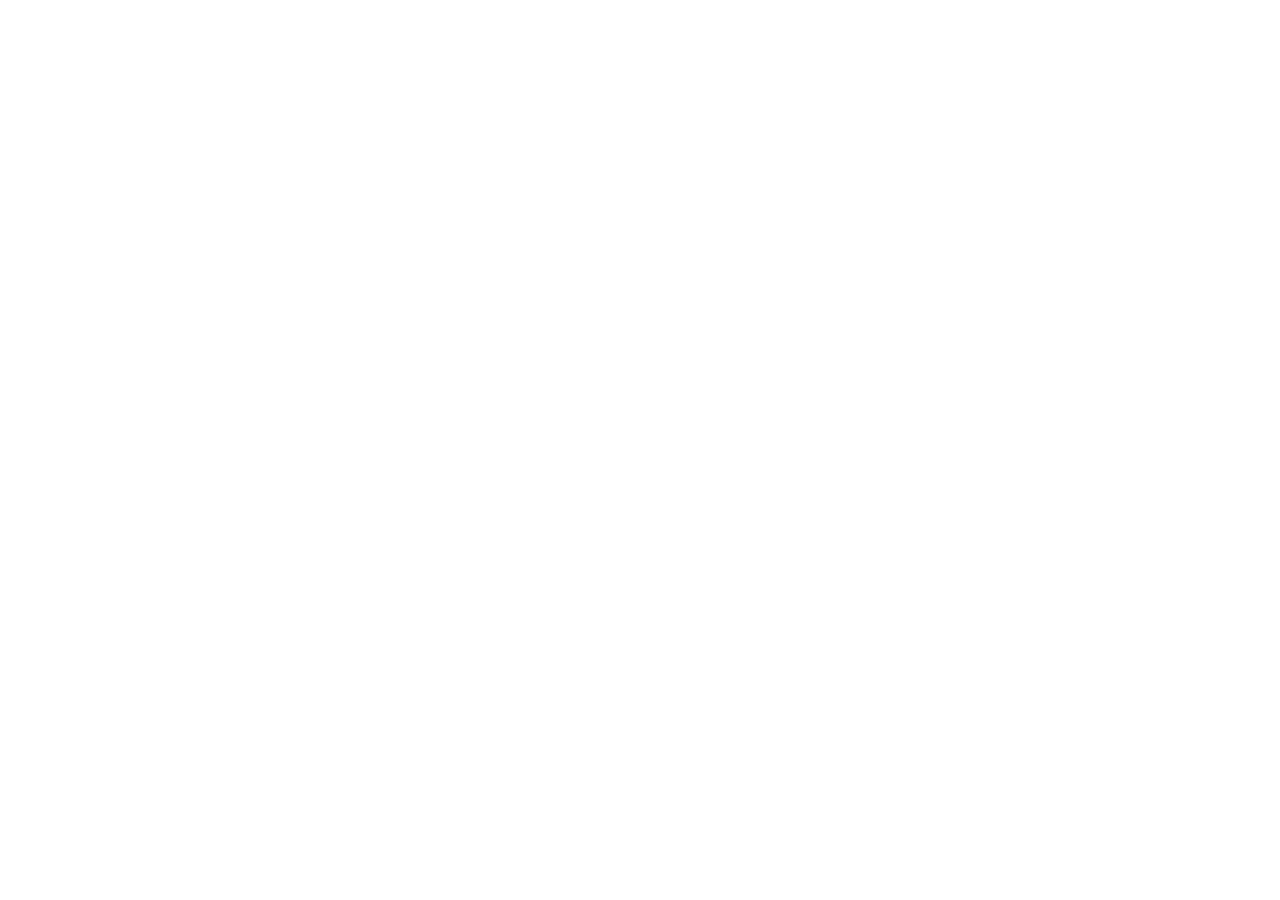
==== commit 75ce2551: "Added services and controllers, waiting on working questions.json" ====
--- a/www/index.html
+++ b/www/index.html
@@ -38,5 +38,10 @@
       </ion-nav-back-button>
     </ion-nav-bar>
     <ion-nav-view></ion-nav-view>
+    <script src="js/controllers/LobbyCtrl.js"></script>
+    <script src="js/controllers/questionsCtrl.js"></script>
+    <script src="js/controllers/starterControllers.js"></script>
+    <script src="js/services/questionsService.js"></script>
+    <script src="js/services/TKTestAnswersServ.js.js"></script>
   </body>
 </html>
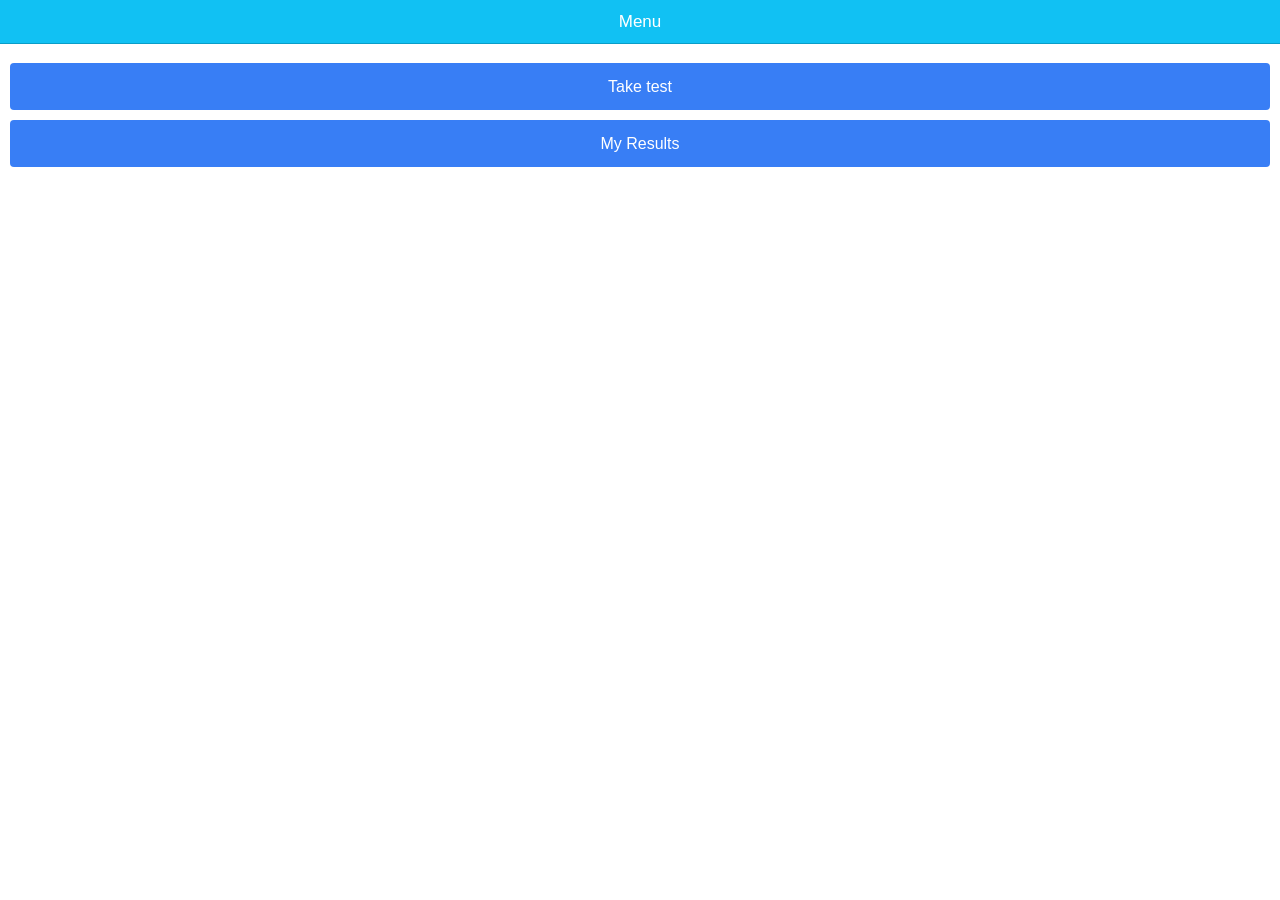
==== commit 377085df: "added .json and app is currently working" ====
--- a/www/index.html
+++ b/www/index.html
@@ -30,6 +30,11 @@
     <script src="cordova.js"></script>
 
     <!-- your app's js -->
+    <script src="js/controllers/starterControllers.js"></script>
+    <script src="js/controllers/LobbyCtrl.js"></script>
+    <script src="js/controllers/questionsCtrl.js"></script>
+    <script src="js/services/questionsService.js"></script>
+    <script src="js/services/TKTestAnswersServ.js"></script>
     <script src="js/app.js"></script>
   </head>
   <body ng-app="starter">
@@ -38,10 +43,5 @@
       </ion-nav-back-button>
     </ion-nav-bar>
     <ion-nav-view></ion-nav-view>
-    <script src="js/controllers/LobbyCtrl.js"></script>
-    <script src="js/controllers/questionsCtrl.js"></script>
-    <script src="js/controllers/starterControllers.js"></script>
-    <script src="js/services/questionsService.js"></script>
-    <script src="js/services/TKTestAnswersServ.js.js"></script>
   </body>
 </html>
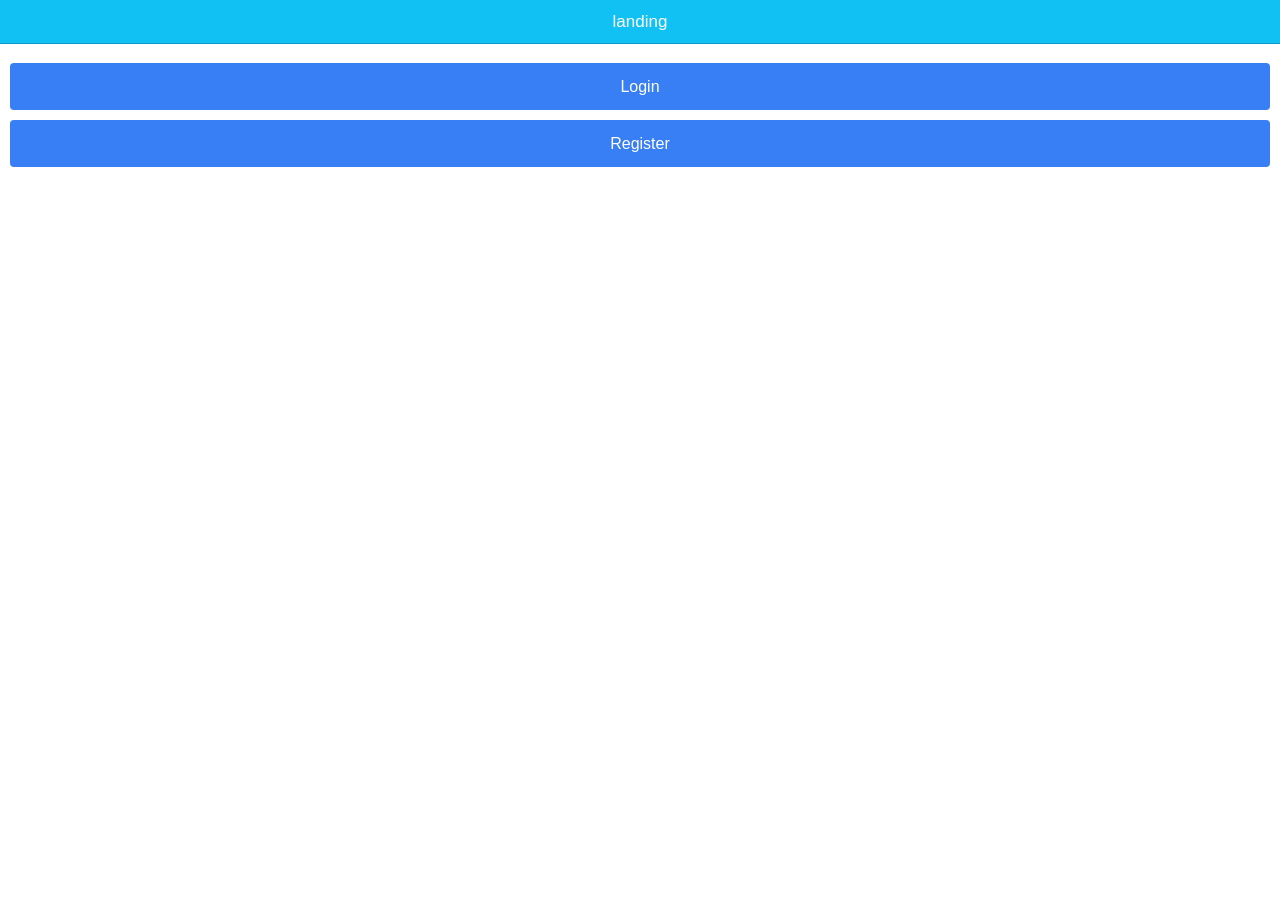
==== commit c04c7a39: "Integrating TKTest Backend: Part 1 (complete)" ====
--- a/www/index.html
+++ b/www/index.html
@@ -17,6 +17,7 @@
     </script>-->
 
     <link href="lib/ionic/css/ionic.css" rel="stylesheet">
+    <link rel="stylesheet" href="lib/Chart/css/angular-chart.css"/>
     <link href="css/style.css" rel="stylesheet">
 
     <!-- IF using Sass (run gulp sass first), then uncomment below and remove the CSS includes above
@@ -29,12 +30,28 @@
     <!-- cordova script (this will be a 404 during development) -->
     <script src="cordova.js"></script>
 
+    <!--Chart.js-->
+    <script src="lib/Chart/js/Chart.js"></script>
+    <script src="lib/Chart/js/angular-chart.js"></script>
+
     <!-- your app's js -->
     <script src="js/controllers/starterControllers.js"></script>
     <script src="js/controllers/LobbyCtrl.js"></script>
     <script src="js/controllers/questionsCtrl.js"></script>
+    <script src="js/controllers/resultsCtrl.js"></script>
+    <script src="js/controllers/historyCtrl.js"></script>
+    <script src="js/controllers/loginCtrl.js"></script>
+    <script src="js/controllers/registerCtrl.js"></script>
+    <script src="js/controllers/landingCtrl.js"></script>
+    
     <script src="js/services/questionsService.js"></script>
     <script src="js/services/TKTestAnswersServ.js"></script>
+    <script src="js/services/TKResultsButtonService.js"></script>
+    
+    <script src="js/RESTServices/SSFUsersRest.js"></script>
+    <script src="js/RESTServices/QuestionsRest.js"></script>
+    <script src="js/RESTServices/TestResultsRest.js"></script>
+    
     <script src="js/app.js"></script>
   </head>
   <body ng-app="starter">
--- a/www/lib/Chart/css/angular-chart.css
+++ b/www/lib/Chart/css/angular-chart.css
@@ -0,0 +1,2 @@
+.chart-legend,.bar-legend,.line-legend,.pie-legend,.radar-legend,.polararea-legend,.doughnut-legend{list-style-type:none;margin-top:5px;text-align:center}.chart-legend li,.bar-legend li,.line-legend li,.pie-legend li,.radar-legend li,.polararea-legend li,.doughnut-legend li{display:inline-block;white-space:nowrap;position:relative;margin-bottom:4px;border-radius:5px;padding:2px 8px 2px 28px;font-size:smaller;cursor:default}.chart-legend li span,.bar-legend li span,.line-legend li span,.pie-legend li span,.radar-legend li span,.polararea-legend li span,.doughnut-legend li span{display:block;position:absolute;left:0;top:0;width:20px;height:20px;border-radius:5px}
+/*# sourceMappingURL=angular-chart.css.map */
--- a/www/css/style.css
+++ b/www/css/style.css
@@ -0,0 +1,4 @@
+/* Empty. Add your own CSS if you like */
+form label.has-errors {
+ border: 1px solid red;
+}
